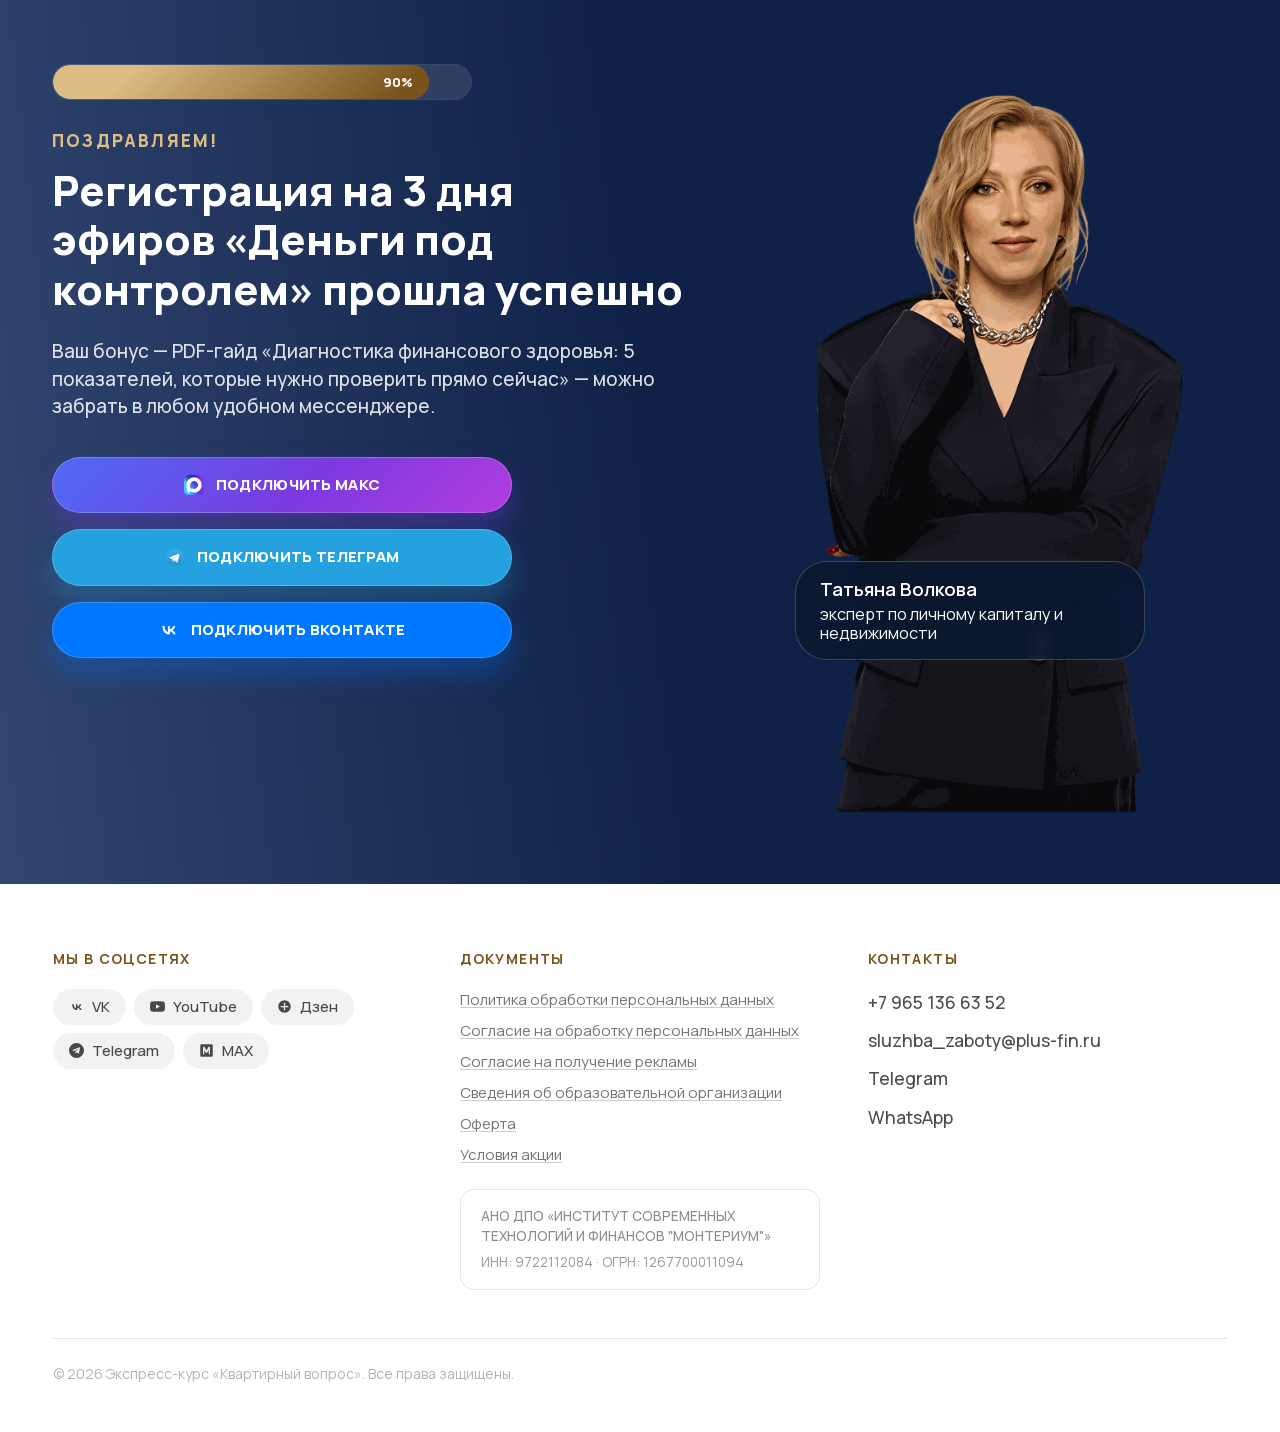
==== sps/index.html @ f104c0d5 "Add sps page" ====
<!DOCTYPE html>
<html lang="ru" class="__variable_de5441 __variable_a697fb">
<head>
<meta charset="utf-8"/>
<meta name="viewport" content="width=device-width, initial-scale=1"/>
<link rel="stylesheet" href="style.css"/>
<title>Спасибо за регистрацию | Экспресс-курс «Квартирный вопрос 2026»</title>
<meta name="description" content="Регистрация на экспресс-курс «Квартирный вопрос 2026» прошла успешно."/>
<meta name="robots" content="noindex, nofollow"/>
<link rel="icon" href="favicon.ico" type="image/x-icon" sizes="16x16"/>
</head>
<body class="antialiased">

<script id="yandex-metrika-reg01" type="text/javascript">
    window.dataLayer = window.dataLayer || [];
    (function(m,e,t,r,i,k,a){
        m[i]=m[i]||function(){(m[i].a=m[i].a||[]).push(arguments)};
        m[i].l=1*new Date();
        for (var j = 0; j < document.scripts.length; j++) {if (document.scripts[j].src === r) { return; }}
        k=e.createElement(t),a=e.getElementsByTagName(t)[0],k.async=1,k.src=r,a.parentNode.insertBefore(k,a)
    })(window, document,'script','https://mc.yandex.ru/metrika/tag.js?id=110340199', 'ym');

    ym(110340199, 'init', {ssr:true, webvisor:true, clickmap:true, ecommerce:"dataLayer", referrer: document.referrer, url: location.href, accurateTrackBounce:true, trackLinks:true});
</script>
<noscript><div><img src="https://mc.yandex.ru/watch/110340199" style="position:absolute;left:-9999px" alt=""/></div></noscript>

<script id="top-mail-ru-reg01" type="text/javascript">
    var _tmr = window._tmr || (window._tmr = []);
    _tmr.push({id: "3777262", type: "pageView", start: (new Date()).getTime()});
_tmr.push({id: "3777265", type: "pageView", start: (new Date()).getTime()});
_tmr.push({id: "3777247", type: "pageView", start: (new Date()).getTime()});
_tmr.push({id: "3777426", type: "pageView", start: (new Date()).getTime()});
    (function (d, w, id) {
      if (d.getElementById(id)) return;
      var ts = d.createElement("script"); ts.type = "text/javascript"; ts.async = true; ts.id = id;
      ts.src = "https://top-fwz1.mail.ru/js/code.js";
      var f = function () {var s = d.getElementsByTagName("script")[0]; s.parentNode.insertBefore(ts, s);};
      if (w.opera == "[object Opera]") { d.addEventListener("DOMContentLoaded", f, false); } else { f(); }
    })(document, window, "tmr-code");
  </script>
<noscript><div><img src="https://top-fwz1.mail.ru/counter?id=3777262;js=na" style="position:absolute;left:-9999px" alt="Top.Mail.Ru"/></div></noscript>
<noscript><div><img src="https://top-fwz1.mail.ru/counter?id=3777265;js=na" style="position:absolute;left:-9999px" alt="Top.Mail.Ru"/></div></noscript>
<noscript><div><img src="https://top-fwz1.mail.ru/counter?id=3777247;js=na" style="position:absolute;left:-9999px" alt="Top.Mail.Ru"/></div></noscript>
<noscript><div><img src="https://top-fwz1.mail.ru/counter?id=3777426;js=na" style="position:absolute;left:-9999px" alt="Top.Mail.Ru"/></div></noscript>
<noscript><div><img src="https://top-fwz1.mail.ru/counter?id=3785581;js=na" style="position:absolute;left:-9999px" alt="Top.Mail.Ru"/></div></noscript>

<script id="vk-pixels-script" type="text/javascript">
    var _tmr = window._tmr || (window._tmr = []);
    _tmr.push({id: "3772977", type: "pageView", start: (new Date()).getTime()});
    (function (d, w, id) {
      if (d.getElementById(id)) return;
      var ts = d.createElement("script"); ts.type = "text/javascript"; ts.async = true; ts.id = id;
      ts.src = "https://top-fwz1.mail.ru/js/code.js";
      var f = function () {var s = d.getElementsByTagName("script")[0]; s.parentNode.insertBefore(ts, s);};
      if (w.opera == "[object Opera]") { d.addEventListener("DOMContentLoaded", f, false); } else { f(); }
    })(document, window, "tmr-code");
  </script>
<noscript><div><img src="https://top-fwz1.mail.ru/counter?id=3772977;js=na" style="position:absolute;left:-9999px" alt="Top.Mail.Ru"/></div></noscript>

<script id="lead-kv-ano-goal" type="text/javascript">
    var _tmr = window._tmr || (window._tmr = []);
    _tmr.push({ type: 'reachGoal', id: 3777426, goal: 'lead_kv_ano' });
  </script>

<section class="relative overflow-hidden [background-image:var(--grad-ink-hero)]">
<div class="relative mx-auto w-full max-w-[1240px] px-5 py-10 sm:px-8 sm:py-14 lg:py-16">
<div class="grid items-start gap-8 lg:grid-cols-[minmax(0,1fr)_480px] lg:gap-x-6 lg:gap-y-10">

<div class="text-center lg:text-left">
<div class="mx-auto mb-7 flex h-9 w-full max-w-[420px] items-center overflow-hidden rounded-full border border-white/5 bg-white/10 lg:mx-0">
<div class="flex h-full w-[90%] items-center justify-end rounded-full [background-image:var(--grad-clay)] pr-4" aria-label="Регистрация завершена на 90%"><span class="text-[13px] font-black leading-none text-white">90%</span></div>
</div>
<p class="text-[15px] font-extrabold uppercase tracking-[0.13em] text-[#ddbc86] sm:text-[17px]">Поздравляем!</p>
<h1 class="mt-3 text-balance text-[29px] font-extrabold leading-[1.18] text-white sm:text-[38px] lg:max-w-[700px] lg:text-[42px]">Регистрация на 3 дня эфиров «Деньги под контролем» прошла успешно</h1>
<p class="mx-auto mt-6 max-w-[700px] text-[16px] font-medium leading-[1.45] text-white/85 sm:text-[19px] lg:mx-0">Ваш бонус — PDF-гайд «Диагностика финансового здоровья: 5 показателей, которые нужно проверить прямо сейчас» — можно забрать в любом удобном мессенджере.</p>
<div class="mt-7 flex flex-col items-center gap-3 sm:mt-9 sm:gap-4 lg:items-start">
<a href="https://monterium.ru/thanks_flat_question" class="flex w-full max-w-[460px] items-center justify-center gap-3 rounded-full border border-white/20 px-7 py-4 text-white transition-transform duration-150 hover:scale-[1.03] active:scale-[0.97] [background-image:linear-gradient(135deg,#4D6BF5_0%,#7B3AE0_55%,#B23CE0_100%)] hover:[background-image:linear-gradient(135deg,#3D5BE5_0%,#6B2AD0_55%,#A22CD0_100%)] shadow-[0_16px_28px_rgba(123,58,224,0.35)]"><img alt="" loading="lazy" width="22" height="22" decoding="async" class="size-5 object-contain" src="images/icon-max.png"/><span class="text-[14px] font-extrabold uppercase tracking-[0.02em] sm:text-[15px]">Подключить МАКС</span></a>
<a href="https://monterium.ru/thanks_flat_question" class="flex w-full max-w-[460px] items-center justify-center gap-3 rounded-full border border-white/20 px-7 py-4 text-white transition-transform duration-150 hover:scale-[1.03] active:scale-[0.97] bg-[#24A1DE] hover:bg-[#1f8aba] shadow-[0_16px_28px_rgba(36,161,222,0.3)]"><img alt="" loading="lazy" width="22" height="22" decoding="async" class="size-5 object-contain" src="images/icon-telegram.png"/><span class="text-[14px] font-extrabold uppercase tracking-[0.02em] sm:text-[15px]">Подключить Телеграм</span></a>
<a href="https://monterium.ru/thanks_flat_question" class="flex w-full max-w-[460px] items-center justify-center gap-3 rounded-full border border-white/20 px-7 py-4 text-white transition-transform duration-150 hover:scale-[1.03] active:scale-[0.97] bg-[#0077FF] hover:bg-[#0066dd] shadow-[0_16px_28px_rgba(0,119,255,0.3)]"><img alt="" loading="lazy" width="22" height="22" decoding="async" class="size-5 object-contain" src="images/icon-vk.png"/><span class="text-[14px] font-extrabold uppercase tracking-[0.02em] sm:text-[15px]">Подключить ВКонтакте</span></a>
</div>
</div>

<div class="relative z-0 mx-auto w-full max-w-[320px] lg:col-start-2 lg:row-start-1 lg:mt-0 lg:w-[620px] lg:max-w-none lg:-mb-[85px] lg:-ml-[65px] lg:self-end">
<img alt="Татьяна Волкова — эксперт по инвестициям в недвижимость" width="755" height="1024" decoding="async" class="mx-auto block w-full" src="images/hero-expert.png"/>
<div class="relative z-10 -mt-16 rounded-[32px] border border-white/20 bg-[#0a1830]/90 px-6 py-4 text-left backdrop-blur-[6px] lg:absolute lg:inset-x-0 lg:bottom-[245px] lg:ml-[18%] lg:mt-0 lg:w-[350px]">
<span class="block text-[16.5px] font-semibold leading-tight text-white lg:text-[18.5px]">Татьяна Волкова</span>
<span class="mt-1 block text-[14px] leading-[1.15] text-white lg:text-[16.5px]">эксперт по личному капиталу и недвижимости</span>
</div>
</div>

</div>
</div>
</section>

<footer class="px-5 pb-8 pt-12 sm:px-8 lg:pb-12 lg:pt-16 bg-white">
<div class="mx-auto max-w-[1175px]">
<div class="grid gap-10 lg:grid-cols-3 lg:gap-12">

<div>
<p class="m-0 text-[14px] font-bold uppercase tracking-[0.1em] text-gold-text">Мы в соцсетях</p>
<div class="mt-5 flex flex-wrap gap-2">
<a href="https://vk.com/volkovacapital" target="_blank" rel="noopener noreferrer" class="flex h-[36px] items-center gap-2 rounded-full px-4 text-[15px] font-medium transition-colors duration-150 hover:bg-brand hover:text-black bg-black/[0.05] text-black/70"><svg viewBox="0 0 24 24" aria-hidden="true" class="size-[15px] shrink-0 fill-current"><path d="M13.2 17.5c-5.1 0-8-3.5-8.1-9.3h2.6c.1 4.2 1.9 6 3.4 6.4V8.2h2.5v3.7c1.5-.2 3-1.8 3.5-3.7h2.5a7 7 0 0 1-3.2 4.6 7.2 7.2 0 0 1 3.8 4.7h-2.8c-.5-1.8-1.9-3.2-3.8-3.4v3.4h-.4Z"></path></svg>VK</a>
<a href="https://youtube.com/@capitalvolkova" target="_blank" rel="noopener noreferrer" class="flex h-[36px] items-center gap-2 rounded-full px-4 text-[15px] font-medium transition-colors duration-150 hover:bg-brand hover:text-black bg-black/[0.05] text-black/70"><svg viewBox="0 0 24 24" aria-hidden="true" class="size-[15px] shrink-0 fill-current"><path d="M23.5 6.2a3 3 0 0 0-2.1-2.1C19.5 3.5 12 3.5 12 3.5s-7.5 0-9.4.6A3 3 0 0 0 .5 6.2 31.2 31.2 0 0 0 0 12c0 2 .2 3.9.5 5.8a3 3 0 0 0 2.1 2.1c1.9.6 9.4.6 9.4.6s7.5 0 9.4-.6a3 3 0 0 0 2.1-2.1c.3-1.9.5-3.8.5-5.8s-.2-3.9-.5-5.8ZM9.6 15.6V8.4L15.8 12l-6.2 3.6Z"></path></svg>YouTube</a>
<a href="https://dzen.ru/volkovacapital" target="_blank" rel="noopener noreferrer" class="flex h-[36px] items-center gap-2 rounded-full px-4 text-[15px] font-medium transition-colors duration-150 hover:bg-brand hover:text-black bg-black/[0.05] text-black/70"><svg viewBox="0 0 24 24" aria-hidden="true" class="size-[15px] shrink-0 fill-current"><path d="M12 2a10 10 0 1 0 0 20 10 10 0 0 0 0-20Zm1 11v5h-2v-5H6v-2h5V6h2v5h5v2h-5Z"></path></svg>Дзен</a>
<a href="https://t.me/+nfQKi7Kjr4MwYTVi" target="_blank" rel="noopener noreferrer" class="flex h-[36px] items-center gap-2 rounded-full px-4 text-[15px] font-medium transition-colors duration-150 hover:bg-brand hover:text-black bg-black/[0.05] text-black/70"><svg viewBox="0 0 24 24" aria-hidden="true" class="size-[15px] shrink-0 fill-current"><path d="M12 0a12 12 0 1 0 0 24 12 12 0 0 0 0-24Zm5.6 7.9-1.8 8.5c-.1.6-.5.8-1 .5l-2.8-2.1-1.4 1.3c-.1.2-.3.3-.6.3l.2-2.9 5.2-4.7c.2-.2-.1-.3-.4-.1l-6.4 4-2.8-.9c-.6-.2-.6-.6.1-.8l10.9-4.2c.5-.2 1 .1.8 1.1Z"></path></svg>Telegram</a>
<a href="https://max.ru/volkovacapital" target="_blank" rel="noopener noreferrer" class="flex h-[36px] items-center gap-2 rounded-full px-4 text-[15px] font-medium transition-colors duration-150 hover:bg-brand hover:text-black bg-black/[0.05] text-black/70"><svg viewBox="0 0 24 24" aria-hidden="true" class="size-[15px] shrink-0 fill-current"><path d="M4 2h16a2 2 0 0 1 2 2v16a2 2 0 0 1-2 2H4a2 2 0 0 1-2-2V4a2 2 0 0 1 2-2Zm2.5 16h2v-7l3 5h1l3-5v7h2V6h-2l-3.5 6L8.5 6h-2v12Z"></path></svg>MAX</a>
</div>
</div>

<div>
<p class="m-0 text-[14px] font-bold uppercase tracking-[0.1em] text-gold-text">Документы</p>
<nav class="mt-5 flex flex-col gap-2.5" aria-label="Документы">
<a href="https://monterium.ru/pl/fileservice/user/file/download/h/b69030d4c94baeb8f2dd2fd7775df5ed.pdf" target="_blank" rel="noopener noreferrer" class="text-[15px] leading-[1.4] underline underline-offset-2 transition-colors duration-150 text-black/55 decoration-black/20 hover:text-black hover:decoration-brand">Политика обработки персональных данных</a>
<a href="https://monterium.ru/pl/fileservice/user/file/download/h/5bdab7bbf2de4293f7fa895ef1dfdca3.pdf" target="_blank" rel="noopener noreferrer" class="text-[15px] leading-[1.4] underline underline-offset-2 transition-colors duration-150 text-black/55 decoration-black/20 hover:text-black hover:decoration-brand">Согласие на обработку персональных данных</a>
<a href="https://monterium.ru/pl/fileservice/user/file/download/h/0299becb7a7fe4a85eea80dbcff2f411.pdf" target="_blank" rel="noopener noreferrer" class="text-[15px] leading-[1.4] underline underline-offset-2 transition-colors duration-150 text-black/55 decoration-black/20 hover:text-black hover:decoration-brand">Согласие на получение рекламы</a>
<a href="https://monterium.site/doc" target="_blank" rel="noopener noreferrer" class="text-[15px] leading-[1.4] underline underline-offset-2 transition-colors duration-150 text-black/55 decoration-black/20 hover:text-black hover:decoration-brand">Сведения об образовательной организации</a>
<a href="https://monterium.ru/oferta_gaid_flat_question" target="_blank" rel="noopener noreferrer" class="text-[15px] leading-[1.4] underline underline-offset-2 transition-colors duration-150 text-black/55 decoration-black/20 hover:text-black hover:decoration-brand">Оферта</a>
<a href="/docs/pravila-akcii.pdf" target="_blank" rel="noopener noreferrer" class="text-[15px] leading-[1.4] underline underline-offset-2 transition-colors duration-150 text-black/55 decoration-black/20 hover:text-black hover:decoration-brand">Условия акции</a>
</nav>
<div class="mt-6 rounded-[14px] border px-5 py-4 border-black/10">
<p class="m-0 text-[13.5px] font-medium leading-[1.5] text-black/45">АНО ДПО «ИНСТИТУТ СОВРЕМЕННЫХ ТЕХНОЛОГИЙ И ФИНАНСОВ &quot;МОНТЕРИУМ&quot;»</p>
<p class="m-0 mt-1.5 text-[13.5px] text-black/40">ИНН: 9722112084 · ОГРН: 1267700011094</p>
</div>
</div>

<div>
<p class="m-0 text-[14px] font-bold uppercase tracking-[0.1em] text-gold-text">Контакты</p>
<div class="mt-5 flex flex-col gap-3">
<a href="tel:+79651366352" class="w-fit text-[17.5px] font-medium transition-colors duration-150 text-black/70 hover:text-gold-text">+7 965 136 63 52</a>
<a href="mailto:sluzhba_zaboty@plus-fin.ru" class="w-fit text-[17.5px] font-medium transition-colors duration-150 text-black/70 hover:text-gold-text">sluzhba_zaboty@plus-fin.ru</a>
<a href="https://t.me/+79651366352" target="_blank" rel="noopener noreferrer" class="w-fit text-[17.5px] font-medium transition-colors duration-150 text-black/70 hover:text-gold-text">Telegram</a>
<a href="https://wa.me/79651366352" target="_blank" rel="noopener noreferrer" class="w-fit text-[17.5px] font-medium transition-colors duration-150 text-black/70 hover:text-gold-text">WhatsApp</a>
</div>
</div>

</div>
<div class="mt-10 border-t pt-6 lg:mt-12 border-black/10">
<p class="m-0 text-[14px] text-black/30">© 2026 Экспресс-курс «Квартирный вопрос». Все права защищены.</p>
</div>
</div>
</footer>

</body>
</html>
---- sps/style.css ----
@font-face{font-family:Manrope;font-style:normal;font-weight:400;font-display:swap;src:url(fonts/438aa629764e75f3-s.woff2) format("woff2");unicode-range:u+0460-052f,u+1c80-1c8a,u+20b4,u+2de0-2dff,u+a640-a69f,u+fe2e-fe2f}@font-face{font-family:Manrope;font-style:normal;font-weight:400;font-display:swap;src:url(fonts/875ae681bfde4580-s.p.woff2) format("woff2");unicode-range:u+0301,u+0400-045f,u+0490-0491,u+04b0-04b1,u+2116}@font-face{font-family:Manrope;font-style:normal;font-weight:400;font-display:swap;src:url(fonts/51251f8b9793cdb3-s.woff2) format("woff2");unicode-range:u+0370-0377,u+037a-037f,u+0384-038a,u+038c,u+038e-03a1,u+03a3-03ff}@font-face{font-family:Manrope;font-style:normal;font-weight:400;font-display:swap;src:url(fonts/e857b654a2caa584-s.woff2) format("woff2");unicode-range:u+0102-0103,u+0110-0111,u+0128-0129,u+0168-0169,u+01a0-01a1,u+01af-01b0,u+0300-0301,u+0303-0304,u+0308-0309,u+0323,u+0329,u+1ea0-1ef9,u+20ab}@font-face{font-family:Manrope;font-style:normal;font-weight:400;font-display:swap;src:url(fonts/cc978ac5ee68c2b6-s.woff2) format("woff2");unicode-range:u+0100-02ba,u+02bd-02c5,u+02c7-02cc,u+02ce-02d7,u+02dd-02ff,u+0304,u+0308,u+0329,u+1d00-1dbf,u+1e00-1e9f,u+1ef2-1eff,u+2020,u+20a0-20ab,u+20ad-20c0,u+2113,u+2c60-2c7f,u+a720-a7ff}@font-face{font-family:Manrope;font-style:normal;font-weight:400;font-display:swap;src:url(fonts/4c9affa5bc8f420e-s.p.woff2) format("woff2");unicode-range:u+00??,u+0131,u+0152-0153,u+02bb-02bc,u+02c6,u+02da,u+02dc,u+0304,u+0308,u+0329,u+2000-206f,u+20ac,u+2122,u+2191,u+2193,u+2212,u+2215,u+feff,u+fffd}@font-face{font-family:Manrope;font-style:normal;font-weight:500;font-display:swap;src:url(fonts/438aa629764e75f3-s.woff2) format("woff2");unicode-range:u+0460-052f,u+1c80-1c8a,u+20b4,u+2de0-2dff,u+a640-a69f,u+fe2e-fe2f}@font-face{font-family:Manrope;font-style:normal;font-weight:500;font-display:swap;src:url(fonts/875ae681bfde4580-s.p.woff2) format("woff2");unicode-range:u+0301,u+0400-045f,u+0490-0491,u+04b0-04b1,u+2116}@font-face{font-family:Manrope;font-style:normal;font-weight:500;font-display:swap;src:url(fonts/51251f8b9793cdb3-s.woff2) format("woff2");unicode-range:u+0370-0377,u+037a-037f,u+0384-038a,u+038c,u+038e-03a1,u+03a3-03ff}@font-face{font-family:Manrope;font-style:normal;font-weight:500;font-display:swap;src:url(fonts/e857b654a2caa584-s.woff2) format("woff2");unicode-range:u+0102-0103,u+0110-0111,u+0128-0129,u+0168-0169,u+01a0-01a1,u+01af-01b0,u+0300-0301,u+0303-0304,u+0308-0309,u+0323,u+0329,u+1ea0-1ef9,u+20ab}@font-face{font-family:Manrope;font-style:normal;font-weight:500;font-display:swap;src:url(fonts/cc978ac5ee68c2b6-s.woff2) format("woff2");unicode-range:u+0100-02ba,u+02bd-02c5,u+02c7-02cc,u+02ce-02d7,u+02dd-02ff,u+0304,u+0308,u+0329,u+1d00-1dbf,u+1e00-1e9f,u+1ef2-1eff,u+2020,u+20a0-20ab,u+20ad-20c0,u+2113,u+2c60-2c7f,u+a720-a7ff}@font-face{font-family:Manrope;font-style:normal;font-weight:500;font-display:swap;src:url(fonts/4c9affa5bc8f420e-s.p.woff2) format("woff2");unicode-range:u+00??,u+0131,u+0152-0153,u+02bb-02bc,u+02c6,u+02da,u+02dc,u+0304,u+0308,u+0329,u+2000-206f,u+20ac,u+2122,u+2191,u+2193,u+2212,u+2215,u+feff,u+fffd}@font-face{font-family:Manrope;font-style:normal;font-weight:600;font-display:swap;src:url(fonts/438aa629764e75f3-s.woff2) format("woff2");unicode-range:u+0460-052f,u+1c80-1c8a,u+20b4,u+2de0-2dff,u+a640-a69f,u+fe2e-fe2f}@font-face{font-family:Manrope;font-style:normal;font-weight:600;font-display:swap;src:url(fonts/875ae681bfde4580-s.p.woff2) format("woff2");unicode-range:u+0301,u+0400-045f,u+0490-0491,u+04b0-04b1,u+2116}@font-face{font-family:Manrope;font-style:normal;font-weight:600;font-display:swap;src:url(fonts/51251f8b9793cdb3-s.woff2) format("woff2");unicode-range:u+0370-0377,u+037a-037f,u+0384-038a,u+038c,u+038e-03a1,u+03a3-03ff}@font-face{font-family:Manrope;font-style:normal;font-weight:600;font-display:swap;src:url(fonts/e857b654a2caa584-s.woff2) format("woff2");unicode-range:u+0102-0103,u+0110-0111,u+0128-0129,u+0168-0169,u+01a0-01a1,u+01af-01b0,u+0300-0301,u+0303-0304,u+0308-0309,u+0323,u+0329,u+1ea0-1ef9,u+20ab}@font-face{font-family:Manrope;font-style:normal;font-weight:600;font-display:swap;src:url(fonts/cc978ac5ee68c2b6-s.woff2) format("woff2");unicode-range:u+0100-02ba,u+02bd-02c5,u+02c7-02cc,u+02ce-02d7,u+02dd-02ff,u+0304,u+0308,u+0329,u+1d00-1dbf,u+1e00-1e9f,u+1ef2-1eff,u+2020,u+20a0-20ab,u+20ad-20c0,u+2113,u+2c60-2c7f,u+a720-a7ff}@font-face{font-family:Manrope;font-style:normal;font-weight:600;font-display:swap;src:url(fonts/4c9affa5bc8f420e-s.p.woff2) format("woff2");unicode-range:u+00??,u+0131,u+0152-0153,u+02bb-02bc,u+02c6,u+02da,u+02dc,u+0304,u+0308,u+0329,u+2000-206f,u+20ac,u+2122,u+2191,u+2193,u+2212,u+2215,u+feff,u+fffd}@font-face{font-family:Manrope;font-style:normal;font-weight:700;font-display:swap;src:url(fonts/438aa629764e75f3-s.woff2) format("woff2");unicode-range:u+0460-052f,u+1c80-1c8a,u+20b4,u+2de0-2dff,u+a640-a69f,u+fe2e-fe2f}@font-face{font-family:Manrope;font-style:normal;font-weight:700;font-display:swap;src:url(fonts/875ae681bfde4580-s.p.woff2) format("woff2");unicode-range:u+0301,u+0400-045f,u+0490-0491,u+04b0-04b1,u+2116}@font-face{font-family:Manrope;font-style:normal;font-weight:700;font-display:swap;src:url(fonts/51251f8b9793cdb3-s.woff2) format("woff2");unicode-range:u+0370-0377,u+037a-037f,u+0384-038a,u+038c,u+038e-03a1,u+03a3-03ff}@font-face{font-family:Manrope;font-style:normal;font-weight:700;font-display:swap;src:url(fonts/e857b654a2caa584-s.woff2) format("woff2");unicode-range:u+0102-0103,u+0110-0111,u+0128-0129,u+0168-0169,u+01a0-01a1,u+01af-01b0,u+0300-0301,u+0303-0304,u+0308-0309,u+0323,u+0329,u+1ea0-1ef9,u+20ab}@font-face{font-family:Manrope;font-style:normal;font-weight:700;font-display:swap;src:url(fonts/cc978ac5ee68c2b6-s.woff2) format("woff2");unicode-range:u+0100-02ba,u+02bd-02c5,u+02c7-02cc,u+02ce-02d7,u+02dd-02ff,u+0304,u+0308,u+0329,u+1d00-1dbf,u+1e00-1e9f,u+1ef2-1eff,u+2020,u+20a0-20ab,u+20ad-20c0,u+2113,u+2c60-2c7f,u+a720-a7ff}@font-face{font-family:Manrope;font-style:normal;font-weight:700;font-display:swap;src:url(fonts/4c9affa5bc8f420e-s.p.woff2) format("woff2");unicode-range:u+00??,u+0131,u+0152-0153,u+02bb-02bc,u+02c6,u+02da,u+02dc,u+0304,u+0308,u+0329,u+2000-206f,u+20ac,u+2122,u+2191,u+2193,u+2212,u+2215,u+feff,u+fffd}@font-face{font-family:Manrope;font-style:normal;font-weight:800;font-display:swap;src:url(fonts/438aa629764e75f3-s.woff2) format("woff2");unicode-range:u+0460-052f,u+1c80-1c8a,u+20b4,u+2de0-2dff,u+a640-a69f,u+fe2e-fe2f}@font-face{font-family:Manrope;font-style:normal;font-weight:800;font-display:swap;src:url(fonts/875ae681bfde4580-s.p.woff2) format("woff2");unicode-range:u+0301,u+0400-045f,u+0490-0491,u+04b0-04b1,u+2116}@font-face{font-family:Manrope;font-style:normal;font-weight:800;font-display:swap;src:url(fonts/51251f8b9793cdb3-s.woff2) format("woff2");unicode-range:u+0370-0377,u+037a-037f,u+0384-038a,u+038c,u+038e-03a1,u+03a3-03ff}@font-face{font-family:Manrope;font-style:normal;font-weight:800;font-display:swap;src:url(fonts/e857b654a2caa584-s.woff2) format("woff2");unicode-range:u+0102-0103,u+0110-0111,u+0128-0129,u+0168-0169,u+01a0-01a1,u+01af-01b0,u+0300-0301,u+0303-0304,u+0308-0309,u+0323,u+0329,u+1ea0-1ef9,u+20ab}@font-face{font-family:Manrope;font-style:normal;font-weight:800;font-display:swap;src:url(fonts/cc978ac5ee68c2b6-s.woff2) format("woff2");unicode-range:u+0100-02ba,u+02bd-02c5,u+02c7-02cc,u+02ce-02d7,u+02dd-02ff,u+0304,u+0308,u+0329,u+1d00-1dbf,u+1e00-1e9f,u+1ef2-1eff,u+2020,u+20a0-20ab,u+20ad-20c0,u+2113,u+2c60-2c7f,u+a720-a7ff}@font-face{font-family:Manrope;font-style:normal;font-weight:800;font-display:swap;src:url(fonts/4c9affa5bc8f420e-s.p.woff2) format("woff2");unicode-range:u+00??,u+0131,u+0152-0153,u+02bb-02bc,u+02c6,u+02da,u+02dc,u+0304,u+0308,u+0329,u+2000-206f,u+20ac,u+2122,u+2191,u+2193,u+2212,u+2215,u+feff,u+fffd}@font-face{font-family:Manrope Fallback;src:local("Arial");ascent-override:103.31%;descent-override:29.07%;line-gap-override:0.00%;size-adjust:103.19%}.__className_de5441{font-family:Manrope,Manrope Fallback;font-style:normal}.__variable_de5441{--font-manrope:"Manrope","Manrope Fallback"}@font-face{font-family:Inter;font-style:normal;font-weight:400;font-display:swap;src:url(fonts/ba9851c3c22cd980-s.woff2) format("woff2");unicode-range:u+0460-052f,u+1c80-1c8a,u+20b4,u+2de0-2dff,u+a640-a69f,u+fe2e-fe2f}@font-face{font-family:Inter;font-style:normal;font-weight:400;font-display:swap;src:url(fonts/21350d82a1f187e9-s.p.woff2) format("woff2");unicode-range:u+0301,u+0400-045f,u+0490-0491,u+04b0-04b1,u+2116}@font-face{font-family:Inter;font-style:normal;font-weight:400;font-display:swap;src:url(fonts/c5fe6dc8356a8c31-s.woff2) format("woff2");unicode-range:u+1f??}@font-face{font-family:Inter;font-style:normal;font-weight:400;font-display:swap;src:url(fonts/19cfc7226ec3afaa-s.woff2) format("woff2");unicode-range:u+0370-0377,u+037a-037f,u+0384-038a,u+038c,u+038e-03a1,u+03a3-03ff}@font-face{font-family:Inter;font-style:normal;font-weight:400;font-display:swap;src:url(fonts/df0a9ae256c0569c-s.woff2) format("woff2");unicode-range:u+0102-0103,u+0110-0111,u+0128-0129,u+0168-0169,u+01a0-01a1,u+01af-01b0,u+0300-0301,u+0303-0304,u+0308-0309,u+0323,u+0329,u+1ea0-1ef9,u+20ab}@font-face{font-family:Inter;font-style:normal;font-weight:400;font-display:swap;src:url(fonts/8e9860b6e62d6359-s.woff2) format("woff2");unicode-range:u+0100-02ba,u+02bd-02c5,u+02c7-02cc,u+02ce-02d7,u+02dd-02ff,u+0304,u+0308,u+0329,u+1d00-1dbf,u+1e00-1e9f,u+1ef2-1eff,u+2020,u+20a0-20ab,u+20ad-20c0,u+2113,u+2c60-2c7f,u+a720-a7ff}@font-face{font-family:Inter;font-style:normal;font-weight:400;font-display:swap;src:url(fonts/e4af272ccee01ff0-s.p.woff2) format("woff2");unicode-range:u+00??,u+0131,u+0152-0153,u+02bb-02bc,u+02c6,u+02da,u+02dc,u+0304,u+0308,u+0329,u+2000-206f,u+20ac,u+2122,u+2191,u+2193,u+2212,u+2215,u+feff,u+fffd}@font-face{font-family:Inter;font-style:normal;font-weight:500;font-display:swap;src:url(fonts/ba9851c3c22cd980-s.woff2) format("woff2");unicode-range:u+0460-052f,u+1c80-1c8a,u+20b4,u+2de0-2dff,u+a640-a69f,u+fe2e-fe2f}@font-face{font-family:Inter;font-style:normal;font-weight:500;font-display:swap;src:url(fonts/21350d82a1f187e9-s.p.woff2) format("woff2");unicode-range:u+0301,u+0400-045f,u+0490-0491,u+04b0-04b1,u+2116}@font-face{font-family:Inter;font-style:normal;font-weight:500;font-display:swap;src:url(fonts/c5fe6dc8356a8c31-s.woff2) format("woff2");unicode-range:u+1f??}@font-face{font-family:Inter;font-style:normal;font-weight:500;font-display:swap;src:url(fonts/19cfc7226ec3afaa-s.woff2) format("woff2");unicode-range:u+0370-0377,u+037a-037f,u+0384-038a,u+038c,u+038e-03a1,u+03a3-03ff}@font-face{font-family:Inter;font-style:normal;font-weight:500;font-display:swap;src:url(fonts/df0a9ae256c0569c-s.woff2) format("woff2");unicode-range:u+0102-0103,u+0110-0111,u+0128-0129,u+0168-0169,u+01a0-01a1,u+01af-01b0,u+0300-0301,u+0303-0304,u+0308-0309,u+0323,u+0329,u+1ea0-1ef9,u+20ab}@font-face{font-family:Inter;font-style:normal;font-weight:500;font-display:swap;src:url(fonts/8e9860b6e62d6359-s.woff2) format("woff2");unicode-range:u+0100-02ba,u+02bd-02c5,u+02c7-02cc,u+02ce-02d7,u+02dd-02ff,u+0304,u+0308,u+0329,u+1d00-1dbf,u+1e00-1e9f,u+1ef2-1eff,u+2020,u+20a0-20ab,u+20ad-20c0,u+2113,u+2c60-2c7f,u+a720-a7ff}@font-face{font-family:Inter;font-style:normal;font-weight:500;font-display:swap;src:url(fonts/e4af272ccee01ff0-s.p.woff2) format("woff2");unicode-range:u+00??,u+0131,u+0152-0153,u+02bb-02bc,u+02c6,u+02da,u+02dc,u+0304,u+0308,u+0329,u+2000-206f,u+20ac,u+2122,u+2191,u+2193,u+2212,u+2215,u+feff,u+fffd}@font-face{font-family:Inter;font-style:normal;font-weight:600;font-display:swap;src:url(fonts/ba9851c3c22cd980-s.woff2) format("woff2");unicode-range:u+0460-052f,u+1c80-1c8a,u+20b4,u+2de0-2dff,u+a640-a69f,u+fe2e-fe2f}@font-face{font-family:Inter;font-style:normal;font-weight:600;font-display:swap;src:url(fonts/21350d82a1f187e9-s.p.woff2) format("woff2");unicode-range:u+0301,u+0400-045f,u+0490-0491,u+04b0-04b1,u+2116}@font-face{font-family:Inter;font-style:normal;font-weight:600;font-display:swap;src:url(fonts/c5fe6dc8356a8c31-s.woff2) format("woff2");unicode-range:u+1f??}@font-face{font-family:Inter;font-style:normal;font-weight:600;font-display:swap;src:url(fonts/19cfc7226ec3afaa-s.woff2) format("woff2");unicode-range:u+0370-0377,u+037a-037f,u+0384-038a,u+038c,u+038e-03a1,u+03a3-03ff}@font-face{font-family:Inter;font-style:normal;font-weight:600;font-display:swap;src:url(fonts/df0a9ae256c0569c-s.woff2) format("woff2");unicode-range:u+0102-0103,u+0110-0111,u+0128-0129,u+0168-0169,u+01a0-01a1,u+01af-01b0,u+0300-0301,u+0303-0304,u+0308-0309,u+0323,u+0329,u+1ea0-1ef9,u+20ab}@font-face{font-family:Inter;font-style:normal;font-weight:600;font-display:swap;src:url(fonts/8e9860b6e62d6359-s.woff2) format("woff2");unicode-range:u+0100-02ba,u+02bd-02c5,u+02c7-02cc,u+02ce-02d7,u+02dd-02ff,u+0304,u+0308,u+0329,u+1d00-1dbf,u+1e00-1e9f,u+1ef2-1eff,u+2020,u+20a0-20ab,u+20ad-20c0,u+2113,u+2c60-2c7f,u+a720-a7ff}@font-face{font-family:Inter;font-style:normal;font-weight:600;font-display:swap;src:url(fonts/e4af272ccee01ff0-s.p.woff2) format("woff2");unicode-range:u+00??,u+0131,u+0152-0153,u+02bb-02bc,u+02c6,u+02da,u+02dc,u+0304,u+0308,u+0329,u+2000-206f,u+20ac,u+2122,u+2191,u+2193,u+2212,u+2215,u+feff,u+fffd}@font-face{font-family:Inter Fallback;src:local("Arial");ascent-override:90.44%;descent-override:22.52%;line-gap-override:0.00%;size-adjust:107.12%}.__className_a697fb{font-family:Inter,Inter Fallback;font-style:normal}.__variable_a697fb{--font-inter:"Inter","Inter Fallback"}

/*! tailwindcss v4.3.0 | MIT License | https://tailwindcss.com */@layer properties{@supports (((-webkit-hyphens:none)) and (not (margin-trim:inline))) or ((-moz-orient:inline) and (not (color:rgb(from red r g b)))){*,::backdrop,:after,:before{--tw-translate-x:0;--tw-translate-y:0;--tw-translate-z:0;--tw-scale-x:1;--tw-scale-y:1;--tw-scale-z:1;--tw-rotate-x:initial;--tw-rotate-y:initial;--tw-rotate-z:initial;--tw-skew-x:initial;--tw-skew-y:initial;--tw-border-style:solid;--tw-gradient-position:initial;--tw-gradient-from:#0000;--tw-gradient-via:#0000;--tw-gradient-to:#0000;--tw-gradient-stops:initial;--tw-gradient-via-stops:initial;--tw-gradient-from-position:0%;--tw-gradient-via-position:50%;--tw-gradient-to-position:100%;--tw-leading:initial;--tw-font-weight:initial;--tw-tracking:initial;--tw-ordinal:initial;--tw-slashed-zero:initial;--tw-numeric-figure:initial;--tw-numeric-spacing:initial;--tw-numeric-fraction:initial;--tw-shadow:0 0 #0000;--tw-shadow-color:initial;--tw-shadow-alpha:100%;--tw-inset-shadow:0 0 #0000;--tw-inset-shadow-color:initial;--tw-inset-shadow-alpha:100%;--tw-ring-color:initial;--tw-ring-shadow:0 0 #0000;--tw-inset-ring-color:initial;--tw-inset-ring-shadow:0 0 #0000;--tw-ring-inset:initial;--tw-ring-offset-width:0px;--tw-ring-offset-color:#fff;--tw-ring-offset-shadow:0 0 #0000;--tw-blur:initial;--tw-brightness:initial;--tw-contrast:initial;--tw-grayscale:initial;--tw-hue-rotate:initial;--tw-invert:initial;--tw-opacity:initial;--tw-saturate:initial;--tw-sepia:initial;--tw-drop-shadow:initial;--tw-drop-shadow-color:initial;--tw-drop-shadow-alpha:100%;--tw-drop-shadow-size:initial;--tw-backdrop-blur:initial;--tw-backdrop-brightness:initial;--tw-backdrop-contrast:initial;--tw-backdrop-grayscale:initial;--tw-backdrop-hue-rotate:initial;--tw-backdrop-invert:initial;--tw-backdrop-opacity:initial;--tw-backdrop-saturate:initial;--tw-backdrop-sepia:initial;--tw-duration:initial;--tw-ease:initial}}}@layer theme{:host,:root{--font-mono:ui-monospace,SFMono-Regular,Menlo,Monaco,Consolas,"Liberation Mono","Courier New",monospace;--color-black:#000;--color-white:#fff;--spacing:.25rem;--font-weight-light:300;--font-weight-normal:400;--font-weight-medium:500;--font-weight-semibold:600;--font-weight-bold:700;--font-weight-extrabold:800;--font-weight-black:900;--tracking-tight:-.025em;--leading-tight:1.25;--radius-md:.375rem;--radius-xl:.75rem;--radius-2xl:1rem;--radius-3xl:1.5rem;--ease-out:cubic-bezier(0,0,.2,1);--ease-in-out:cubic-bezier(.4,0,.2,1);--default-transition-duration:.15s;--default-transition-timing-function:cubic-bezier(.4,0,.2,1);--default-font-family:var(--font-manrope);--default-mono-font-family:var(--font-mono);--font-inter:var(--font-inter);--color-ink:#0f2147;--color-clay:#ddbc86}}@layer base{*,::backdrop,:after,:before{box-sizing:border-box;border:0 solid;margin:0;padding:0}::file-selector-button{box-sizing:border-box;border:0 solid;margin:0;padding:0}:host,html{-webkit-text-size-adjust:100%;tab-size:4;line-height:1.5;font-family:var(--default-font-family,ui-sans-serif,system-ui,sans-serif,"Apple Color Emoji","Segoe UI Emoji","Segoe UI Symbol","Noto Color Emoji");font-feature-settings:var(--default-font-feature-settings,normal);font-variation-settings:var(--default-font-variation-settings,normal);-webkit-tap-highlight-color:transparent}hr{height:0;color:inherit;border-top-width:1px}abbr:where([title]){-webkit-text-decoration:underline dotted;text-decoration:underline dotted}h1,h2,h3,h4,h5,h6{font-size:inherit;font-weight:inherit}a{color:inherit;-webkit-text-decoration:inherit;text-decoration:inherit}b,strong{font-weight:bolder}code,kbd,pre,samp{font-family:var(--default-mono-font-family,ui-monospace,SFMono-Regular,Menlo,Monaco,Consolas,"Liberation Mono","Courier New",monospace);font-feature-settings:var(--default-mono-font-feature-settings,normal);font-variation-settings:var(--default-mono-font-variation-settings,normal);font-size:1em}small{font-size:80%}sub,sup{vertical-align:baseline;font-size:75%;line-height:0;position:relative}sub{bottom:-.25em}sup{top:-.5em}table{text-indent:0;border-color:inherit;border-collapse:collapse}:-moz-focusring{outline:auto}progress{vertical-align:baseline}summary{display:list-item}menu,ol,ul{list-style:none}audio,canvas,embed,iframe,img,object,svg,video{vertical-align:middle;display:block}img,video{max-width:100%;height:auto}button,input,optgroup,select,textarea{font:inherit;font-feature-settings:inherit;font-variation-settings:inherit;letter-spacing:inherit;color:inherit;opacity:1;background-color:#0000;border-radius:0}::file-selector-button{font:inherit;font-feature-settings:inherit;font-variation-settings:inherit;letter-spacing:inherit;color:inherit;opacity:1;background-color:#0000;border-radius:0}:where(select:is([multiple],[size])) optgroup{font-weight:bolder}:where(select:is([multiple],[size])) optgroup option{padding-inline-start:20px}::file-selector-button{margin-inline-end:4px}::placeholder{opacity:1}@supports (not ((-webkit-appearance:-apple-pay-button))) or (contain-intrinsic-size:1px){::placeholder{color:currentColor}@supports (color:color-mix(in lab,red,red)){::placeholder{color:color-mix(in oklab,currentcolor 50%,transparent)}}}textarea{resize:vertical}::-webkit-search-decoration{-webkit-appearance:none}::-webkit-date-and-time-value{min-height:1lh;text-align:inherit}::-webkit-datetime-edit{display:inline-flex}::-webkit-datetime-edit-fields-wrapper{padding:0}::-webkit-datetime-edit,::-webkit-datetime-edit-year-field{padding-block:0}::-webkit-datetime-edit-day-field,::-webkit-datetime-edit-month-field{padding-block:0}::-webkit-datetime-edit-hour-field,::-webkit-datetime-edit-minute-field{padding-block:0}::-webkit-datetime-edit-millisecond-field,::-webkit-datetime-edit-second-field{padding-block:0}::-webkit-datetime-edit-meridiem-field{padding-block:0}::-webkit-calendar-picker-indicator{line-height:1}:-moz-ui-invalid{box-shadow:none}button,input:where([type=button],[type=reset],[type=submit]){appearance:button}::file-selector-button{appearance:button}::-webkit-inner-spin-button,::-webkit-outer-spin-button{height:auto}[hidden]:where(:not([hidden=until-found])){display:none!important}html{scroll-behavior:smooth}body{background:var(--background);color:var(--foreground);font-family:var(--font-manrope),-apple-system,BlinkMacSystemFont,"Segoe UI",Roboto,sans-serif}[role=button],a,button{cursor:pointer}}@layer components;@layer utilities{.pointer-events-none{pointer-events:none}.visible{visibility:visible}.absolute{position:absolute}.fixed{position:fixed}.relative{position:relative}.-inset-1{inset:calc(var(--spacing) * -1)}.inset-0{inset:calc(var(--spacing) * 0)}.inset-x-0{inset-inline:calc(var(--spacing) * 0)}.-top-\[16px\]{top:-16px}.-top-\[25px\]{top:-25px}.-top-\[55px\]{top:-55px}.-top-\[110px\]{top:-110px}.-top-\[260px\]{top:-260px}.top-0{top:calc(var(--spacing) * 0)}.top-1\/2{top:50%}.top-\[-20\%\]{top:-20%}.top-\[6\%\]{top:6%}.top-\[10\%\]{top:10%}.top-\[20px\]{top:20px}.top-\[60px\]{top:60px}.-right-\[200px\]{right:-200px}.-right-\[280px\]{right:-280px}.-right-\[300px\]{right:-300px}.right-0{right:calc(var(--spacing) * 0)}.-bottom-3{bottom:calc(var(--spacing) * -3)}.bottom-0{bottom:calc(var(--spacing) * 0)}.bottom-4{bottom:calc(var(--spacing) * 4)}.bottom-36{bottom:calc(var(--spacing) * 36)}.bottom-\[4\%\]{bottom:4%}.bottom-\[5\%\]{bottom:5%}.bottom-\[180px\]{bottom:180px}.-left-\[380px\]{left:-380px}.-left-\[420px\]{left:-420px}.left-0{left:calc(var(--spacing) * 0)}.left-1\/2{left:50%}.left-6{left:calc(var(--spacing) * 6)}.left-8{left:calc(var(--spacing) * 8)}.left-\[40\%\]{left:40%}.left-\[68\%\]{left:68%}.-z-10{z-index:calc(10 * -1)}.z-0{z-index:0}.z-10{z-index:10}.z-\[2\]{z-index:2}.z-\[3\]{z-index:3}.z-\[5\]{z-index:5}.z-\[10\]{z-index:10}.z-\[20\]{z-index:20}.m-0{margin:calc(var(--spacing) * 0)}.-mx-3\.5{margin-inline:calc(var(--spacing) * -3.5)}.-mx-5{margin-inline:calc(var(--spacing) * -5)}.mx-auto{margin-inline:auto}.-mt-14{margin-top:calc(var(--spacing) * -14)}.-mt-16{margin-top:calc(var(--spacing) * -16)}.mt-0{margin-top:calc(var(--spacing) * 0)}.mt-0\.5{margin-top:calc(var(--spacing) * .5)}.mt-1{margin-top:calc(var(--spacing) * 1)}.mt-1\.5{margin-top:calc(var(--spacing) * 1.5)}.mt-2{margin-top:calc(var(--spacing) * 2)}.mt-2\.5{margin-top:calc(var(--spacing) * 2.5)}.mt-3{margin-top:calc(var(--spacing) * 3)}.mt-3\.5{margin-top:calc(var(--spacing) * 3.5)}.mt-4{margin-top:calc(var(--spacing) * 4)}.mt-5{margin-top:calc(var(--spacing) * 5)}.mt-6{margin-top:calc(var(--spacing) * 6)}.mt-7{margin-top:calc(var(--spacing) * 7)}.mt-8{margin-top:calc(var(--spacing) * 8)}.mt-9{margin-top:calc(var(--spacing) * 9)}.mt-10{margin-top:calc(var(--spacing) * 10)}.mt-12{margin-top:calc(var(--spacing) * 12)}.mt-14{margin-top:calc(var(--spacing) * 14)}.mt-16{margin-top:calc(var(--spacing) * 16)}.mt-\[40px\]{margin-top:40px}.mt-auto{margin-top:auto}.-mb-\[80px\]{margin-bottom:-80px}.mb-1{margin-bottom:calc(var(--spacing) * 1)}.mb-6{margin-bottom:calc(var(--spacing) * 6)}.mb-7{margin-bottom:calc(var(--spacing) * 7)}.mb-14{margin-bottom:calc(var(--spacing) * 14)}.ml-0\.5{margin-left:calc(var(--spacing) * .5)}.block{display:block}.flex{display:flex}.grid{display:grid}.hidden{display:none}.inline-block{display:inline-block}.inline-flex{display:inline-flex}.aspect-\[714\/1140\]{aspect-ratio:714/1140}.size-5{width:calc(var(--spacing) * 5);height:calc(var(--spacing) * 5)}.size-6{width:calc(var(--spacing) * 6);height:calc(var(--spacing) * 6)}.size-9{width:calc(var(--spacing) * 9);height:calc(var(--spacing) * 9)}.size-10{width:calc(var(--spacing) * 10);height:calc(var(--spacing) * 10)}.size-\[12px\]{width:12px;height:12px}.size-\[13px\]{width:13px;height:13px}.size-\[15px\]{width:15px;height:15px}.size-\[16px\]{width:16px;height:16px}.size-\[18px\]{width:18px;height:18px}.size-\[19px\]{width:19px;height:19px}.size-\[20px\]{width:20px;height:20px}.size-\[21px\]{width:21px;height:21px}.size-\[22px\]{width:22px;height:22px}.size-\[24px\]{width:24px;height:24px}.size-\[40px\]{width:40px;height:40px}.size-\[85\%\]{width:85%;height:85%}.size-\[160px\]{width:160px;height:160px}.size-\[240px\]{width:240px;height:240px}.size-\[320px\]{width:320px;height:320px}.size-\[420px\]{width:420px;height:420px}.size-\[520px\]{width:520px;height:520px}.size-\[560px\]{width:560px;height:560px}.size-\[640px\]{width:640px;height:640px}.size-\[700px\]{width:700px;height:700px}.size-\[880px\]{width:880px;height:880px}.size-\[1010px\]{width:1010px;height:1010px}.size-\[1160px\]{width:1160px;height:1160px}.size-\[1340px\]{width:1340px;height:1340px}.size-\[1520px\]{width:1520px;height:1520px}.size-full{width:100%;height:100%}.h-5{height:calc(var(--spacing) * 5)}.h-9{height:calc(var(--spacing) * 9)}.h-14{height:calc(var(--spacing) * 14)}.h-\[5px\]{height:5px}.h-\[7px\]{height:7px}.h-\[8\%\]{height:8%}.h-\[36px\]{height:36px}.h-\[46px\]{height:46px}.h-\[120px\]{height:120px}.h-\[130px\]{height:130px}.h-\[200px\]{height:200px}.h-full{height:100%}.max-h-\[70vh\]{max-height:70vh}.max-h-\[280px\]{max-height:280px}.max-h-full{max-height:100%}.min-h-14{min-height:calc(var(--spacing) * 14)}.min-h-\[280px\]{min-height:280px}.min-h-screen{min-height:100vh}.w-5{width:calc(var(--spacing) * 5)}.w-9{width:calc(var(--spacing) * 9)}.w-\[7px\]{width:7px}.w-\[47\%\]{width:47%}.w-\[49\%\]{width:49%}.w-\[70\%\]{width:70%}.w-\[80px\]{width:80px}.w-\[90\%\]{width:90%}.w-\[110px\]{width:110px}.w-\[150px\]{width:150px}.w-\[160px\]{width:160px}.w-\[260px\]{width:260px}.w-fit{width:fit-content}.w-full{width:100%}.max-w-\[75\%\]{max-width:75%}.max-w-\[160px\]{max-width:160px}.max-w-\[180px\]{max-width:180px}.max-w-\[220px\]{max-width:220px}.max-w-\[260px\]{max-width:260px}.max-w-\[290px\]{max-width:290px}.max-w-\[300px\]{max-width:300px}.max-w-\[320px\]{max-width:320px}.max-w-\[348px\]{max-width:348px}.max-w-\[380px\]{max-width:380px}.max-w-\[420px\]{max-width:420px}.max-w-\[450px\]{max-width:450px}.max-w-\[460px\]{max-width:460px}.max-w-\[480px\]{max-width:480px}.max-w-\[520px\]{max-width:520px}.max-w-\[560px\]{max-width:560px}.max-w-\[600px\]{max-width:600px}.max-w-\[620px\]{max-width:620px}.max-w-\[640px\]{max-width:640px}.max-w-\[660px\]{max-width:660px}.max-w-\[680px\]{max-width:680px}.max-w-\[700px\]{max-width:700px}.max-w-\[720px\]{max-width:720px}.max-w-\[760px\]{max-width:760px}.max-w-\[780px\]{max-width:780px}.max-w-\[781px\]{max-width:781px}.max-w-\[820px\]{max-width:820px}.max-w-\[840px\]{max-width:840px}.max-w-\[860px\]{max-width:860px}.max-w-\[900px\]{max-width:900px}.max-w-\[1175px\]{max-width:1175px}.max-w-\[1220px\]{max-width:1220px}.max-w-\[1240px\]{max-width:1240px}.max-w-full{max-width:100%}.min-w-\[220px\]{min-width:220px}.flex-1{flex:1}.shrink-0{flex-shrink:0}.grow{flex-grow:1}.-translate-x-1\/2{--tw-translate-x:calc(calc(1 / 2 * 100%) * -1)}.-translate-x-1\/2,.-translate-y-1\/2{translate:var(--tw-translate-x) var(--tw-translate-y)}.-translate-y-1\/2{--tw-translate-y:calc(calc(1 / 2 * 100%) * -1)}.scale-150{--tw-scale-x:150%;--tw-scale-y:150%;--tw-scale-z:150%;scale:var(--tw-scale-x) var(--tw-scale-y)}.scale-\[1\.03\]{scale:1.03}.rotate-0{rotate:0deg}.rotate-45{rotate:45deg}.transform{transform:var(--tw-rotate-x,) var(--tw-rotate-y,) var(--tw-rotate-z,) var(--tw-skew-x,) var(--tw-skew-y,)}.cursor-pointer{cursor:pointer}.scroll-mt-6{scroll-margin-top:calc(var(--spacing) * 6)}.grid-cols-3{grid-template-columns:repeat(3,minmax(0,1fr))}.grid-cols-\[1\.2fr_1fr\]{grid-template-columns:1.2fr 1fr}.grid-cols-\[85px_1fr\]{grid-template-columns:85px 1fr}.grid-rows-\[0fr\]{grid-template-rows:0fr}.grid-rows-\[1fr\]{grid-template-rows:1fr}.flex-col{flex-direction:column}.flex-col-reverse{flex-direction:column-reverse}.flex-wrap{flex-wrap:wrap}.items-center{align-items:center}.items-end{align-items:flex-end}.items-start{align-items:flex-start}.items-stretch{align-items:stretch}.justify-between{justify-content:space-between}.justify-center{justify-content:center}.justify-end{justify-content:flex-end}.justify-start{justify-content:flex-start}.gap-0{gap:calc(var(--spacing) * 0)}.gap-0\.5{gap:calc(var(--spacing) * .5)}.gap-1{gap:calc(var(--spacing) * 1)}.gap-1\.5{gap:calc(var(--spacing) * 1.5)}.gap-2{gap:calc(var(--spacing) * 2)}.gap-2\.5{gap:calc(var(--spacing) * 2.5)}.gap-3{gap:calc(var(--spacing) * 3)}.gap-3\.5{gap:calc(var(--spacing) * 3.5)}.gap-4{gap:calc(var(--spacing) * 4)}.gap-6{gap:calc(var(--spacing) * 6)}.gap-8{gap:calc(var(--spacing) * 8)}.gap-10{gap:calc(var(--spacing) * 10)}.gap-14{gap:calc(var(--spacing) * 14)}.gap-\[5px\]{gap:5px}.gap-x-16{column-gap:calc(var(--spacing) * 16)}.gap-y-12{row-gap:calc(var(--spacing) * 12)}.overflow-hidden{overflow:hidden}.overflow-y-auto{overflow-y:auto}.rounded-2xl{border-radius:var(--radius-2xl)}.rounded-3xl{border-radius:var(--radius-3xl)}.rounded-\[12px\]{border-radius:12px}.rounded-\[14px\]{border-radius:14px}.rounded-\[15px\]{border-radius:15px}.rounded-\[16px\]{border-radius:16px}.rounded-\[18px\]{border-radius:18px}.rounded-\[20px\]{border-radius:20px}.rounded-\[22px\]{border-radius:22px}.rounded-\[24px\]{border-radius:24px}.rounded-\[28px\]{border-radius:28px}.rounded-\[32px\]{border-radius:32px}.rounded-\[35px\]{border-radius:35px}.rounded-\[40px\]{border-radius:40px}.rounded-full{border-radius:3.40282e+38px}.rounded-none{border-radius:0}.rounded-xl{border-radius:var(--radius-xl)}.rounded-t-\[20px\]{border-top-left-radius:20px;border-top-right-radius:20px}.rounded-br-md{border-bottom-right-radius:var(--radius-md)}.rounded-bl-md{border-bottom-left-radius:var(--radius-md)}.border{border-style:var(--tw-border-style);border-width:1px}.border-2{border-style:var(--tw-border-style);border-width:2px}.border-\[1\.5px\]{border-style:var(--tw-border-style);border-width:1.5px}.border-y{border-block-style:var(--tw-border-style);border-block-width:1px}.border-t{border-top-style:var(--tw-border-style);border-top-width:1px}.border-b{border-bottom-style:var(--tw-border-style);border-bottom-width:1px}.border-\[\#b23c38\]\/30{border-color:oklab(52.4673% .13877 .0672911/.3)}.border-black\/10{border-color:#0000001a}@supports (color:color-mix(in lab,red,red)){.border-black\/10{border-color:color-mix(in oklab,var(--color-black) 10%,transparent)}}.border-clay{border-color:#ddbc86}.border-clay\/15{border-color:oklab(81.1276% .0144995 .0785453/.15)}.border-clay\/20{border-color:oklab(81.1276% .0144995 .0785453/.2)}.border-clay\/25{border-color:oklab(81.1276% .0144995 .0785453/.25)}.border-clay\/30{border-color:oklab(81.1276% .0144995 .0785453/.3)}.border-clay\/40{border-color:oklab(81.1276% .0144995 .0785453/.4)}.border-ink{border-color:#0f2147}.border-ink\/10{border-color:oklab(25.6998% -.0090263 -.0745647/.1)}.border-ink\/12{border-color:oklab(25.6998% -.0090263 -.0745647/.12)}.border-ink\/15{border-color:oklab(25.6998% -.0090263 -.0745647/.15)}.border-white{border-color:var(--color-white)}.border-white\/5{border-color:#ffffff0d}@supports (color:color-mix(in lab,red,red)){.border-white\/5{border-color:color-mix(in oklab,var(--color-white) 5%,transparent)}}.border-white\/10{border-color:#ffffff1a}@supports (color:color-mix(in lab,red,red)){.border-white\/10{border-color:color-mix(in oklab,var(--color-white) 10%,transparent)}}.border-white\/15{border-color:#ffffff26}@supports (color:color-mix(in lab,red,red)){.border-white\/15{border-color:color-mix(in oklab,var(--color-white) 15%,transparent)}}.border-white\/20{border-color:#fff3}@supports (color:color-mix(in lab,red,red)){.border-white\/20{border-color:color-mix(in oklab,var(--color-white) 20%,transparent)}}.bg-\[\#0a1830\]\/60{background-color:oklab(21.1553% -.00852044 -.0507812/.6)}.bg-\[\#0a1830\]\/85{background-color:oklab(21.1553% -.00852044 -.0507812/.85)}.bg-\[\#0a1830\]\/90{background-color:oklab(21.1553% -.00852044 -.0507812/.9)}.bg-\[\#24A1DE\]{background-color:#24a1de}.bg-\[\#0077FF\]{background-color:#07f}.bg-\[\#152b4d\]{background-color:#152b4d}.bg-\[\#394f7b\]\/40{background-color:oklab(43.056% -.00917925 -.0777731/.4)}.bg-\[\#a6a6a6\]\/10{background-color:oklab(72.5157% 2.98023e-8 0/.1)}.bg-\[\#b23c38\]\/8{background-color:oklab(52.4673% .13877 .0672911/.08)}.bg-\[\#eef1f6\]{background-color:#eef1f6}.bg-\[\#f6f2eb\]{background-color:#f6f2eb}.bg-black\/10{background-color:#0000001a}@supports (color:color-mix(in lab,red,red)){.bg-black\/10{background-color:color-mix(in oklab,var(--color-black) 10%,transparent)}}.bg-black\/\[0\.05\]{background-color:#0000000d}@supports (color:color-mix(in lab,red,red)){.bg-black\/\[0\.05\]{background-color:color-mix(in oklab,var(--color-black) 5%,transparent)}}.bg-clay{background-color:#ddbc86}.bg-clay\/8{background-color:oklab(81.1276% .0144995 .0785453/.08)}.bg-clay\/10{background-color:oklab(81.1276% .0144995 .0785453/.1)}.bg-clay\/12{background-color:oklab(81.1276% .0144995 .0785453/.12)}.bg-clay\/\[0\.06\]{background-color:oklab(81.1276% .0144995 .0785453/.06)}.bg-ink{background-color:#0f2147}.bg-ink-deep{background-color:#0a1830}.bg-ink-soft\/60{background-color:oklab(43.056% -.00917925 -.0777731/.6)}.bg-ink\/8{background-color:oklab(25.6998% -.0090263 -.0745647/.08)}.bg-ink\/10{background-color:oklab(25.6998% -.0090263 -.0745647/.1)}.bg-paper{background-color:#f6f2eb}.bg-transparent{background-color:#0000}.bg-white{background-color:var(--color-white)}.bg-white\/5{background-color:#ffffff0d}@supports (color:color-mix(in lab,red,red)){.bg-white\/5{background-color:color-mix(in oklab,var(--color-white) 5%,transparent)}}.bg-white\/10{background-color:#ffffff1a}@supports (color:color-mix(in lab,red,red)){.bg-white\/10{background-color:color-mix(in oklab,var(--color-white) 10%,transparent)}}.bg-white\/15{background-color:#ffffff26}@supports (color:color-mix(in lab,red,red)){.bg-white\/15{background-color:color-mix(in oklab,var(--color-white) 15%,transparent)}}.bg-white\/\[0\.07\]{background-color:#ffffff12}@supports (color:color-mix(in lab,red,red)){.bg-white\/\[0\.07\]{background-color:color-mix(in oklab,var(--color-white) 7%,transparent)}}.bg-gradient-to-br{--tw-gradient-position:to bottom right in oklab;background-image:linear-gradient(var(--tw-gradient-stops))}.\[background-image\:linear-gradient\(90deg\,\#ddbc86\,\#f1e4c8\)\]{background-image:linear-gradient(90deg,#ddbc86,#f1e4c8)}.\[background-image\:linear-gradient\(135deg\,\#4D6BF5_0\%\,\#7B3AE0_55\%\,\#B23CE0_100\%\)\]{background-image:linear-gradient(135deg,#4d6bf5,#7b3ae0 55%,#b23ce0)}.\[background-image\:linear-gradient\(180deg\,\#ddbc86\,\#7a531c\)\]{background-image:linear-gradient(#ddbc86,#7a531c)}.\[background-image\:var\(--grad-clay\)\]{background-image:var(--grad-clay)}.\[background-image\:var\(--grad-cream\)\]{background-image:var(--grad-cream)}.\[background-image\:var\(--grad-ink-button\)\]{background-image:var(--grad-ink-button)}.\[background-image\:var\(--grad-ink-hero\)\]{background-image:var(--grad-ink-hero)}.\[background-image\:var\(--grad-ink-panel\)\]{background-image:var(--grad-ink-panel)}.bg-\[image\:var\(--grad-clay-strip\)\]{background-image:var(--grad-clay-strip)}.bg-\[radial-gradient\(circle_at_center\,rgba\(221\,188\,134\,0\.25\)_0\%\,transparent_70\%\)\]{background-image:radial-gradient(circle,#ddbc8640 0,#0000 70%)}.from-\[\#f0f4ff\]{--tw-gradient-from:#f0f4ff;--tw-gradient-stops:var(--tw-gradient-via-stops,var(--tw-gradient-position),var(--tw-gradient-from) var(--tw-gradient-from-position),var(--tw-gradient-to) var(--tw-gradient-to-position))}.via-white{--tw-gradient-via:var(--color-white);--tw-gradient-via-stops:var(--tw-gradient-position),var(--tw-gradient-from) var(--tw-gradient-from-position),var(--tw-gradient-via) var(--tw-gradient-via-position),var(--tw-gradient-to) var(--tw-gradient-to-position);--tw-gradient-stops:var(--tw-gradient-via-stops)}.to-\[\#f8f6f2\]{--tw-gradient-to:#f8f6f2;--tw-gradient-stops:var(--tw-gradient-via-stops,var(--tw-gradient-position),var(--tw-gradient-from) var(--tw-gradient-from-position),var(--tw-gradient-to) var(--tw-gradient-to-position))}.bg-clip-text{-webkit-background-clip:text;background-clip:text}.fill-current{fill:currentColor}.fill-none{fill:none}.fill-white{fill:var(--color-white)}.stroke-current{stroke:currentColor}.object-contain{object-fit:contain}.object-cover{object-fit:cover}.object-top{object-position:top}.p-2{padding:calc(var(--spacing) * 2)}.p-3\.5{padding:calc(var(--spacing) * 3.5)}.p-4{padding:calc(var(--spacing) * 4)}.p-5{padding:calc(var(--spacing) * 5)}.p-6{padding:calc(var(--spacing) * 6)}.px-1\.5{padding-inline:calc(var(--spacing) * 1.5)}.px-2{padding-inline:calc(var(--spacing) * 2)}.px-2\.5{padding-inline:calc(var(--spacing) * 2.5)}.px-3{padding-inline:calc(var(--spacing) * 3)}.px-3\.5{padding-inline:calc(var(--spacing) * 3.5)}.px-4{padding-inline:calc(var(--spacing) * 4)}.px-4\.5{padding-inline:calc(var(--spacing) * 4.5)}.px-5{padding-inline:calc(var(--spacing) * 5)}.px-5\.5{padding-inline:calc(var(--spacing) * 5.5)}.px-6{padding-inline:calc(var(--spacing) * 6)}.px-7{padding-inline:calc(var(--spacing) * 7)}.px-8{padding-inline:calc(var(--spacing) * 8)}.px-9{padding-inline:calc(var(--spacing) * 9)}.px-10{padding-inline:calc(var(--spacing) * 10)}.py-0\.5{padding-block:calc(var(--spacing) * .5)}.py-1{padding-block:calc(var(--spacing) * 1)}.py-1\.5{padding-block:calc(var(--spacing) * 1.5)}.py-2{padding-block:calc(var(--spacing) * 2)}.py-2\.5{padding-block:calc(var(--spacing) * 2.5)}.py-3{padding-block:calc(var(--spacing) * 3)}.py-3\.5{padding-block:calc(var(--spacing) * 3.5)}.py-4{padding-block:calc(var(--spacing) * 4)}.py-5{padding-block:calc(var(--spacing) * 5)}.py-6{padding-block:calc(var(--spacing) * 6)}.py-7{padding-block:calc(var(--spacing) * 7)}.py-8{padding-block:calc(var(--spacing) * 8)}.py-9{padding-block:calc(var(--spacing) * 9)}.py-10{padding-block:calc(var(--spacing) * 10)}.py-12{padding-block:calc(var(--spacing) * 12)}.py-14{padding-block:calc(var(--spacing) * 14)}.py-\[18px\]{padding-block:18px}.py-\[22px\]{padding-block:22px}.py-\[76px\]{padding-block:76px}.py-\[92px\]{padding-block:92px}.pt-0{padding-top:calc(var(--spacing) * 0)}.pt-1\.5{padding-top:calc(var(--spacing) * 1.5)}.pt-2{padding-top:calc(var(--spacing) * 2)}.pt-3{padding-top:calc(var(--spacing) * 3)}.pt-5{padding-top:calc(var(--spacing) * 5)}.pt-6{padding-top:calc(var(--spacing) * 6)}.pt-7{padding-top:calc(var(--spacing) * 7)}.pt-10{padding-top:calc(var(--spacing) * 10)}.pt-11{padding-top:calc(var(--spacing) * 11)}.pt-12{padding-top:calc(var(--spacing) * 12)}.pt-16{padding-top:calc(var(--spacing) * 16)}.pt-20{padding-top:calc(var(--spacing) * 20)}.pt-\[125px\]{padding-top:125px}.pr-4{padding-right:calc(var(--spacing) * 4)}.pr-5{padding-right:calc(var(--spacing) * 5)}.pr-7{padding-right:calc(var(--spacing) * 7)}.pb-0{padding-bottom:calc(var(--spacing) * 0)}.pb-2{padding-bottom:calc(var(--spacing) * 2)}.pb-6{padding-bottom:calc(var(--spacing) * 6)}.pb-7{padding-bottom:calc(var(--spacing) * 7)}.pb-8{padding-bottom:calc(var(--spacing) * 8)}.pb-9{padding-bottom:calc(var(--spacing) * 9)}.pb-10{padding-bottom:calc(var(--spacing) * 10)}.pb-12{padding-bottom:calc(var(--spacing) * 12)}.pb-14{padding-bottom:calc(var(--spacing) * 14)}.pb-16{padding-bottom:calc(var(--spacing) * 16)}.pb-24{padding-bottom:calc(var(--spacing) * 24)}.pb-\[60px\]{padding-bottom:60px}.pl-3{padding-left:calc(var(--spacing) * 3)}.pl-5{padding-left:calc(var(--spacing) * 5)}.pl-8{padding-left:calc(var(--spacing) * 8)}.pl-\[44px\]{padding-left:44px}.text-center{text-align:center}.text-left{text-align:left}.text-\[0\.72em\]{font-size:.72em}.text-\[11px\]{font-size:11px}.text-\[12\.5px\]{font-size:12.5px}.text-\[12px\]{font-size:12px}.text-\[13\.5px\]{font-size:13.5px}.text-\[13px\]{font-size:13px}.text-\[14\.5px\]{font-size:14.5px}.text-\[14px\]{font-size:14px}.text-\[15\.5px\]{font-size:15.5px}.text-\[15px\]{font-size:15px}.text-\[16\.5px\]{font-size:16.5px}.text-\[16px\]{font-size:16px}.text-\[17\.5px\]{font-size:17.5px}.text-\[17px\]{font-size:17px}.text-\[18\.5px\]{font-size:18.5px}.text-\[18px\]{font-size:18px}.text-\[19px\]{font-size:19px}.text-\[20px\]{font-size:20px}.text-\[22px\]{font-size:22px}.text-\[23px\]{font-size:23px}.text-\[24px\]{font-size:24px}.text-\[25px\]{font-size:25px}.text-\[26px\]{font-size:26px}.text-\[27px\]{font-size:27px}.text-\[28px\]{font-size:28px}.text-\[29px\]{font-size:29px}.text-\[31px\]{font-size:31px}.text-\[32px\]{font-size:32px}.text-\[36px\]{font-size:36px}.text-\[38px\]{font-size:38px}.text-\[40px\]{font-size:40px}.leading-\[1\.1\]{--tw-leading:1.1;line-height:1.1}.leading-\[1\.2\]{--tw-leading:1.2;line-height:1.2}.leading-\[1\.3\]{--tw-leading:1.3;line-height:1.3}.leading-\[1\.4\]{--tw-leading:1.4;line-height:1.4}.leading-\[1\.5\]{--tw-leading:1.5;line-height:1.5}.leading-\[1\.15\]{--tw-leading:1.15;line-height:1.15}.leading-\[1\.16\]{--tw-leading:1.16;line-height:1.16}.leading-\[1\.18\]{--tw-leading:1.18;line-height:1.18}.leading-\[1\.24\]{--tw-leading:1.24;line-height:1.24}.leading-\[1\.25\]{--tw-leading:1.25;line-height:1.25}.leading-\[1\.28\]{--tw-leading:1.28;line-height:1.28}.leading-\[1\.35\]{--tw-leading:1.35;line-height:1.35}.leading-\[1\.45\]{--tw-leading:1.45;line-height:1.45}.leading-\[1\.55\]{--tw-leading:1.55;line-height:1.55}.leading-\[1\.65\]{--tw-leading:1.65;line-height:1.65}.leading-none{--tw-leading:1;line-height:1}.leading-tight{--tw-leading:var(--leading-tight);line-height:var(--leading-tight)}.font-black{--tw-font-weight:var(--font-weight-black);font-weight:var(--font-weight-black)}.font-bold{--tw-font-weight:var(--font-weight-bold);font-weight:var(--font-weight-bold)}.font-extrabold{--tw-font-weight:var(--font-weight-extrabold);font-weight:var(--font-weight-extrabold)}.font-light{--tw-font-weight:var(--font-weight-light);font-weight:var(--font-weight-light)}.font-medium{--tw-font-weight:var(--font-weight-medium);font-weight:var(--font-weight-medium)}.font-normal{--tw-font-weight:var(--font-weight-normal);font-weight:var(--font-weight-normal)}.font-semibold{--tw-font-weight:var(--font-weight-semibold);font-weight:var(--font-weight-semibold)}.tracking-\[0\.1em\]{--tw-tracking:.1em;letter-spacing:.1em}.tracking-\[0\.02em\]{--tw-tracking:.02em;letter-spacing:.02em}.tracking-\[0\.05em\]{--tw-tracking:.05em;letter-spacing:.05em}.tracking-\[0\.06em\]{--tw-tracking:.06em;letter-spacing:.06em}.tracking-\[0\.08em\]{--tw-tracking:.08em;letter-spacing:.08em}.tracking-\[0\.13em\]{--tw-tracking:.13em;letter-spacing:.13em}.tracking-tight{--tw-tracking:var(--tracking-tight);letter-spacing:var(--tracking-tight)}.text-balance{text-wrap:balance}.whitespace-nowrap{white-space:nowrap}.text-\[\#0f2147\]\/25{color:oklab(25.6998% -.0090263 -.0745647/.25)}.text-\[\#7487b4\]{color:#7487b4}.text-\[\#b23c38\]{color:#b23c38}.text-\[\#c49b57\]{color:#c49b57}.text-\[\#ddbc86\]{color:#ddbc86}.text-black{color:var(--color-black)}.text-black\/30{color:#0000004d}@supports (color:color-mix(in lab,red,red)){.text-black\/30{color:color-mix(in oklab,var(--color-black) 30%,transparent)}}.text-black\/35{color:#00000059}@supports (color:color-mix(in lab,red,red)){.text-black\/35{color:color-mix(in oklab,var(--color-black) 35%,transparent)}}.text-black\/40{color:#0006}@supports (color:color-mix(in lab,red,red)){.text-black\/40{color:color-mix(in oklab,var(--color-black) 40%,transparent)}}.text-black\/45{color:#00000073}@supports (color:color-mix(in lab,red,red)){.text-black\/45{color:color-mix(in oklab,var(--color-black) 45%,transparent)}}.text-black\/55{color:#0000008c}@supports (color:color-mix(in lab,red,red)){.text-black\/55{color:color-mix(in oklab,var(--color-black) 55%,transparent)}}.text-black\/70{color:#000000b3}@supports (color:color-mix(in lab,red,red)){.text-black\/70{color:color-mix(in oklab,var(--color-black) 70%,transparent)}}.text-body-gray{color:#394f7b}.text-body-gray\/70{color:oklab(43.056% -.00917925 -.0777731/.7)}.text-brand,.text-clay{color:#ddbc86}.text-clay-dark,.text-gold-text{color:#7a531c}.text-ink{color:#0f2147}.text-ink\/80{color:oklab(25.6998% -.0090263 -.0745647/.8)}.text-transparent{color:#0000}.text-white{color:var(--color-white)}.text-white\/25{color:#ffffff40}@supports (color:color-mix(in lab,red,red)){.text-white\/25{color:color-mix(in oklab,var(--color-white) 25%,transparent)}}.text-white\/30{color:#ffffff4d}@supports (color:color-mix(in lab,red,red)){.text-white\/30{color:color-mix(in oklab,var(--color-white) 30%,transparent)}}.text-white\/35{color:#ffffff59}@supports (color:color-mix(in lab,red,red)){.text-white\/35{color:color-mix(in oklab,var(--color-white) 35%,transparent)}}.text-white\/40{color:#fff6}@supports (color:color-mix(in lab,red,red)){.text-white\/40{color:color-mix(in oklab,var(--color-white) 40%,transparent)}}.text-white\/45{color:#ffffff73}@supports (color:color-mix(in lab,red,red)){.text-white\/45{color:color-mix(in oklab,var(--color-white) 45%,transparent)}}.text-white\/50{color:#ffffff80}@supports (color:color-mix(in lab,red,red)){.text-white\/50{color:color-mix(in oklab,var(--color-white) 50%,transparent)}}.text-white\/55{color:#ffffff8c}@supports (color:color-mix(in lab,red,red)){.text-white\/55{color:color-mix(in oklab,var(--color-white) 55%,transparent)}}.text-white\/60{color:#fff9}@supports (color:color-mix(in lab,red,red)){.text-white\/60{color:color-mix(in oklab,var(--color-white) 60%,transparent)}}.text-white\/70{color:#ffffffb3}@supports (color:color-mix(in lab,red,red)){.text-white\/70{color:color-mix(in oklab,var(--color-white) 70%,transparent)}}.text-white\/80{color:#fffc}@supports (color:color-mix(in lab,red,red)){.text-white\/80{color:color-mix(in oklab,var(--color-white) 80%,transparent)}}.text-white\/85{color:#ffffffd9}@supports (color:color-mix(in lab,red,red)){.text-white\/85{color:color-mix(in oklab,var(--color-white) 85%,transparent)}}.text-white\/90{color:#ffffffe6}@supports (color:color-mix(in lab,red,red)){.text-white\/90{color:color-mix(in oklab,var(--color-white) 90%,transparent)}}.normal-case{text-transform:none}.uppercase{text-transform:uppercase}.tabular-nums{--tw-numeric-spacing:tabular-nums;font-variant-numeric:var(--tw-ordinal,) var(--tw-slashed-zero,) var(--tw-numeric-figure,) var(--tw-numeric-spacing,) var(--tw-numeric-fraction,)}.line-through{text-decoration-line:line-through}.underline{text-decoration-line:underline}.decoration-black\/20{text-decoration-color:#0003}@supports (color:color-mix(in lab,red,red)){.decoration-black\/20{-webkit-text-decoration-color:color-mix(in oklab,var(--color-black) 20%,transparent);text-decoration-color:color-mix(in oklab,var(--color-black) 20%,transparent)}}.decoration-white\/20{text-decoration-color:#fff3}@supports (color:color-mix(in lab,red,red)){.decoration-white\/20{-webkit-text-decoration-color:color-mix(in oklab,var(--color-white) 20%,transparent);text-decoration-color:color-mix(in oklab,var(--color-white) 20%,transparent)}}.underline-offset-2{text-underline-offset:2px}.antialiased{-webkit-font-smoothing:antialiased;-moz-osx-font-smoothing:grayscale}.opacity-0{opacity:0}.opacity-20{opacity:.2}.opacity-60{opacity:.6}.opacity-70{opacity:.7}.opacity-100{opacity:1}.shadow-\[0_2px_8px_rgba\(122\,83\,28\,0\.18\)\]{--tw-shadow:0 2px 8px var(--tw-shadow-color,#7a531c2e)}.shadow-\[0_2px_8px_rgba\(122\,83\,28\,0\.18\)\],.shadow-\[0_4px_12px_rgba\(0\,0\,0\,0\.08\)\]{box-shadow:var(--tw-inset-shadow),var(--tw-inset-ring-shadow),var(--tw-ring-offset-shadow),var(--tw-ring-shadow),var(--tw-shadow)}.shadow-\[0_4px_12px_rgba\(0\,0\,0\,0\.08\)\]{--tw-shadow:0 4px 12px var(--tw-shadow-color,#00000014)}.shadow-\[0_4px_40px_rgba\(15\,33\,71\,0\.1\)\]{--tw-shadow:0 4px 40px var(--tw-shadow-color,#0f21471a)}.shadow-\[0_4px_40px_rgba\(15\,33\,71\,0\.1\)\],.shadow-\[0_8px_24px_rgba\(221\,188\,134\,0\.55\)\]{box-shadow:var(--tw-inset-shadow),var(--tw-inset-ring-shadow),var(--tw-ring-offset-shadow),var(--tw-ring-shadow),var(--tw-shadow)}.shadow-\[0_8px_24px_rgba\(221\,188\,134\,0\.55\)\]{--tw-shadow:0 8px 24px var(--tw-shadow-color,#ddbc868c)}.shadow-\[0_8px_32px_rgba\(0\,0\,0\,0\.02\)\]{--tw-shadow:0 8px 32px var(--tw-shadow-color,#00000005)}.shadow-\[0_10px_30px_rgba\(0\,0\,0\,0\.08\)\],.shadow-\[0_8px_32px_rgba\(0\,0\,0\,0\.02\)\]{box-shadow:var(--tw-inset-shadow),var(--tw-inset-ring-shadow),var(--tw-ring-offset-shadow),var(--tw-ring-shadow),var(--tw-shadow)}.shadow-\[0_10px_30px_rgba\(0\,0\,0\,0\.08\)\]{--tw-shadow:0 10px 30px var(--tw-shadow-color,#00000014)}.shadow-\[0_12px_28px_rgba\(221\,188\,134\,0\.25\)\]{--tw-shadow:0 12px 28px var(--tw-shadow-color,#ddbc8640)}.shadow-\[0_12px_28px_rgba\(221\,188\,134\,0\.25\)\],.shadow-\[0_14px_28px_rgba\(178\,65\,56\,0\.28\)\]{box-shadow:var(--tw-inset-shadow),var(--tw-inset-ring-shadow),var(--tw-ring-offset-shadow),var(--tw-ring-shadow),var(--tw-shadow)}.shadow-\[0_14px_28px_rgba\(178\,65\,56\,0\.28\)\]{--tw-shadow:0 14px 28px var(--tw-shadow-color,#b2413847)}.shadow-\[0_16px_28px_rgba\(0\,119\,255\,0\.3\)\]{--tw-shadow:0 16px 28px var(--tw-shadow-color,#0077ff4d)}.shadow-\[0_16px_28px_rgba\(0\,119\,255\,0\.3\)\],.shadow-\[0_16px_28px_rgba\(36\,161\,222\,0\.3\)\]{box-shadow:var(--tw-inset-shadow),var(--tw-inset-ring-shadow),var(--tw-ring-offset-shadow),var(--tw-ring-shadow),var(--tw-shadow)}.shadow-\[0_16px_28px_rgba\(36\,161\,222\,0\.3\)\]{--tw-shadow:0 16px 28px var(--tw-shadow-color,#24a1de4d)}.shadow-\[0_16px_28px_rgba\(123\,58\,224\,0\.35\)\]{--tw-shadow:0 16px 28px var(--tw-shadow-color,#7b3ae059)}.shadow-\[0_16px_28px_rgba\(123\,58\,224\,0\.35\)\],.shadow-\[0_16px_36px_rgba\(10\,24\,48\,0\.4\)\]{box-shadow:var(--tw-inset-shadow),var(--tw-inset-ring-shadow),var(--tw-ring-offset-shadow),var(--tw-ring-shadow),var(--tw-shadow)}.shadow-\[0_16px_36px_rgba\(10\,24\,48\,0\.4\)\]{--tw-shadow:0 16px 36px var(--tw-shadow-color,#0a183066)}.shadow-\[0_16px_36px_rgba\(122\,83\,28\,0\.18\)\]{--tw-shadow:0 16px 36px var(--tw-shadow-color,#7a531c2e)}.shadow-\[0_16px_36px_rgba\(122\,83\,28\,0\.18\)\],.shadow-\[0_16px_36px_rgba\(122\,83\,28\,0\.38\)\]{box-shadow:var(--tw-inset-shadow),var(--tw-inset-ring-shadow),var(--tw-ring-offset-shadow),var(--tw-ring-shadow),var(--tw-shadow)}.shadow-\[0_16px_36px_rgba\(122\,83\,28\,0\.38\)\]{--tw-shadow:0 16px 36px var(--tw-shadow-color,#7a531c61)}.shadow-\[0_16px_36px_rgba\(150\,73\,42\,0\.38\)\]{--tw-shadow:0 16px 36px var(--tw-shadow-color,#96492a61)}.shadow-\[0_16px_36px_rgba\(150\,73\,42\,0\.38\)\],.shadow-\[0_20px_50px_rgba\(221\,188\,134\,0\.2\)\]{box-shadow:var(--tw-inset-shadow),var(--tw-inset-ring-shadow),var(--tw-ring-offset-shadow),var(--tw-ring-shadow),var(--tw-shadow)}.shadow-\[0_20px_50px_rgba\(221\,188\,134\,0\.2\)\]{--tw-shadow:0 20px 50px var(--tw-shadow-color,#ddbc8633)}.shadow-\[0_20px_55px_rgba\(0\,0\,0\,0\.24\)\]{--tw-shadow:0 20px 55px var(--tw-shadow-color,#0000003d)}.shadow-\[0_20px_55px_rgba\(0\,0\,0\,0\.24\)\],.shadow-\[0_20px_60px_rgba\(221\,188\,134\,0\.2\)\]{box-shadow:var(--tw-inset-shadow),var(--tw-inset-ring-shadow),var(--tw-ring-offset-shadow),var(--tw-ring-shadow),var(--tw-shadow)}.shadow-\[0_20px_60px_rgba\(221\,188\,134\,0\.2\)\]{--tw-shadow:0 20px 60px var(--tw-shadow-color,#ddbc8633)}.blur-\[10px\]{--tw-blur:blur(10px)}.blur-\[10px\],.blur-\[36px\]{filter:var(--tw-blur,) var(--tw-brightness,) var(--tw-contrast,) var(--tw-grayscale,) var(--tw-hue-rotate,) var(--tw-invert,) var(--tw-saturate,) var(--tw-sepia,) var(--tw-drop-shadow,)}.blur-\[36px\]{--tw-blur:blur(36px)}.blur-\[70px\]{--tw-blur:blur(70px)}.blur-\[110px\],.blur-\[70px\]{filter:var(--tw-blur,) var(--tw-brightness,) var(--tw-contrast,) var(--tw-grayscale,) var(--tw-hue-rotate,) var(--tw-invert,) var(--tw-saturate,) var(--tw-sepia,) var(--tw-drop-shadow,)}.blur-\[110px\]{--tw-blur:blur(110px)}.blur-\[120px\]{--tw-blur:blur(120px)}.blur-\[120px\],.drop-shadow-\[0_16px_36px_rgba\(10\,24\,48\,0\.35\)\]{filter:var(--tw-blur,) var(--tw-brightness,) var(--tw-contrast,) var(--tw-grayscale,) var(--tw-hue-rotate,) var(--tw-invert,) var(--tw-saturate,) var(--tw-sepia,) var(--tw-drop-shadow,)}.drop-shadow-\[0_16px_36px_rgba\(10\,24\,48\,0\.35\)\]{--tw-drop-shadow-size:drop-shadow(0 16px 36px var(--tw-drop-shadow-color,#0a183059));--tw-drop-shadow:var(--tw-drop-shadow-size)}.filter{filter:var(--tw-blur,) var(--tw-brightness,) var(--tw-contrast,) var(--tw-grayscale,) var(--tw-hue-rotate,) var(--tw-invert,) var(--tw-saturate,) var(--tw-sepia,) var(--tw-drop-shadow,)}.backdrop-blur-\[6px\]{--tw-backdrop-blur:blur(6px)}.backdrop-blur-\[17px\],.backdrop-blur-\[6px\]{-webkit-backdrop-filter:var(--tw-backdrop-blur,) var(--tw-backdrop-brightness,) var(--tw-backdrop-contrast,) var(--tw-backdrop-grayscale,) var(--tw-backdrop-hue-rotate,) var(--tw-backdrop-invert,) var(--tw-backdrop-opacity,) var(--tw-backdrop-saturate,) var(--tw-backdrop-sepia,);backdrop-filter:var(--tw-backdrop-blur,) var(--tw-backdrop-brightness,) var(--tw-backdrop-contrast,) var(--tw-backdrop-grayscale,) var(--tw-backdrop-hue-rotate,) var(--tw-backdrop-invert,) var(--tw-backdrop-opacity,) var(--tw-backdrop-saturate,) var(--tw-backdrop-sepia,)}.backdrop-blur-\[17px\]{--tw-backdrop-blur:blur(17px)}.transition{transition-property:color,background-color,border-color,outline-color,text-decoration-color,fill,stroke,--tw-gradient-from,--tw-gradient-via,--tw-gradient-to,opacity,box-shadow,transform,translate,scale,rotate,filter,-webkit-backdrop-filter,backdrop-filter,display,content-visibility,overlay,pointer-events;transition-timing-function:var(--tw-ease,var(--default-transition-timing-function));transition-duration:var(--tw-duration,var(--default-transition-duration))}.transition-\[width\]{transition-property:width;transition-timing-function:var(--tw-ease,var(--default-transition-timing-function));transition-duration:var(--tw-duration,var(--default-transition-duration))}.transition-all{transition-property:all;transition-timing-function:var(--tw-ease,var(--default-transition-timing-function));transition-duration:var(--tw-duration,var(--default-transition-duration))}.transition-colors{transition-property:color,background-color,border-color,outline-color,text-decoration-color,fill,stroke,--tw-gradient-from,--tw-gradient-via,--tw-gradient-to;transition-timing-function:var(--tw-ease,var(--default-transition-timing-function));transition-duration:var(--tw-duration,var(--default-transition-duration))}.transition-transform{transition-property:transform,translate,scale,rotate;transition-timing-function:var(--tw-ease,var(--default-transition-timing-function));transition-duration:var(--tw-duration,var(--default-transition-duration))}.duration-150{--tw-duration:.15s;transition-duration:.15s}.duration-200{--tw-duration:.2s;transition-duration:.2s}.duration-300{--tw-duration:.3s;transition-duration:.3s}.duration-500{--tw-duration:.5s;transition-duration:.5s}.duration-1000{--tw-duration:1s;transition-duration:1s}.ease-in-out{--tw-ease:var(--ease-in-out);transition-timing-function:var(--ease-in-out)}.ease-out{--tw-ease:var(--ease-out);transition-timing-function:var(--ease-out)}.outline-none{--tw-outline-style:none;outline-style:none}.select-none{-webkit-user-select:none;user-select:none}@media (hover:hover){.hover\:translate-x-1:hover{--tw-translate-x:calc(var(--spacing) * 1);translate:var(--tw-translate-x) var(--tw-translate-y)}.hover\:-translate-y-0\.5:hover{--tw-translate-y:calc(var(--spacing) * -.5);translate:var(--tw-translate-x) var(--tw-translate-y)}.hover\:scale-\[1\.03\]:hover{scale:1.03}.hover\:scale-\[1\.04\]:hover{scale:1.04}.hover\:scale-\[1\.05\]:hover{scale:1.05}.hover\:border-black\/18:hover{border-color:#0000002e}@supports (color:color-mix(in lab,red,red)){.hover\:border-black\/18:hover{border-color:color-mix(in oklab,var(--color-black) 18%,transparent)}}.hover\:border-white\/10:hover{border-color:#ffffff1a}@supports (color:color-mix(in lab,red,red)){.hover\:border-white\/10:hover{border-color:color-mix(in oklab,var(--color-white) 10%,transparent)}}.hover\:bg-\[\#1a355c\]:hover{background-color:#1a355c}.hover\:bg-\[\#1f8aba\]:hover{background-color:#1f8aba}.hover\:bg-\[\#0066dd\]:hover{background-color:#06d}.hover\:bg-black\/3:hover{background-color:#00000008}@supports (color:color-mix(in lab,red,red)){.hover\:bg-black\/3:hover{background-color:color-mix(in oklab,var(--color-black) 3%,transparent)}}.hover\:bg-brand:hover{background-color:#ddbc86}.hover\:bg-ink:hover{background-color:#0f2147}.hover\:\[background-image\:linear-gradient\(135deg\,\#3D5BE5_0\%\,\#6B2AD0_55\%\,\#A22CD0_100\%\)\]:hover{background-image:linear-gradient(135deg,#3d5be5,#6b2ad0 55%,#a22cd0)}.hover\:text-black:hover{color:var(--color-black)}.hover\:text-black\/60:hover{color:#0009}@supports (color:color-mix(in lab,red,red)){.hover\:text-black\/60:hover{color:color-mix(in oklab,var(--color-black) 60%,transparent)}}.hover\:text-brand:hover{color:#ddbc86}.hover\:text-gold-text:hover{color:#7a531c}.hover\:text-white:hover{color:var(--color-white)}.hover\:decoration-brand:hover{text-decoration-color:#ddbc86}}.active\:scale-\[0\.97\]:active{scale:.97}.disabled\:opacity-40:disabled{opacity:.4}@media (min-width:40rem){.sm\:bottom-6{bottom:calc(var(--spacing) * 6)}.sm\:bottom-40{bottom:calc(var(--spacing) * 40)}.sm\:left-10{left:calc(var(--spacing) * 10)}.sm\:-mx-8{margin-inline:calc(var(--spacing) * -8)}.sm\:mx-auto{margin-inline:auto}.sm\:mt-2{margin-top:calc(var(--spacing) * 2)}.sm\:mt-8{margin-top:calc(var(--spacing) * 8)}.sm\:mt-9{margin-top:calc(var(--spacing) * 9)}.sm\:mt-12{margin-top:calc(var(--spacing) * 12)}.sm\:block{display:block}.sm\:flex{display:flex}.sm\:hidden{display:none}.sm\:size-\[42px\]{width:42px;height:42px}.sm\:size-\[280px\]{width:280px;height:280px}.sm\:size-\[380px\]{width:380px;height:380px}.sm\:h-5\.5{height:calc(var(--spacing) * 5.5)}.sm\:h-\[240px\]{height:240px}.sm\:w-5\.5{width:calc(var(--spacing) * 5.5)}.sm\:w-\[140px\]{width:140px}.sm\:w-\[190px\]{width:190px}.sm\:w-\[460px\]{width:460px}.sm\:w-\[480px\]{width:480px}.sm\:max-w-\[420px\]{max-width:420px}.sm\:max-w-\[460px\]{max-width:460px}.sm\:max-w-full{max-width:100%}.sm\:min-w-\[155px\]{min-width:155px}.sm\:grid-cols-2{grid-template-columns:repeat(2,minmax(0,1fr))}.sm\:grid-cols-\[140px_minmax\(0\,1fr\)\]{grid-template-columns:140px minmax(0,1fr)}.sm\:flex-row{flex-direction:row}.sm\:items-stretch{align-items:stretch}.sm\:justify-start{justify-content:flex-start}.sm\:gap-3{gap:calc(var(--spacing) * 3)}.sm\:gap-4{gap:calc(var(--spacing) * 4)}.sm\:gap-6{gap:calc(var(--spacing) * 6)}.sm\:gap-8{gap:calc(var(--spacing) * 8)}.sm\:rounded-\[18px\]{border-radius:18px}.sm\:rounded-\[20px\]{border-radius:20px}.sm\:rounded-\[22px\]{border-radius:22px}.sm\:rounded-\[24px\]{border-radius:24px}.sm\:rounded-\[26px\]{border-radius:26px}.sm\:rounded-\[28px\]{border-radius:28px}.sm\:rounded-\[32px\]{border-radius:32px}.sm\:rounded-t-\[24px\]{border-top-left-radius:24px;border-top-right-radius:24px}.sm\:border{border-style:var(--tw-border-style);border-width:1px}.sm\:border-0{border-style:var(--tw-border-style);border-width:0}.sm\:border-\[\#e2e6ee\]{border-color:#e2e6ee}.sm\:border-ink\/10{border-color:oklab(25.6998% -.0090263 -.0745647/.1)}.sm\:bg-\[\#eef1f6\]{background-color:#eef1f6}.sm\:bg-ink-mid{background-color:#152b4d}.sm\:bg-paper{background-color:#f6f2eb}.sm\:\[background-image\:var\(--grad-ink-panel\)\]{background-image:var(--grad-ink-panel)}.sm\:p-4{padding:calc(var(--spacing) * 4)}.sm\:p-6{padding:calc(var(--spacing) * 6)}.sm\:p-7{padding:calc(var(--spacing) * 7)}.sm\:p-8{padding:calc(var(--spacing) * 8)}.sm\:px-0{padding-inline:calc(var(--spacing) * 0)}.sm\:px-6{padding-inline:calc(var(--spacing) * 6)}.sm\:px-7{padding-inline:calc(var(--spacing) * 7)}.sm\:px-8{padding-inline:calc(var(--spacing) * 8)}.sm\:px-9{padding-inline:calc(var(--spacing) * 9)}.sm\:px-10{padding-inline:calc(var(--spacing) * 10)}.sm\:px-12{padding-inline:calc(var(--spacing) * 12)}.sm\:py-4{padding-block:calc(var(--spacing) * 4)}.sm\:py-6{padding-block:calc(var(--spacing) * 6)}.sm\:py-7{padding-block:calc(var(--spacing) * 7)}.sm\:py-9{padding-block:calc(var(--spacing) * 9)}.sm\:py-10{padding-block:calc(var(--spacing) * 10)}.sm\:py-11{padding-block:calc(var(--spacing) * 11)}.sm\:py-12{padding-block:calc(var(--spacing) * 12)}.sm\:py-14{padding-block:calc(var(--spacing) * 14)}.sm\:py-16{padding-block:calc(var(--spacing) * 16)}.sm\:pt-0{padding-top:calc(var(--spacing) * 0)}.sm\:pt-4{padding-top:calc(var(--spacing) * 4)}.sm\:pt-8{padding-top:calc(var(--spacing) * 8)}.sm\:pt-10{padding-top:calc(var(--spacing) * 10)}.sm\:pt-12{padding-top:calc(var(--spacing) * 12)}.sm\:pt-16{padding-top:calc(var(--spacing) * 16)}.sm\:pt-\[160px\]{padding-top:160px}.sm\:pb-10{padding-bottom:calc(var(--spacing) * 10)}.sm\:pb-12{padding-bottom:calc(var(--spacing) * 12)}.sm\:pb-14{padding-bottom:calc(var(--spacing) * 14)}.sm\:pb-16{padding-bottom:calc(var(--spacing) * 16)}.sm\:text-left{text-align:left}.sm\:text-\[13px\]{font-size:13px}.sm\:text-\[14px\]{font-size:14px}.sm\:text-\[15\.5px\]{font-size:15.5px}.sm\:text-\[15px\]{font-size:15px}.sm\:text-\[16\.5px\]{font-size:16.5px}.sm\:text-\[16px\]{font-size:16px}.sm\:text-\[17\.5px\]{font-size:17.5px}.sm\:text-\[17px\]{font-size:17px}.sm\:text-\[18\.5px\]{font-size:18.5px}.sm\:text-\[18px\]{font-size:18px}.sm\:text-\[19px\]{font-size:19px}.sm\:text-\[20px\]{font-size:20px}.sm\:text-\[21px\]{font-size:21px}.sm\:text-\[22px\]{font-size:22px}.sm\:text-\[23px\]{font-size:23px}.sm\:text-\[27px\]{font-size:27px}.sm\:text-\[28px\]{font-size:28px}.sm\:text-\[30px\]{font-size:30px}.sm\:text-\[31px\]{font-size:31px}.sm\:text-\[32px\]{font-size:32px}.sm\:text-\[33px\]{font-size:33px}.sm\:text-\[35px\]{font-size:35px}.sm\:text-\[36px\]{font-size:36px}.sm\:text-\[37px\]{font-size:37px}.sm\:text-\[38px\]{font-size:38px}.sm\:text-\[41px\]{font-size:41px}.sm\:text-\[44px\]{font-size:44px}.sm\:text-\[46px\]{font-size:46px}.sm\:font-medium{--tw-font-weight:var(--font-weight-medium);font-weight:var(--font-weight-medium)}.sm\:font-semibold{--tw-font-weight:var(--font-weight-semibold);font-weight:var(--font-weight-semibold)}}@media (min-width:64rem){.lg\:absolute{position:absolute}.lg\:-inset-3{inset:calc(var(--spacing) * -3)}.lg\:inset-x-0{inset-inline:calc(var(--spacing) * 0)}.lg\:-top-\[22px\]{top:-22px}.lg\:bottom-5{bottom:calc(var(--spacing) * 5)}.lg\:bottom-\[-140px\]{bottom:-140px}.lg\:bottom-\[245px\]{bottom:245px}.lg\:bottom-\[280px\]{bottom:280px}.lg\:bottom-\[320px\]{bottom:320px}.lg\:bottom-\[340px\]{bottom:340px}.lg\:left-8{left:calc(var(--spacing) * 8)}.lg\:left-\[46px\]{left:46px}.lg\:z-20{z-index:20}.lg\:z-\[10\]{z-index:10}.lg\:col-span-2{grid-column:span 2/span 2}.lg\:col-start-2{grid-column-start:2}.lg\:row-start-1{grid-row-start:1}.lg\:row-start-2{grid-row-start:2}.lg\:mx-0{margin-inline:calc(var(--spacing) * 0)}.lg\:mx-auto{margin-inline:auto}.lg\:-mt-14{margin-top:calc(var(--spacing) * -14)}.lg\:mt-0{margin-top:calc(var(--spacing) * 0)}.lg\:mt-2{margin-top:calc(var(--spacing) * 2)}.lg\:mt-2\.5{margin-top:calc(var(--spacing) * 2.5)}.lg\:mt-3{margin-top:calc(var(--spacing) * 3)}.lg\:mt-4{margin-top:calc(var(--spacing) * 4)}.lg\:mt-5{margin-top:calc(var(--spacing) * 5)}.lg\:mt-6{margin-top:calc(var(--spacing) * 6)}.lg\:mt-8{margin-top:calc(var(--spacing) * 8)}.lg\:mt-10{margin-top:calc(var(--spacing) * 10)}.lg\:mt-12{margin-top:calc(var(--spacing) * 12)}.lg\:mt-14{margin-top:calc(var(--spacing) * 14)}.lg\:mt-\[0px\]{margin-top:0}.lg\:mt-\[14px\]{margin-top:14px}.lg\:mt-\[46px\]{margin-top:46px}.lg\:mt-\[130px\]{margin-top:130px}.lg\:-mb-\[85px\]{margin-bottom:-85px}.lg\:-mb-\[140px\]{margin-bottom:-140px}.lg\:-mb-\[150px\]{margin-bottom:-150px}.lg\:-mb-\[200px\]{margin-bottom:-200px}.lg\:-ml-\[65px\]{margin-left:-65px}.lg\:-ml-\[90px\]{margin-left:-90px}.lg\:-ml-\[140px\]{margin-left:-140px}.lg\:-ml-\[290px\]{margin-left:-290px}.lg\:ml-\[18\%\]{margin-left:18%}.lg\:block{display:block}.lg\:flex{display:flex}.lg\:grid{display:grid}.lg\:hidden{display:none}.lg\:size-\[40px\]{width:40px;height:40px}.lg\:size-\[195px\]{width:195px;height:195px}.lg\:size-\[460px\]{width:460px;height:460px}.lg\:h-\[43px\]{height:43px}.lg\:h-\[160px\]{height:160px}.lg\:max-h-\[360px\]{max-height:360px}.lg\:w-1\/2{width:50%}.lg\:w-\[40\%\]{width:40%}.lg\:w-\[57\%\]{width:57%}.lg\:w-\[130px\]{width:130px}.lg\:w-\[160px\]{width:160px}.lg\:w-\[350px\]{width:350px}.lg\:w-\[620px\]{width:620px}.lg\:w-\[660px\]{width:660px}.lg\:w-\[780px\]{width:780px}.lg\:w-\[840px\]{width:840px}.lg\:w-full{width:100%}.lg\:max-w-\[220px\]{max-width:220px}.lg\:max-w-\[300px\]{max-width:300px}.lg\:max-w-\[340px\]{max-width:340px}.lg\:max-w-\[380px\]{max-width:380px}.lg\:max-w-\[420px\]{max-width:420px}.lg\:max-w-\[520px\]{max-width:520px}.lg\:max-w-\[560px\]{max-width:560px}.lg\:max-w-\[600px\]{max-width:600px}.lg\:max-w-\[680px\]{max-width:680px}.lg\:max-w-\[700px\]{max-width:700px}.lg\:max-w-\[760px\]{max-width:760px}.lg\:max-w-\[790px\]{max-width:790px}.lg\:max-w-\[820px\]{max-width:820px}.lg\:max-w-full{max-width:100%}.lg\:max-w-none{max-width:none}.lg\:min-w-\[300px\]{min-width:300px}.lg\:min-w-\[380px\]{min-width:380px}.lg\:shrink-0{flex-shrink:0}.lg\:translate-x-\[110px\]{--tw-translate-x:110px;translate:var(--tw-translate-x) var(--tw-translate-y)}.lg\:translate-x-\[160px\]{--tw-translate-x:160px;translate:var(--tw-translate-x) var(--tw-translate-y)}.lg\:translate-x-\[180px\]{--tw-translate-x:180px;translate:var(--tw-translate-x) var(--tw-translate-y)}.lg\:-translate-y-\[25px\]{--tw-translate-y:calc(25px * -1);translate:var(--tw-translate-x) var(--tw-translate-y)}.lg\:-translate-y-\[170px\]{--tw-translate-y:calc(170px * -1);translate:var(--tw-translate-x) var(--tw-translate-y)}.lg\:scale-\[1\.07\]{scale:1.07}.lg\:grid-cols-2{grid-template-columns:repeat(2,minmax(0,1fr))}.lg\:grid-cols-3{grid-template-columns:repeat(3,minmax(0,1fr))}.lg\:grid-cols-5{grid-template-columns:repeat(5,minmax(0,1fr))}.lg\:grid-cols-\[220px_minmax\(0\,1fr\)\]{grid-template-columns:220px minmax(0,1fr)}.lg\:grid-cols-\[300px_minmax\(0\,1fr\)\]{grid-template-columns:300px minmax(0,1fr)}.lg\:grid-cols-\[minmax\(0\,1fr\)_380px\]{grid-template-columns:minmax(0,1fr) 380px}.lg\:grid-cols-\[minmax\(0\,1fr\)_420px\]{grid-template-columns:minmax(0,1fr) 420px}.lg\:grid-cols-\[minmax\(0\,1fr\)_480px\]{grid-template-columns:minmax(0,1fr) 480px}.lg\:flex-col{flex-direction:column}.lg\:items-center{align-items:center}.lg\:items-end{align-items:flex-end}.lg\:items-start{align-items:flex-start}.lg\:justify-between{justify-content:space-between}.lg\:justify-start{justify-content:flex-start}.lg\:justify-stretch{justify-content:stretch}.lg\:justify-items-center{justify-items:center}.lg\:gap-2\.5{gap:calc(var(--spacing) * 2.5)}.lg\:gap-3{gap:calc(var(--spacing) * 3)}.lg\:gap-4\.5{gap:calc(var(--spacing) * 4.5)}.lg\:gap-10{gap:calc(var(--spacing) * 10)}.lg\:gap-12{gap:calc(var(--spacing) * 12)}.lg\:gap-14{gap:calc(var(--spacing) * 14)}.lg\:gap-16{gap:calc(var(--spacing) * 16)}.lg\:gap-\[56px\]{gap:56px}.lg\:gap-x-6{column-gap:calc(var(--spacing) * 6)}.lg\:gap-x-8{column-gap:calc(var(--spacing) * 8)}.lg\:gap-y-7{row-gap:calc(var(--spacing) * 7)}.lg\:gap-y-10{row-gap:calc(var(--spacing) * 10)}.lg\:self-end{align-self:flex-end}.lg\:rounded-\[20px\]{border-radius:20px}.lg\:rounded-\[24px\]{border-radius:24px}.lg\:rounded-\[26px\]{border-radius:26px}.lg\:rounded-\[28px\]{border-radius:28px}.lg\:rounded-\[29px\]{border-radius:29px}.lg\:rounded-\[32px\]{border-radius:32px}.lg\:rounded-\[36px\]{border-radius:36px}.lg\:px-6{padding-inline:calc(var(--spacing) * 6)}.lg\:px-7{padding-inline:calc(var(--spacing) * 7)}.lg\:px-8{padding-inline:calc(var(--spacing) * 8)}.lg\:px-12{padding-inline:calc(var(--spacing) * 12)}.lg\:px-14{padding-inline:calc(var(--spacing) * 14)}.lg\:px-16{padding-inline:calc(var(--spacing) * 16)}.lg\:px-\[46px\]{padding-inline:46px}.lg\:px-\[70px\]{padding-inline:70px}.lg\:py-3\.5{padding-block:calc(var(--spacing) * 3.5)}.lg\:py-4{padding-block:calc(var(--spacing) * 4)}.lg\:py-5{padding-block:calc(var(--spacing) * 5)}.lg\:py-7{padding-block:calc(var(--spacing) * 7)}.lg\:py-8{padding-block:calc(var(--spacing) * 8)}.lg\:py-14{padding-block:calc(var(--spacing) * 14)}.lg\:py-16{padding-block:calc(var(--spacing) * 16)}.lg\:py-20{padding-block:calc(var(--spacing) * 20)}.lg\:pt-8{padding-top:calc(var(--spacing) * 8)}.lg\:pt-10{padding-top:calc(var(--spacing) * 10)}.lg\:pt-12{padding-top:calc(var(--spacing) * 12)}.lg\:pt-14{padding-top:calc(var(--spacing) * 14)}.lg\:pt-16{padding-top:calc(var(--spacing) * 16)}.lg\:pt-20{padding-top:calc(var(--spacing) * 20)}.lg\:pt-\[56px\]{padding-top:56px}.lg\:pt-\[64px\]{padding-top:64px}.lg\:pb-0{padding-bottom:calc(var(--spacing) * 0)}.lg\:pb-8{padding-bottom:calc(var(--spacing) * 8)}.lg\:pb-10{padding-bottom:calc(var(--spacing) * 10)}.lg\:pb-12{padding-bottom:calc(var(--spacing) * 12)}.lg\:pb-16{padding-bottom:calc(var(--spacing) * 16)}.lg\:pb-20{padding-bottom:calc(var(--spacing) * 20)}.lg\:pb-\[96px\]{padding-bottom:96px}.lg\:pb-\[120px\]{padding-bottom:120px}.lg\:pl-\[4\%\]{padding-left:4%}.lg\:pl-\[20\%\]{padding-left:20%}.lg\:text-left{text-align:left}.lg\:text-\[14\.5px\]{font-size:14.5px}.lg\:text-\[14px\]{font-size:14px}.lg\:text-\[15\.5px\]{font-size:15.5px}.lg\:text-\[15px\]{font-size:15px}.lg\:text-\[16\.5px\]{font-size:16.5px}.lg\:text-\[16px\]{font-size:16px}.lg\:text-\[17px\]{font-size:17px}.lg\:text-\[18\.5px\]{font-size:18.5px}.lg\:text-\[18px\]{font-size:18px}.lg\:text-\[20\.5px\]{font-size:20.5px}.lg\:text-\[21px\]{font-size:21px}.lg\:text-\[33px\]{font-size:33px}.lg\:text-\[40px\]{font-size:40px}.lg\:text-\[41px\]{font-size:41px}.lg\:text-\[42px\]{font-size:42px}.lg\:text-\[46px\]{font-size:46px}.lg\:leading-\[1\.3\]{--tw-leading:1.3;line-height:1.3}.lg\:leading-\[1\.4\]{--tw-leading:1.4;line-height:1.4}.lg\:leading-\[1\.35\]{--tw-leading:1.35;line-height:1.35}.lg\:leading-\[1\.45\]{--tw-leading:1.45;line-height:1.45}.lg\:font-extrabold{--tw-font-weight:var(--font-weight-extrabold);font-weight:var(--font-weight-extrabold)}}}:root{--background:#fff;--foreground:#000;--grad-ink-hero:linear-gradient(263.5deg,#0f2147 48.45%,#394f7b 112.93%);--grad-ink-panel:linear-gradient(118deg,#0f2147,#1c3357 41%,#0a1830);--grad-ink-button:linear-gradient(167deg,#0f2147 4.37%,#1c3357 49.09%,#0a1830 113.06%);--grad-clay:linear-gradient(135deg,#ddbc86 20%,#7a531c 92%);--grad-clay-strip:linear-gradient(102.7deg,#ddbc86 10%,#7a531c 88%);--grad-cream:linear-gradient(239deg,#f1e4c8 2.89%,#f1e4c8 22.06%,#fbf8f2 48.45%,#f1e4c8 80.36%,#f1e4c8 112.93%)}.reveal{opacity:0;will-change:opacity,transform;transition:opacity .7s cubic-bezier(.16,1,.3,1),transform .7s cubic-bezier(.16,1,.3,1);transform:translateY(28px)}.reveal.is-visible{opacity:1;transform:none}.gc-layer{background:#fff;position:fixed;inset:0;overflow:hidden auto}.gc-inner{width:100%;min-height:100%}.gc-iframe{width:100%;min-height:100dvh;display:block}@media (min-width:1024px){.gc-layer{-webkit-backdrop-filter:blur(6px);backdrop-filter:blur(6px);background:#0f2147a6;justify-content:center;align-items:center;display:flex;overflow:hidden}.gc-inner{scrollbar-width:thin;scrollbar-color:#152b4d #eef1f6;background:#fff;border-radius:20px;width:min(640px,90vw);min-height:0;max-height:85dvh;overflow:hidden auto;box-shadow:0 32px 80px #0000006b}.gc-inner::-webkit-scrollbar{width:5px}.gc-inner::-webkit-scrollbar-track{background:#eef1f6;border-radius:999px}.gc-inner::-webkit-scrollbar-thumb{background:#152b4d;border-radius:999px}.gc-inner::-webkit-scrollbar-thumb:hover{background:#1c3357}.gc-iframe{min-height:560px}}@keyframes tvq-msg-in{0%{opacity:0;transform:translateY(8px)}to{opacity:1;transform:translateY(0)}}@keyframes tvq-typing-dot{0%,80%,to{opacity:.3;transform:scale(.8)}40%{opacity:1;transform:scale(1)}}.tvq-msg-in{animation:tvq-msg-in .35s both}.tvq-dot{animation:tvq-typing-dot 1.2s infinite}.swiper-pagination-custom{justify-content:center;align-items:center;gap:8px;display:flex}.swiper-pagination-custom .swiper-pagination-bullet{background:var(--color-ink);opacity:.3;cursor:pointer;border:none;border-radius:999px;outline:none;width:8px;height:8px;transition:all .2s}.swiper-pagination-custom .swiper-pagination-bullet-active{opacity:1;background:var(--color-clay);width:20px}@property --tw-translate-x{syntax:"*";inherits:false;initial-value:0}@property --tw-translate-y{syntax:"*";inherits:false;initial-value:0}@property --tw-translate-z{syntax:"*";inherits:false;initial-value:0}@property --tw-scale-x{syntax:"*";inherits:false;initial-value:1}@property --tw-scale-y{syntax:"*";inherits:false;initial-value:1}@property --tw-scale-z{syntax:"*";inherits:false;initial-value:1}@property --tw-rotate-x{syntax:"*";inherits:false}@property --tw-rotate-y{syntax:"*";inherits:false}@property --tw-rotate-z{syntax:"*";inherits:false}@property --tw-skew-x{syntax:"*";inherits:false}@property --tw-skew-y{syntax:"*";inherits:false}@property --tw-border-style{syntax:"*";inherits:false;initial-value:solid}@property --tw-gradient-position{syntax:"*";inherits:false}@property --tw-gradient-from{syntax:"<color>";inherits:false;initial-value:#0000}@property --tw-gradient-via{syntax:"<color>";inherits:false;initial-value:#0000}@property --tw-gradient-to{syntax:"<color>";inherits:false;initial-value:#0000}@property --tw-gradient-stops{syntax:"*";inherits:false}@property --tw-gradient-via-stops{syntax:"*";inherits:false}@property --tw-gradient-from-position{syntax:"<length-percentage>";inherits:false;initial-value:0}@property --tw-gradient-via-position{syntax:"<length-percentage>";inherits:false;initial-value:50%}@property --tw-gradient-to-position{syntax:"<length-percentage>";inherits:false;initial-value:100%}@property --tw-leading{syntax:"*";inherits:false}@property --tw-font-weight{syntax:"*";inherits:false}@property --tw-tracking{syntax:"*";inherits:false}@property --tw-ordinal{syntax:"*";inherits:false}@property --tw-slashed-zero{syntax:"*";inherits:false}@property --tw-numeric-figure{syntax:"*";inherits:false}@property --tw-numeric-spacing{syntax:"*";inherits:false}@property --tw-numeric-fraction{syntax:"*";inherits:false}@property --tw-shadow{syntax:"*";inherits:false;initial-value:0 0 #0000}@property --tw-shadow-color{syntax:"*";inherits:false}@property --tw-shadow-alpha{syntax:"<percentage>";inherits:false;initial-value:100%}@property --tw-inset-shadow{syntax:"*";inherits:false;initial-value:0 0 #0000}@property --tw-inset-shadow-color{syntax:"*";inherits:false}@property --tw-inset-shadow-alpha{syntax:"<percentage>";inherits:false;initial-value:100%}@property --tw-ring-color{syntax:"*";inherits:false}@property --tw-ring-shadow{syntax:"*";inherits:false;initial-value:0 0 #0000}@property --tw-inset-ring-color{syntax:"*";inherits:false}@property --tw-inset-ring-shadow{syntax:"*";inherits:false;initial-value:0 0 #0000}@property --tw-ring-inset{syntax:"*";inherits:false}@property --tw-ring-offset-width{syntax:"<length>";inherits:false;initial-value:0}@property --tw-ring-offset-color{syntax:"*";inherits:false;initial-value:#fff}@property --tw-ring-offset-shadow{syntax:"*";inherits:false;initial-value:0 0 #0000}@property --tw-blur{syntax:"*";inherits:false}@property --tw-brightness{syntax:"*";inherits:false}@property --tw-contrast{syntax:"*";inherits:false}@property --tw-grayscale{syntax:"*";inherits:false}@property --tw-hue-rotate{syntax:"*";inherits:false}@property --tw-invert{syntax:"*";inherits:false}@property --tw-opacity{syntax:"*";inherits:false}@property --tw-saturate{syntax:"*";inherits:false}@property --tw-sepia{syntax:"*";inherits:false}@property --tw-drop-shadow{syntax:"*";inherits:false}@property --tw-drop-shadow-color{syntax:"*";inherits:false}@property --tw-drop-shadow-alpha{syntax:"<percentage>";inherits:false;initial-value:100%}@property --tw-drop-shadow-size{syntax:"*";inherits:false}@property --tw-backdrop-blur{syntax:"*";inherits:false}@property --tw-backdrop-brightness{syntax:"*";inherits:false}@property --tw-backdrop-contrast{syntax:"*";inherits:false}@property --tw-backdrop-grayscale{syntax:"*";inherits:false}@property --tw-backdrop-hue-rotate{syntax:"*";inherits:false}@property --tw-backdrop-invert{syntax:"*";inherits:false}@property --tw-backdrop-opacity{syntax:"*";inherits:false}@property --tw-backdrop-saturate{syntax:"*";inherits:false}@property --tw-backdrop-sepia{syntax:"*";inherits:false}@property --tw-duration{syntax:"*";inherits:false}@property --tw-ease{syntax:"*";inherits:false}
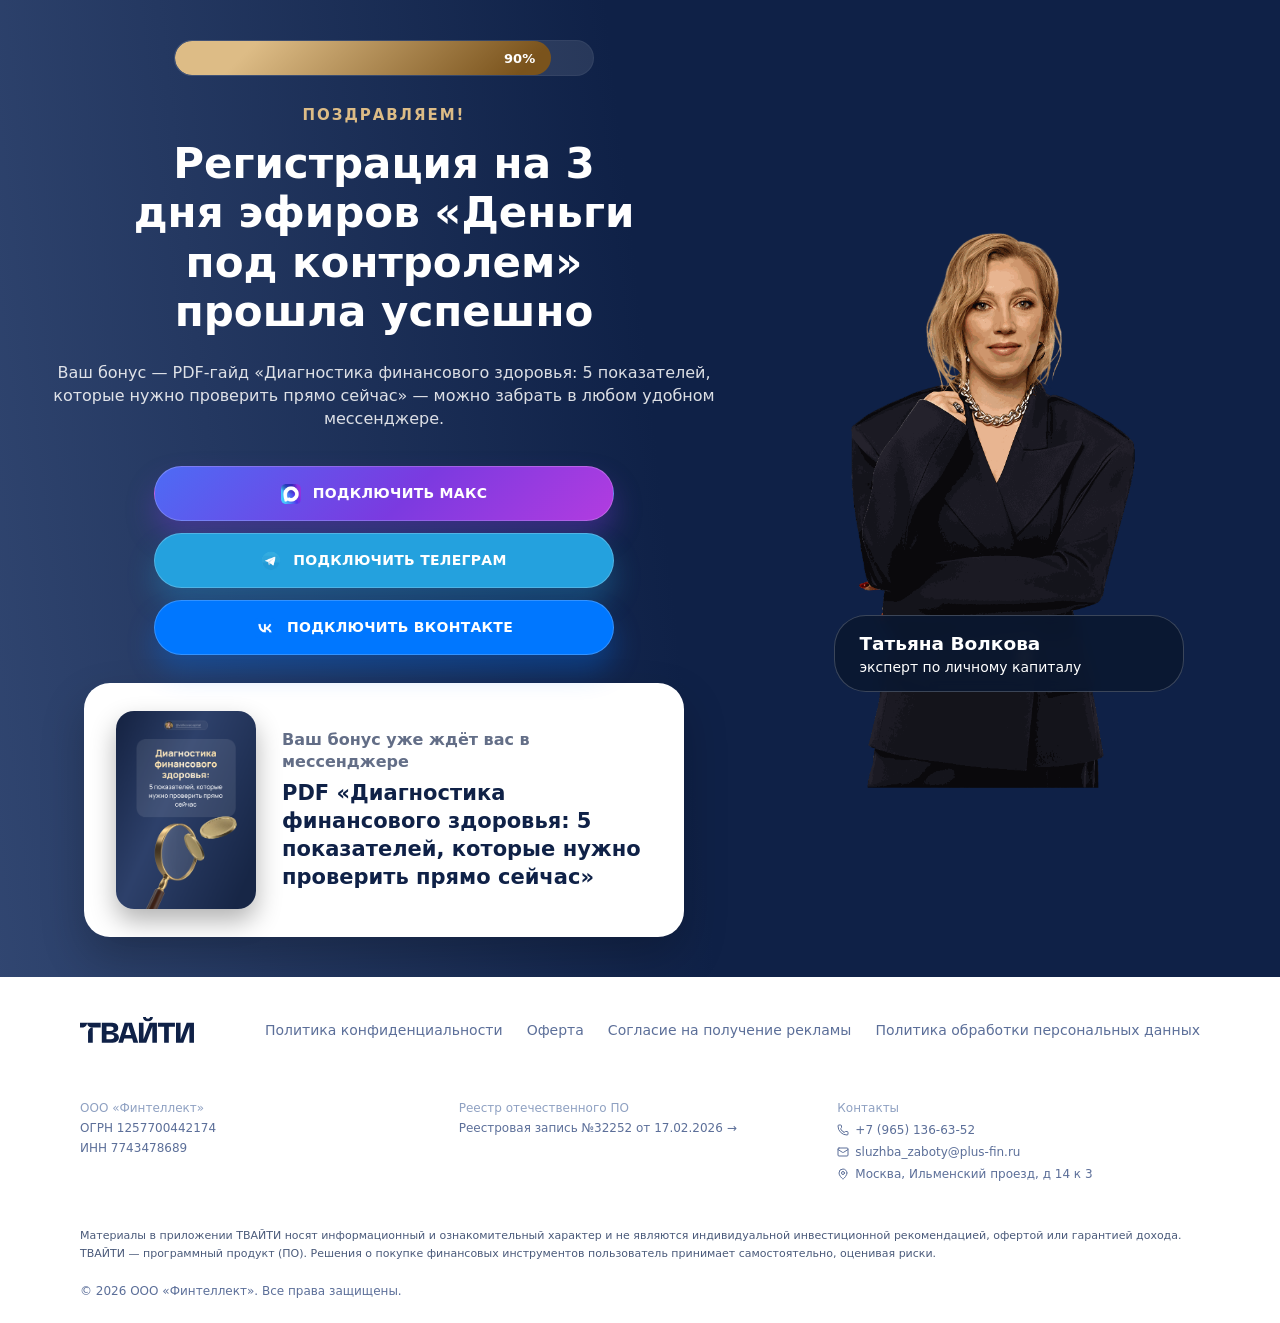
==== commit c358f168: "fix page" ====
--- a/sps/index.html
+++ b/sps/index.html
@@ -4,10 +4,53 @@
 <meta charset="utf-8"/>
 <meta name="viewport" content="width=device-width, initial-scale=1"/>
 <link rel="stylesheet" href="style.css"/>
+<link rel="stylesheet" href="style-footer.css"/>
 <title>Спасибо за регистрацию | Экспресс-курс «Квартирный вопрос 2026»</title>
 <meta name="description" content="Регистрация на экспресс-курс «Квартирный вопрос 2026» прошла успешно."/>
 <meta name="robots" content="noindex, nofollow"/>
 <link rel="icon" href="favicon.ico" type="image/x-icon" sizes="16x16"/>
+<!-- Top.Mail.Ru counter -->
+<script type="text/javascript">
+var _tmr = window._tmr || (window._tmr = []);
+_tmr.push({id: "3795109", type: "pageView", start: (new Date()).getTime()});
+(function (d, w, id) {
+  if (d.getElementById(id)) return;
+  var ts = d.createElement("script"); ts.type = "text/javascript"; ts.async = true; ts.id = id;
+  ts.src = "https://top-fwz1.mail.ru/js/code.js";
+  var f = function () {var s = d.getElementsByTagName("script")[0]; s.parentNode.insertBefore(ts, s);};
+  if (w.opera == "[object Opera]") { d.addEventListener("DOMContentLoaded", f, false); } else { f(); }
+})(document, window, "tmr-code");
+</script>
+<noscript><div><img src="https://top-fwz1.mail.ru/counter?id=3795109;js=na" style="position:absolute;left:-9999px;" alt="Top.Mail.Ru" /></div></noscript>
+<!-- /Top.Mail.Ru counter -->
+<!-- Top.Mail.Ru counter -->
+<script type="text/javascript">
+var _tmr = window._tmr || (window._tmr = []);
+_tmr.push({id: "3795078", type: "pageView", start: (new Date()).getTime()});
+(function (d, w, id) {
+  if (d.getElementById(id)) return;
+  var ts = d.createElement("script"); ts.type = "text/javascript"; ts.async = true; ts.id = id;
+  ts.src = "https://top-fwz1.mail.ru/js/code.js";
+  var f = function () {var s = d.getElementsByTagName("script")[0]; s.parentNode.insertBefore(ts, s);};
+  if (w.opera == "[object Opera]") { d.addEventListener("DOMContentLoaded", f, false); } else { f(); }
+})(document, window, "tmr-code");
+</script>
+<noscript><div><img src="https://top-fwz1.mail.ru/counter?id=3795078;js=na" style="position:absolute;left:-9999px;" alt="Top.Mail.Ru" /></div></noscript>
+<!-- /Top.Mail.Ru counter -->
+<!-- Top.Mail.Ru counter -->
+<script type="text/javascript">
+var _tmr = window._tmr || (window._tmr = []);
+_tmr.push({id: "3795080", type: "pageView", start: (new Date()).getTime()});
+(function (d, w, id) {
+  if (d.getElementById(id)) return;
+  var ts = d.createElement("script"); ts.type = "text/javascript"; ts.async = true; ts.id = id;
+  ts.src = "https://top-fwz1.mail.ru/js/code.js";
+  var f = function () {var s = d.getElementsByTagName("script")[0]; s.parentNode.insertBefore(ts, s);};
+  if (w.opera == "[object Opera]") { d.addEventListener("DOMContentLoaded", f, false); } else { f(); }
+})(document, window, "tmr-code");
+</script>
+<noscript><div><img src="https://top-fwz1.mail.ru/counter?id=3795080;js=na" style="position:absolute;left:-9999px;" alt="Top.Mail.Ru" /></div></noscript>
+<!-- /Top.Mail.Ru counter -->
 </head>
 <body class="antialiased">
 
@@ -74,17 +117,24 @@
 <h1 class="mt-3 text-balance text-[29px] font-extrabold leading-[1.18] text-white sm:text-[38px] lg:max-w-[700px] lg:text-[42px]">Регистрация на 3 дня эфиров «Деньги под контролем» прошла успешно</h1>
 <p class="mx-auto mt-6 max-w-[700px] text-[16px] font-medium leading-[1.45] text-white/85 sm:text-[19px] lg:mx-0">Ваш бонус — PDF-гайд «Диагностика финансового здоровья: 5 показателей, которые нужно проверить прямо сейчас» — можно забрать в любом удобном мессенджере.</p>
 <div class="mt-7 flex flex-col items-center gap-3 sm:mt-9 sm:gap-4 lg:items-start">
-<a href="https://monterium.ru/thanks_flat_question" class="flex w-full max-w-[460px] items-center justify-center gap-3 rounded-full border border-white/20 px-7 py-4 text-white transition-transform duration-150 hover:scale-[1.03] active:scale-[0.97] [background-image:linear-gradient(135deg,#4D6BF5_0%,#7B3AE0_55%,#B23CE0_100%)] hover:[background-image:linear-gradient(135deg,#3D5BE5_0%,#6B2AD0_55%,#A22CD0_100%)] shadow-[0_16px_28px_rgba(123,58,224,0.35)]"><img alt="" loading="lazy" width="22" height="22" decoding="async" class="size-5 object-contain" src="images/icon-max.png"/><span class="text-[14px] font-extrabold uppercase tracking-[0.02em] sm:text-[15px]">Подключить МАКС</span></a>
-<a href="https://monterium.ru/thanks_flat_question" class="flex w-full max-w-[460px] items-center justify-center gap-3 rounded-full border border-white/20 px-7 py-4 text-white transition-transform duration-150 hover:scale-[1.03] active:scale-[0.97] bg-[#24A1DE] hover:bg-[#1f8aba] shadow-[0_16px_28px_rgba(36,161,222,0.3)]"><img alt="" loading="lazy" width="22" height="22" decoding="async" class="size-5 object-contain" src="images/icon-telegram.png"/><span class="text-[14px] font-extrabold uppercase tracking-[0.02em] sm:text-[15px]">Подключить Телеграм</span></a>
-<a href="https://monterium.ru/thanks_flat_question" class="flex w-full max-w-[460px] items-center justify-center gap-3 rounded-full border border-white/20 px-7 py-4 text-white transition-transform duration-150 hover:scale-[1.03] active:scale-[0.97] bg-[#0077FF] hover:bg-[#0066dd] shadow-[0_16px_28px_rgba(0,119,255,0.3)]"><img alt="" loading="lazy" width="22" height="22" decoding="async" class="size-5 object-contain" src="images/icon-vk.png"/><span class="text-[14px] font-extrabold uppercase tracking-[0.02em] sm:text-[15px]">Подключить ВКонтакте</span></a>
+<a href="https://my.tvaity.ru/spasibo_reg220926" class="flex w-full max-w-[460px] items-center justify-center gap-3 rounded-full border border-white/20 px-7 py-4 text-white transition-transform duration-150 hover:scale-[1.03] active:scale-[0.97] [background-image:linear-gradient(135deg,#4D6BF5_0%,#7B3AE0_55%,#B23CE0_100%)] hover:[background-image:linear-gradient(135deg,#3D5BE5_0%,#6B2AD0_55%,#A22CD0_100%)] shadow-[0_16px_28px_rgba(123,58,224,0.35)]"><img alt="" loading="lazy" width="22" height="22" decoding="async" class="size-5 object-contain" src="images/icon-max.png"/><span class="text-[14px] font-extrabold uppercase tracking-[0.02em] sm:text-[15px]">Подключить МАКС</span></a>
+<a href="https://my.tvaity.ru/spasibo_reg220926" class="flex w-full max-w-[460px] items-center justify-center gap-3 rounded-full border border-white/20 px-7 py-4 text-white transition-transform duration-150 hover:scale-[1.03] active:scale-[0.97] bg-[#24A1DE] hover:bg-[#1f8aba] shadow-[0_16px_28px_rgba(36,161,222,0.3)]"><img alt="" loading="lazy" width="22" height="22" decoding="async" class="size-5 object-contain" src="images/icon-telegram.png"/><span class="text-[14px] font-extrabold uppercase tracking-[0.02em] sm:text-[15px]">Подключить Телеграм</span></a>
+<a href="https://my.tvaity.ru/spasibo_reg220926" class="flex w-full max-w-[460px] items-center justify-center gap-3 rounded-full border border-white/20 px-7 py-4 text-white transition-transform duration-150 hover:scale-[1.03] active:scale-[0.97] bg-[#0077FF] hover:bg-[#0066dd] shadow-[0_16px_28px_rgba(0,119,255,0.3)]"><img alt="" loading="lazy" width="22" height="22" decoding="async" class="size-5 object-contain" src="images/icon-vk.png"/><span class="text-[14px] font-extrabold uppercase tracking-[0.02em] sm:text-[15px]">Подключить ВКонтакте</span></a>
+</div>
+<div style="margin:28px auto 0;display:flex;align-items:center;gap:26px;max-width:600px;border-radius:26px;background:#fff;padding:28px 32px;box-shadow:0 20px 44px rgba(0,0,0,0.22);">
+<img alt="PDF «Диагностика финансового здоровья: 5 показателей, которые нужно проверить прямо сейчас»" src="images/guide-diagnostika-cover.png" width="700" height="990" style="width:140px;height:auto;border-radius:18px;box-shadow:0 12px 26px rgba(0,0,0,0.3);flex-shrink:0;"/>
+<div style="text-align:left;">
+<p style="margin:0;font-size:16px;font-weight:600;line-height:1.35;color:rgba(15,33,71,0.65);">Ваш бонус уже ждёт вас в мессенджере</p>
+<p style="margin:8px 0 0;font-size:21px;font-weight:800;line-height:1.32;color:#0f2147;">PDF «Диагностика финансового здоровья: 5 показателей, которые нужно проверить прямо сейчас»</p>
+</div>
 </div>
 </div>
 
-<div class="relative z-0 mx-auto w-full max-w-[320px] lg:col-start-2 lg:row-start-1 lg:mt-0 lg:w-[620px] lg:max-w-none lg:-mb-[85px] lg:-ml-[65px] lg:self-end">
+<div class="relative z-0 mx-auto w-full max-w-[320px] lg:col-start-2 lg:row-start-1 lg:mt-0 lg:w-[620px] lg:max-w-none lg:self-end">
 <img alt="Татьяна Волкова — эксперт по инвестициям в недвижимость" width="755" height="1024" decoding="async" class="mx-auto block w-full" src="images/hero-expert.png"/>
 <div class="relative z-10 -mt-16 rounded-[32px] border border-white/20 bg-[#0a1830]/90 px-6 py-4 text-left backdrop-blur-[6px] lg:absolute lg:inset-x-0 lg:bottom-[245px] lg:ml-[18%] lg:mt-0 lg:w-[350px]">
 <span class="block text-[16.5px] font-semibold leading-tight text-white lg:text-[18.5px]">Татьяна Волкова</span>
-<span class="mt-1 block text-[14px] leading-[1.15] text-white lg:text-[16.5px]">эксперт по личному капиталу и недвижимости</span>
+<span class="mt-1 block text-[14px] leading-[1.15] text-white lg:text-[16.5px]">эксперт по личному капиталу</span>
 </div>
 </div>
 
@@ -92,53 +142,7 @@
 </div>
 </section>
 
-<footer class="px-5 pb-8 pt-12 sm:px-8 lg:pb-12 lg:pt-16 bg-white">
-<div class="mx-auto max-w-[1175px]">
-<div class="grid gap-10 lg:grid-cols-3 lg:gap-12">
-
-<div>
-<p class="m-0 text-[14px] font-bold uppercase tracking-[0.1em] text-gold-text">Мы в соцсетях</p>
-<div class="mt-5 flex flex-wrap gap-2">
-<a href="https://vk.com/volkovacapital" target="_blank" rel="noopener noreferrer" class="flex h-[36px] items-center gap-2 rounded-full px-4 text-[15px] font-medium transition-colors duration-150 hover:bg-brand hover:text-black bg-black/[0.05] text-black/70"><svg viewBox="0 0 24 24" aria-hidden="true" class="size-[15px] shrink-0 fill-current"><path d="M13.2 17.5c-5.1 0-8-3.5-8.1-9.3h2.6c.1 4.2 1.9 6 3.4 6.4V8.2h2.5v3.7c1.5-.2 3-1.8 3.5-3.7h2.5a7 7 0 0 1-3.2 4.6 7.2 7.2 0 0 1 3.8 4.7h-2.8c-.5-1.8-1.9-3.2-3.8-3.4v3.4h-.4Z"></path></svg>VK</a>
-<a href="https://youtube.com/@capitalvolkova" target="_blank" rel="noopener noreferrer" class="flex h-[36px] items-center gap-2 rounded-full px-4 text-[15px] font-medium transition-colors duration-150 hover:bg-brand hover:text-black bg-black/[0.05] text-black/70"><svg viewBox="0 0 24 24" aria-hidden="true" class="size-[15px] shrink-0 fill-current"><path d="M23.5 6.2a3 3 0 0 0-2.1-2.1C19.5 3.5 12 3.5 12 3.5s-7.5 0-9.4.6A3 3 0 0 0 .5 6.2 31.2 31.2 0 0 0 0 12c0 2 .2 3.9.5 5.8a3 3 0 0 0 2.1 2.1c1.9.6 9.4.6 9.4.6s7.5 0 9.4-.6a3 3 0 0 0 2.1-2.1c.3-1.9.5-3.8.5-5.8s-.2-3.9-.5-5.8ZM9.6 15.6V8.4L15.8 12l-6.2 3.6Z"></path></svg>YouTube</a>
-<a href="https://dzen.ru/volkovacapital" target="_blank" rel="noopener noreferrer" class="flex h-[36px] items-center gap-2 rounded-full px-4 text-[15px] font-medium transition-colors duration-150 hover:bg-brand hover:text-black bg-black/[0.05] text-black/70"><svg viewBox="0 0 24 24" aria-hidden="true" class="size-[15px] shrink-0 fill-current"><path d="M12 2a10 10 0 1 0 0 20 10 10 0 0 0 0-20Zm1 11v5h-2v-5H6v-2h5V6h2v5h5v2h-5Z"></path></svg>Дзен</a>
-<a href="https://t.me/+nfQKi7Kjr4MwYTVi" target="_blank" rel="noopener noreferrer" class="flex h-[36px] items-center gap-2 rounded-full px-4 text-[15px] font-medium transition-colors duration-150 hover:bg-brand hover:text-black bg-black/[0.05] text-black/70"><svg viewBox="0 0 24 24" aria-hidden="true" class="size-[15px] shrink-0 fill-current"><path d="M12 0a12 12 0 1 0 0 24 12 12 0 0 0 0-24Zm5.6 7.9-1.8 8.5c-.1.6-.5.8-1 .5l-2.8-2.1-1.4 1.3c-.1.2-.3.3-.6.3l.2-2.9 5.2-4.7c.2-.2-.1-.3-.4-.1l-6.4 4-2.8-.9c-.6-.2-.6-.6.1-.8l10.9-4.2c.5-.2 1 .1.8 1.1Z"></path></svg>Telegram</a>
-<a href="https://max.ru/volkovacapital" target="_blank" rel="noopener noreferrer" class="flex h-[36px] items-center gap-2 rounded-full px-4 text-[15px] font-medium transition-colors duration-150 hover:bg-brand hover:text-black bg-black/[0.05] text-black/70"><svg viewBox="0 0 24 24" aria-hidden="true" class="size-[15px] shrink-0 fill-current"><path d="M4 2h16a2 2 0 0 1 2 2v16a2 2 0 0 1-2 2H4a2 2 0 0 1-2-2V4a2 2 0 0 1 2-2Zm2.5 16h2v-7l3 5h1l3-5v7h2V6h-2l-3.5 6L8.5 6h-2v12Z"></path></svg>MAX</a>
-</div>
-</div>
-
-<div>
-<p class="m-0 text-[14px] font-bold uppercase tracking-[0.1em] text-gold-text">Документы</p>
-<nav class="mt-5 flex flex-col gap-2.5" aria-label="Документы">
-<a href="https://monterium.ru/pl/fileservice/user/file/download/h/b69030d4c94baeb8f2dd2fd7775df5ed.pdf" target="_blank" rel="noopener noreferrer" class="text-[15px] leading-[1.4] underline underline-offset-2 transition-colors duration-150 text-black/55 decoration-black/20 hover:text-black hover:decoration-brand">Политика обработки персональных данных</a>
-<a href="https://monterium.ru/pl/fileservice/user/file/download/h/5bdab7bbf2de4293f7fa895ef1dfdca3.pdf" target="_blank" rel="noopener noreferrer" class="text-[15px] leading-[1.4] underline underline-offset-2 transition-colors duration-150 text-black/55 decoration-black/20 hover:text-black hover:decoration-brand">Согласие на обработку персональных данных</a>
-<a href="https://monterium.ru/pl/fileservice/user/file/download/h/0299becb7a7fe4a85eea80dbcff2f411.pdf" target="_blank" rel="noopener noreferrer" class="text-[15px] leading-[1.4] underline underline-offset-2 transition-colors duration-150 text-black/55 decoration-black/20 hover:text-black hover:decoration-brand">Согласие на получение рекламы</a>
-<a href="https://monterium.site/doc" target="_blank" rel="noopener noreferrer" class="text-[15px] leading-[1.4] underline underline-offset-2 transition-colors duration-150 text-black/55 decoration-black/20 hover:text-black hover:decoration-brand">Сведения об образовательной организации</a>
-<a href="https://monterium.ru/oferta_gaid_flat_question" target="_blank" rel="noopener noreferrer" class="text-[15px] leading-[1.4] underline underline-offset-2 transition-colors duration-150 text-black/55 decoration-black/20 hover:text-black hover:decoration-brand">Оферта</a>
-<a href="/docs/pravila-akcii.pdf" target="_blank" rel="noopener noreferrer" class="text-[15px] leading-[1.4] underline underline-offset-2 transition-colors duration-150 text-black/55 decoration-black/20 hover:text-black hover:decoration-brand">Условия акции</a>
-</nav>
-<div class="mt-6 rounded-[14px] border px-5 py-4 border-black/10">
-<p class="m-0 text-[13.5px] font-medium leading-[1.5] text-black/45">АНО ДПО «ИНСТИТУТ СОВРЕМЕННЫХ ТЕХНОЛОГИЙ И ФИНАНСОВ &quot;МОНТЕРИУМ&quot;»</p>
-<p class="m-0 mt-1.5 text-[13.5px] text-black/40">ИНН: 9722112084 · ОГРН: 1267700011094</p>
-</div>
-</div>
-
-<div>
-<p class="m-0 text-[14px] font-bold uppercase tracking-[0.1em] text-gold-text">Контакты</p>
-<div class="mt-5 flex flex-col gap-3">
-<a href="tel:+79651366352" class="w-fit text-[17.5px] font-medium transition-colors duration-150 text-black/70 hover:text-gold-text">+7 965 136 63 52</a>
-<a href="mailto:sluzhba_zaboty@plus-fin.ru" class="w-fit text-[17.5px] font-medium transition-colors duration-150 text-black/70 hover:text-gold-text">sluzhba_zaboty@plus-fin.ru</a>
-<a href="https://t.me/+79651366352" target="_blank" rel="noopener noreferrer" class="w-fit text-[17.5px] font-medium transition-colors duration-150 text-black/70 hover:text-gold-text">Telegram</a>
-<a href="https://wa.me/79651366352" target="_blank" rel="noopener noreferrer" class="w-fit text-[17.5px] font-medium transition-colors duration-150 text-black/70 hover:text-gold-text">WhatsApp</a>
-</div>
-</div>
-
-</div>
-<div class="mt-10 border-t pt-6 lg:mt-12 border-black/10">
-<p class="m-0 text-[14px] text-black/30">© 2026 Экспресс-курс «Квартирный вопрос». Все права защищены.</p>
-</div>
-</div>
-</footer>
+<footer class="bg-white text-[#5C6F99]"><div class="container mx-auto px-4 max-w-6xl pt-10 pb-6"><div class="flex flex-col md:flex-row items-start md:items-center justify-between gap-6 mb-8"><svg width="114" height="26" viewBox="0 0 738 168" fill="none" xmlns="http://www.w3.org/2000/svg" class="text-ink" aria-label="ТВАЙТИ" role="img"><path d="M208.567 100.588C232.294 101.882 251.944 110.388 251.944 132.391C251.944 156.429 228.772 167.153 201.893 167.153H141.092V37.7204H200.41C225.806 37.7204 247.68 46.0411 247.68 70.4485C247.68 89.1238 234.889 98.9237 208.567 100.588ZM171.493 61.2033V90.2332H197.259C211.347 90.2332 217.279 84.1314 217.279 75.6258C217.279 67.1202 211.347 61.2033 197.445 61.2033H171.493ZM199.298 143.67C215.426 143.67 221.543 137.384 221.543 128.139C221.543 119.078 215.611 112.422 200.596 112.422H171.493V143.67H199.298Z" fill="currentColor"></path><path d="M345.769 167.153L337.427 138.863H286.635L278.294 167.153H248.264L289.045 37.7204H335.944L376.726 167.153H345.769ZM330.383 115.935L312.031 54.3618L293.68 115.935H330.383Z" fill="currentColor"></path><path d="M439.908 27.7356C418.034 27.7356 408.21 16.2716 407.654 0H426.376C426.747 5.17731 430.084 11.464 439.908 11.464C449.547 11.464 452.699 5.17731 453.255 0H471.977C471.421 16.2716 461.782 27.7356 439.908 27.7356ZM450.66 37.7204H497.929V167.153H468.27V61.3882L428.971 167.153H381.516V37.7204H411.176V143.486L450.66 37.7204Z" fill="currentColor"></path><path d="M504.662 62.4976V37.7204H614.587V62.4976H574.918V167.153H544.517V62.4976H504.662Z" fill="currentColor"></path><path d="M690.541 37.7204H737.811V167.153H708.151V61.3882L668.853 167.153H621.398V37.7204H651.057V143.486L690.541 37.7204Z" fill="currentColor"></path><path d="M82.6779 167.153H52.123V98.8541C52.123 81.9791 65.8029 68.2992 82.6779 68.2992V167.153Z" fill="currentColor"></path><path d="M133.902 37.7443V68.2992L76.3872 68.2992C59.5122 68.2992 45.8323 54.6193 45.8323 37.7443L133.902 37.7443Z" fill="currentColor"></path><path d="M4.92962e-07 37.7443L0 68.2992H15.2774C32.1524 68.2992 45.8323 54.6193 45.8323 37.7443L4.92962e-07 37.7443Z" fill="currentColor"></path></svg><div class="flex flex-wrap gap-6 text-sm"><button class="hover:text-white transition-colors duration-150">Политика конфиденциальности</button><a href="docs/oferta.pdf" target="_blank" rel="noopener noreferrer" class="hover:text-white transition-colors duration-150">Оферта</a><a href="docs/soglasie-na-reklamu.pdf" target="_blank" rel="noopener noreferrer" class="hover:text-white transition-colors duration-150">Согласие на получение рекламы</a><a href="docs/politika-obrabotki-pd.pdf" target="_blank" rel="noopener noreferrer" class="hover:text-white transition-colors duration-150">Политика обработки персональных данных</a></div></div><div class="border-t border-white/10 mb-6"></div><div class="grid grid-cols-1 sm:grid-cols-2 lg:grid-cols-3 gap-4 text-xs text-[#5C6F99] mb-6"><div class="space-y-1"><p class="text-[#8FA1C2] font-medium">ООО «Финтеллект»</p><p>ОГРН 1257700442174</p><p>ИНН 7743478689</p></div><div class="space-y-1"><p class="text-[#8FA1C2] font-medium">Реестр отечественного ПО</p><a href="https://reestr.digital.gov.ru/reestr/7075541/?sphrase_id=19513601" target="_blank" rel="noopener noreferrer" class="hover:text-white transition-colors">Реестровая запись №32252 от 17.02.2026 →</a></div><div class="space-y-1.5"><p class="text-[#8FA1C2] font-medium">Контакты</p><a href="tel:+79651366352" class="flex items-center gap-1.5 hover:text-white transition-colors"><svg xmlns="http://www.w3.org/2000/svg" width="24" height="24" viewBox="0 0 24 24" fill="none" stroke="currentColor" stroke-width="2" stroke-linecap="round" stroke-linejoin="round" class="lucide lucide-phone w-3 h-3 flex-shrink-0" aria-hidden="true"><path d="M13.832 16.568a1 1 0 0 0 1.213-.303l.355-.465A2 2 0 0 1 17 15h3a2 2 0 0 1 2 2v3a2 2 0 0 1-2 2A18 18 0 0 1 2 4a2 2 0 0 1 2-2h3a2 2 0 0 1 2 2v3a2 2 0 0 1-.8 1.6l-.468.351a1 1 0 0 0-.292 1.233 14 14 0 0 0 6.392 6.384"></path></svg> +7 (965) 136-63-52</a><a href="mailto:sluzhba_zaboty@plus-fin.ru" class="flex items-center gap-1.5 hover:text-white transition-colors"><svg xmlns="http://www.w3.org/2000/svg" width="24" height="24" viewBox="0 0 24 24" fill="none" stroke="currentColor" stroke-width="2" stroke-linecap="round" stroke-linejoin="round" class="lucide lucide-mail w-3 h-3 flex-shrink-0" aria-hidden="true"><path d="m22 7-8.991 5.727a2 2 0 0 1-2.009 0L2 7"></path><rect x="2" y="4" width="20" height="16" rx="2"></rect></svg> sluzhba_zaboty@plus-fin.ru</a><p class="flex items-start gap-1.5"><svg xmlns="http://www.w3.org/2000/svg" width="24" height="24" viewBox="0 0 24 24" fill="none" stroke="currentColor" stroke-width="2" stroke-linecap="round" stroke-linejoin="round" class="lucide lucide-map-pin w-3 h-3 flex-shrink-0 mt-0.5" aria-hidden="true"><path d="M20 10c0 4.993-5.539 10.193-7.399 11.799a1 1 0 0 1-1.202 0C9.539 20.193 4 14.993 4 10a8 8 0 0 1 16 0"></path><circle cx="12" cy="10" r="3"></circle></svg> Москва, Ильменский проезд, д 14 к 3</p></div></div><div class="border-t border-white/10 mb-5"></div><p class="text-[11px] leading-relaxed text-[#4A5A7A]">Материалы в приложении ТВАЙТИ носят информационный и ознакомительный характер и не являются индивидуальной инвестиционной рекомендацией, офертой или гарантией дохода. ТВАЙТИ — программный продукт (ПО). Решения о покупке финансовых инструментов пользователь принимает самостоятельно, оценивая риски.</p><p class="mt-5 text-xs text-[#5C6F99]">© 2026 ООО «Финтеллект». Все права защищены.</p></div></footer>
 
 </body>
 </html>
--- a/sps/style-footer.css
+++ b/sps/style-footer.css
@@ -0,0 +1,2 @@
+.onest_6d9ff4a8-module__F6ee7G__className{font-family:Onest,Onest Fallback;font-style:normal}.onest_6d9ff4a8-module__F6ee7G__variable{--font-onest:"Onest", "Onest Fallback"}
+@layer properties{@supports (((-webkit-hyphens:none)) and (not (margin-trim:inline))) or ((-moz-orient:inline) and (not (color:rgb(from red r g b)))){*,:before,:after,::backdrop{--tw-translate-x:0;--tw-translate-y:0;--tw-translate-z:0;--tw-rotate-x:initial;--tw-rotate-y:initial;--tw-rotate-z:initial;--tw-skew-x:initial;--tw-skew-y:initial;--tw-scroll-snap-strictness:proximity;--tw-space-y-reverse:0;--tw-border-style:solid;--tw-gradient-position:initial;--tw-gradient-from:#0000;--tw-gradient-via:#0000;--tw-gradient-to:#0000;--tw-gradient-stops:initial;--tw-gradient-via-stops:initial;--tw-gradient-from-position:0%;--tw-gradient-via-position:50%;--tw-gradient-to-position:100%;--tw-leading:initial;--tw-font-weight:initial;--tw-tracking:initial;--tw-shadow:0 0 #0000;--tw-shadow-color:initial;--tw-shadow-alpha:100%;--tw-inset-shadow:0 0 #0000;--tw-inset-shadow-color:initial;--tw-inset-shadow-alpha:100%;--tw-ring-color:initial;--tw-ring-shadow:0 0 #0000;--tw-inset-ring-color:initial;--tw-inset-ring-shadow:0 0 #0000;--tw-ring-inset:initial;--tw-ring-offset-width:0px;--tw-ring-offset-color:#fff;--tw-ring-offset-shadow:0 0 #0000;--tw-outline-style:solid;--tw-blur:initial;--tw-brightness:initial;--tw-contrast:initial;--tw-grayscale:initial;--tw-hue-rotate:initial;--tw-invert:initial;--tw-opacity:initial;--tw-saturate:initial;--tw-sepia:initial;--tw-drop-shadow:initial;--tw-drop-shadow-color:initial;--tw-drop-shadow-alpha:100%;--tw-drop-shadow-size:initial;--tw-backdrop-blur:initial;--tw-backdrop-brightness:initial;--tw-backdrop-contrast:initial;--tw-backdrop-grayscale:initial;--tw-backdrop-hue-rotate:initial;--tw-backdrop-invert:initial;--tw-backdrop-opacity:initial;--tw-backdrop-saturate:initial;--tw-backdrop-sepia:initial;--tw-duration:initial;--tw-scale-x:1;--tw-scale-y:1;--tw-scale-z:1}}}@layer theme{:root,:host{--font-sans:var(--font-onest), sans-serif;--font-mono:ui-monospace, SFMono-Regular, Menlo, Monaco, Consolas, "Liberation Mono", "Courier New", monospace;--color-red-50:#fef2f2;--color-red-200:#ffcaca;--color-red-400:#ff6568;--color-red-500:#fb2c36;--color-red-600:#e40014;--color-red-700:#bf000f;--color-amber-50:#fffbeb;--color-amber-200:#fee685;--color-amber-600:#dd7400;--color-amber-700:#b75000;--color-amber-800:#953d00;--color-green-50:#f0fdf4;--color-green-200:#b9f8cf;--color-green-400:#05df72;--color-green-500:#00c758;--color-green-600:#00a544;--color-green-700:#008138;--color-gray-50:#f9fafb;--color-gray-200:#e5e7eb;--color-gray-500:#6a7282;--color-black:#000;--color-white:#fff;--spacing:.25rem;--container-xs:20rem;--container-sm:24rem;--container-md:28rem;--container-lg:32rem;--container-xl:36rem;--container-2xl:42rem;--container-3xl:48rem;--container-4xl:56rem;--container-5xl:64rem;--container-6xl:72rem;--container-7xl:80rem;--text-xs:.75rem;--text-xs--line-height:calc(1 / .75);--text-sm:.875rem;--text-sm--line-height:calc(1.25 / .875);--text-base:1rem;--text-base--line-height:calc(1.5 / 1);--text-lg:1.125rem;--text-lg--line-height:calc(1.75 / 1.125);--text-xl:1.25rem;--text-xl--line-height:calc(1.75 / 1.25);--text-2xl:1.5rem;--text-2xl--line-height:calc(2 / 1.5);--text-3xl:1.875rem;--text-3xl--line-height:calc(2.25 / 1.875);--text-4xl:2.25rem;--text-4xl--line-height:calc(2.5 / 2.25);--text-5xl:3rem;--text-5xl--line-height:1;--text-6xl:3.75rem;--text-6xl--line-height:1;--font-weight-normal:400;--font-weight-medium:500;--font-weight-semibold:600;--font-weight-bold:700;--font-weight-black:900;--tracking-tight:-.025em;--tracking-wider:.05em;--tracking-widest:.1em;--leading-tight:1.25;--leading-snug:1.375;--leading-relaxed:1.625;--radius-md:.375rem;--radius-lg:.5rem;--radius-xl:.75rem;--radius-2xl:1rem;--radius-3xl:1.5rem;--animate-spin:spin 1s linear infinite;--animate-pulse:pulse 2s cubic-bezier(.4, 0, .6, 1) infinite;--blur-sm:8px;--blur-md:12px;--aspect-video:16 / 9;--default-transition-duration:.15s;--default-transition-timing-function:cubic-bezier(.4, 0, .2, 1);--default-font-family:var(--font-sans);--default-mono-font-family:var(--font-mono);--color-brand-dark:#181818;--color-brand-blue:#2a46a3;--color-brand-blue-mid:#4c65ba;--color-brand-bg:#f2f5f9}@supports (color:lab(0% 0 0)){:root,:host{--color-red-50:lab(96.5005% 4.18508 1.52328);--color-red-200:lab(86.017% 19.8815 7.75869);--color-red-400:lab(63.7053% 60.745 31.3109);--color-red-500:lab(55.4814% 75.0732 48.8528);--color-red-600:lab(48.4493% 77.4328 61.5452);--color-red-700:lab(40.4273% 67.2623 53.7441);--color-amber-50:lab(98.6252% -.635922 8.42309);--color-amber-200:lab(91.7203% -.505269 49.9084);--color-amber-600:lab(60.3514% 40.5624 87.1228);--color-amber-700:lab(47.2709% 42.9082 69.2966);--color-amber-800:lab(37.8822% 37.1699 52.2718);--color-green-50:lab(98.1563% -5.60117 2.75915);--color-green-200:lab(92.4222% -26.4702 12.9427);--color-green-400:lab(78.503% -64.9265 39.7492);--color-green-500:lab(70.5521% -66.5147 45.8073);--color-green-600:lab(59.0978% -58.6621 41.2579);--color-green-700:lab(47.0329% -47.0239 31.4788);--color-gray-50:lab(98.2596% -.247031 -.706708);--color-gray-200:lab(91.6229% -.159115 -2.26791);--color-gray-500:lab(47.7841% -.393182 -10.0268)}}}@layer base{*,:after,:before,::backdrop{box-sizing:border-box;border:0 solid;margin:0;padding:0}::file-selector-button{box-sizing:border-box;border:0 solid;margin:0;padding:0}html,:host{-webkit-text-size-adjust:100%;tab-size:4;line-height:1.5;font-family:var(--default-font-family,ui-sans-serif, system-ui, sans-serif, "Apple Color Emoji", "Segoe UI Emoji", "Segoe UI Symbol", "Noto Color Emoji");font-feature-settings:var(--default-font-feature-settings,normal);font-variation-settings:var(--default-font-variation-settings,normal);-webkit-tap-highlight-color:transparent}hr{height:0;color:inherit;border-top-width:1px}abbr:where([title]){-webkit-text-decoration:underline dotted;text-decoration:underline dotted}h1,h2,h3,h4,h5,h6{font-size:inherit;font-weight:inherit}a{color:inherit;-webkit-text-decoration:inherit;-webkit-text-decoration:inherit;-webkit-text-decoration:inherit;-webkit-text-decoration:inherit;text-decoration:inherit}b,strong{font-weight:bolder}code,kbd,samp,pre{font-family:var(--default-mono-font-family,ui-monospace, SFMono-Regular, Menlo, Monaco, Consolas, "Liberation Mono", "Courier New", monospace);font-feature-settings:var(--default-mono-font-feature-settings,normal);font-variation-settings:var(--default-mono-font-variation-settings,normal);font-size:1em}small{font-size:80%}sub,sup{vertical-align:baseline;font-size:75%;line-height:0;position:relative}sub{bottom:-.25em}sup{top:-.5em}table{text-indent:0;border-color:inherit;border-collapse:collapse}:-moz-focusring{outline:auto}progress{vertical-align:baseline}summary{display:list-item}ol,ul,menu{list-style:none}img,svg,video,canvas,audio,iframe,embed,object{vertical-align:middle;display:block}img,video{max-width:100%;height:auto}button,input,select,optgroup,textarea{font:inherit;font-feature-settings:inherit;font-variation-settings:inherit;letter-spacing:inherit;color:inherit;opacity:1;background-color:#0000;border-radius:0}::file-selector-button{font:inherit;font-feature-settings:inherit;font-variation-settings:inherit;letter-spacing:inherit;color:inherit;opacity:1;background-color:#0000;border-radius:0}:where(select:is([multiple],[size])) optgroup{font-weight:bolder}:where(select:is([multiple],[size])) optgroup option{padding-inline-start:20px}::file-selector-button{margin-inline-end:4px}::placeholder{opacity:1}@supports (not ((-webkit-appearance:-apple-pay-button))) or (contain-intrinsic-size:1px){::placeholder{color:currentColor}@supports (color:color-mix(in lab, red, red)){::placeholder{color:color-mix(in oklab, currentcolor 50%, transparent)}}}textarea{resize:vertical}::-webkit-search-decoration{-webkit-appearance:none}::-webkit-date-and-time-value{min-height:1lh;text-align:inherit}::-webkit-datetime-edit{display:inline-flex}::-webkit-datetime-edit-fields-wrapper{padding:0}::-webkit-datetime-edit{padding-block:0}::-webkit-datetime-edit-year-field{padding-block:0}::-webkit-datetime-edit-month-field{padding-block:0}::-webkit-datetime-edit-day-field{padding-block:0}::-webkit-datetime-edit-hour-field{padding-block:0}::-webkit-datetime-edit-minute-field{padding-block:0}::-webkit-datetime-edit-second-field{padding-block:0}::-webkit-datetime-edit-millisecond-field{padding-block:0}::-webkit-datetime-edit-meridiem-field{padding-block:0}::-webkit-calendar-picker-indicator{line-height:1}:-moz-ui-invalid{box-shadow:none}button,input:where([type=button],[type=reset],[type=submit]){appearance:button}::file-selector-button{appearance:button}::-webkit-inner-spin-button{height:auto}::-webkit-outer-spin-button{height:auto}[hidden]:where(:not([hidden=until-found])){display:none!important}}@layer components;@layer utilities{.pointer-events-none{pointer-events:none}.visible{visibility:visible}.absolute{position:absolute}.fixed{position:fixed}.relative{position:relative}.sticky{position:sticky}.inset-0{inset:calc(var(--spacing) * 0)}.inset-4{inset:calc(var(--spacing) * 4)}.inset-y-0{inset-block:calc(var(--spacing) * 0)}.start{inset-inline-start:var(--spacing)}.end{inset-inline-end:var(--spacing)}.-top-3{top:calc(var(--spacing) * -3)}.-top-32{top:calc(var(--spacing) * -32)}.-top-40{top:calc(var(--spacing) * -40)}.top-0{top:calc(var(--spacing) * 0)}.top-1\/2{top:50%}.top-4{top:calc(var(--spacing) * 4)}.top-\[2\.25rem\]{top:2.25rem}.-right-32{right:calc(var(--spacing) * -32)}.-right-40{right:calc(var(--spacing) * -40)}.right-0{right:calc(var(--spacing) * 0)}.right-4{right:calc(var(--spacing) * 4)}.right-\[12\.5\%\]{right:12.5%}.-bottom-32{bottom:calc(var(--spacing) * -32)}.-bottom-40{bottom:calc(var(--spacing) * -40)}.bottom-0{bottom:calc(var(--spacing) * 0)}.bottom-4{bottom:calc(var(--spacing) * 4)}.-left-32{left:calc(var(--spacing) * -32)}.-left-40{left:calc(var(--spacing) * -40)}.left-0{left:calc(var(--spacing) * 0)}.left-1\/2{left:50%}.left-5{left:calc(var(--spacing) * 5)}.left-\[12\.5\%\]{left:12.5%}.z-0{z-index:0}.z-10{z-index:10}.z-40{z-index:40}.z-50{z-index:50}.z-\[60\]{z-index:60}.z-\[70\]{z-index:70}.container{width:100%}@media (min-width:40rem){.container{max-width:40rem}}@media (min-width:48rem){.container{max-width:48rem}}@media (min-width:64rem){.container{max-width:64rem}}@media (min-width:80rem){.container{max-width:80rem}}@media (min-width:96rem){.container{max-width:96rem}}.mx-1{margin-inline:calc(var(--spacing) * 1)}.mx-auto{margin-inline:auto}.my-3{margin-block:calc(var(--spacing) * 3)}.-mt-1{margin-top:calc(var(--spacing) * -1)}.mt-0\.5{margin-top:calc(var(--spacing) * .5)}.mt-1{margin-top:calc(var(--spacing) * 1)}.mt-1\.5{margin-top:calc(var(--spacing) * 1.5)}.mt-2{margin-top:calc(var(--spacing) * 2)}.mt-3{margin-top:calc(var(--spacing) * 3)}.mt-4{margin-top:calc(var(--spacing) * 4)}.mt-5{margin-top:calc(var(--spacing) * 5)}.mt-6{margin-top:calc(var(--spacing) * 6)}.mt-8{margin-top:calc(var(--spacing) * 8)}.mt-10{margin-top:calc(var(--spacing) * 10)}.mt-auto{margin-top:auto}.mr-1\.5{margin-right:calc(var(--spacing) * 1.5)}.-mb-px{margin-bottom:-1px}.mb-0\.5{margin-bottom:calc(var(--spacing) * .5)}.mb-1{margin-bottom:calc(var(--spacing) * 1)}.mb-1\.5{margin-bottom:calc(var(--spacing) * 1.5)}.mb-2{margin-bottom:calc(var(--spacing) * 2)}.mb-2\.5{margin-bottom:calc(var(--spacing) * 2.5)}.mb-3{margin-bottom:calc(var(--spacing) * 3)}.mb-4{margin-bottom:calc(var(--spacing) * 4)}.mb-5{margin-bottom:calc(var(--spacing) * 5)}.mb-6{margin-bottom:calc(var(--spacing) * 6)}.mb-7{margin-bottom:calc(var(--spacing) * 7)}.mb-8{margin-bottom:calc(var(--spacing) * 8)}.mb-10{margin-bottom:calc(var(--spacing) * 10)}.mb-12{margin-bottom:calc(var(--spacing) * 12)}.mb-\[15px\]{margin-bottom:15px}.ml-1{margin-left:calc(var(--spacing) * 1)}.ml-1\.5{margin-left:calc(var(--spacing) * 1.5)}.ml-3{margin-left:calc(var(--spacing) * 3)}.ml-8{margin-left:calc(var(--spacing) * 8)}.ml-auto{margin-left:auto}.line-clamp-2{-webkit-line-clamp:2;-webkit-box-orient:vertical;display:-webkit-box;overflow:hidden}.block{display:block}.flex{display:flex}.grid{display:grid}.hidden{display:none}.inline-block{display:inline-block}.inline-flex{display:inline-flex}.table{display:table}.aspect-\[9\/16\]{aspect-ratio:9/16}.aspect-\[9\/19\]{aspect-ratio:9/19}.aspect-video{aspect-ratio:var(--aspect-video)}.h-1\.5{height:calc(var(--spacing) * 1.5)}.h-2{height:calc(var(--spacing) * 2)}.h-3{height:calc(var(--spacing) * 3)}.h-3\.5{height:calc(var(--spacing) * 3.5)}.h-4{height:calc(var(--spacing) * 4)}.h-5{height:calc(var(--spacing) * 5)}.h-6{height:calc(var(--spacing) * 6)}.h-7{height:calc(var(--spacing) * 7)}.h-8{height:calc(var(--spacing) * 8)}.h-9{height:calc(var(--spacing) * 9)}.h-10{height:calc(var(--spacing) * 10)}.h-11{height:calc(var(--spacing) * 11)}.h-12{height:calc(var(--spacing) * 12)}.h-14{height:calc(var(--spacing) * 14)}.h-16{height:calc(var(--spacing) * 16)}.h-20{height:calc(var(--spacing) * 20)}.h-24{height:calc(var(--spacing) * 24)}.h-44{height:calc(var(--spacing) * 44)}.h-56{height:calc(var(--spacing) * 56)}.h-64{height:calc(var(--spacing) * 64)}.h-\[4\.5rem\]{height:4.5rem}.h-\[21px\]{height:21px}.h-\[52px\]{height:52px}.h-\[71px\]{height:71px}.h-\[72px\]{height:72px}.h-\[80px\]{height:80px}.h-\[100px\]{height:100px}.h-\[280px\]{height:280px}.h-\[300px\]{height:300px}.h-\[320px\]{height:320px}.h-\[400px\]{height:400px}.h-\[500px\]{height:500px}.h-\[800px\]{height:800px}.h-auto{height:auto}.h-full{height:100%}.h-px{height:1px}.max-h-\[420px\]{max-height:420px}.min-h-0{min-height:calc(var(--spacing) * 0)}.min-h-64{min-height:calc(var(--spacing) * 64)}.min-h-dvh{min-height:100dvh}.min-h-full{min-height:100%}.min-h-screen{min-height:100vh}.w-1\.5{width:calc(var(--spacing) * 1.5)}.w-1\/2{width:50%}.w-2{width:calc(var(--spacing) * 2)}.w-3{width:calc(var(--spacing) * 3)}.w-3\.5{width:calc(var(--spacing) * 3.5)}.w-4{width:calc(var(--spacing) * 4)}.w-5{width:calc(var(--spacing) * 5)}.w-6{width:calc(var(--spacing) * 6)}.w-7{width:calc(var(--spacing) * 7)}.w-8{width:calc(var(--spacing) * 8)}.w-9{width:calc(var(--spacing) * 9)}.w-10{width:calc(var(--spacing) * 10)}.w-12{width:calc(var(--spacing) * 12)}.w-14{width:calc(var(--spacing) * 14)}.w-20{width:calc(var(--spacing) * 20)}.w-24{width:calc(var(--spacing) * 24)}.w-28{width:calc(var(--spacing) * 28)}.w-32{width:calc(var(--spacing) * 32)}.w-44{width:calc(var(--spacing) * 44)}.w-56{width:calc(var(--spacing) * 56)}.w-64{width:calc(var(--spacing) * 64)}.w-\[4\.5rem\]{width:4.5rem}.w-\[21px\]{width:21px}.w-\[52px\]{width:52px}.w-\[72px\]{width:72px}.w-\[80px\]{width:80px}.w-\[85vw\]{width:85vw}.w-\[100px\]{width:100px}.w-\[280px\]{width:280px}.w-\[300px\]{width:300px}.w-\[320px\]{width:320px}.w-\[400px\]{width:400px}.w-\[500px\]{width:500px}.w-\[800px\]{width:800px}.w-auto{width:auto}.w-full{width:100%}.w-px{width:1px}.max-w-2xl{max-width:var(--container-2xl)}.max-w-3xl{max-width:var(--container-3xl)}.max-w-4xl{max-width:var(--container-4xl)}.max-w-5xl{max-width:var(--container-5xl)}.max-w-6xl{max-width:var(--container-6xl)}.max-w-7xl{max-width:var(--container-7xl)}.max-w-\[200px\]{max-width:200px}.max-w-\[428px\]{max-width:428px}.max-w-\[440px\]{max-width:440px}.max-w-\[460px\]{max-width:460px}.max-w-lg{max-width:var(--container-lg)}.max-w-md{max-width:var(--container-md)}.max-w-sm{max-width:var(--container-sm)}.max-w-xl{max-width:var(--container-xl)}.max-w-xs{max-width:var(--container-xs)}.min-w-0{min-width:calc(var(--spacing) * 0)}.flex-1{flex:1}.flex-none{flex:none}.flex-shrink-0,.shrink-0{flex-shrink:0}.-translate-x-1\/2{--tw-translate-x:calc(calc(1 / 2 * 100%) * -1);translate:var(--tw-translate-x) var(--tw-translate-y)}.-translate-y-1\/2{--tw-translate-y:calc(calc(1 / 2 * 100%) * -1);translate:var(--tw-translate-x) var(--tw-translate-y)}.rotate-180{rotate:180deg}.transform{transform:var(--tw-rotate-x,) var(--tw-rotate-y,) var(--tw-rotate-z,) var(--tw-skew-x,) var(--tw-skew-y,)}.animate-pulse{animation:var(--animate-pulse)}.animate-spin{animation:var(--animate-spin)}.cursor-grab{cursor:grab}.cursor-not-allowed{cursor:not-allowed}.cursor-pointer{cursor:pointer}.resize-none{resize:none}.snap-x{scroll-snap-type:x var(--tw-scroll-snap-strictness)}.snap-mandatory{--tw-scroll-snap-strictness:mandatory}.snap-start{scroll-snap-align:start}.grid-cols-1{grid-template-columns:repeat(1,minmax(0,1fr))}.grid-cols-2{grid-template-columns:repeat(2,minmax(0,1fr))}.grid-cols-4{grid-template-columns:repeat(4,minmax(0,1fr))}.flex-col{flex-direction:column}.flex-wrap{flex-wrap:wrap}.items-baseline{align-items:baseline}.items-center{align-items:center}.items-end{align-items:flex-end}.items-start{align-items:flex-start}.justify-between{justify-content:space-between}.justify-center{justify-content:center}.justify-end{justify-content:flex-end}.gap-0{gap:calc(var(--spacing) * 0)}.gap-0\.5{gap:calc(var(--spacing) * .5)}.gap-1{gap:calc(var(--spacing) * 1)}.gap-1\.5{gap:calc(var(--spacing) * 1.5)}.gap-2{gap:calc(var(--spacing) * 2)}.gap-2\.5{gap:calc(var(--spacing) * 2.5)}.gap-3{gap:calc(var(--spacing) * 3)}.gap-4{gap:calc(var(--spacing) * 4)}.gap-5{gap:calc(var(--spacing) * 5)}.gap-6{gap:calc(var(--spacing) * 6)}.gap-8{gap:calc(var(--spacing) * 8)}.gap-10{gap:calc(var(--spacing) * 10)}.gap-\[10px\]{gap:10px}.gap-\[15px\]{gap:15px}.gap-\[30px\]{gap:30px}:where(.space-y-1>:not(:last-child)){--tw-space-y-reverse:0;margin-block-start:calc(calc(var(--spacing) * 1) * var(--tw-space-y-reverse));margin-block-end:calc(calc(var(--spacing) * 1) * calc(1 - var(--tw-space-y-reverse)))}:where(.space-y-1\.5>:not(:last-child)){--tw-space-y-reverse:0;margin-block-start:calc(calc(var(--spacing) * 1.5) * var(--tw-space-y-reverse));margin-block-end:calc(calc(var(--spacing) * 1.5) * calc(1 - var(--tw-space-y-reverse)))}:where(.space-y-2>:not(:last-child)){--tw-space-y-reverse:0;margin-block-start:calc(calc(var(--spacing) * 2) * var(--tw-space-y-reverse));margin-block-end:calc(calc(var(--spacing) * 2) * calc(1 - var(--tw-space-y-reverse)))}:where(.space-y-2\.5>:not(:last-child)){--tw-space-y-reverse:0;margin-block-start:calc(calc(var(--spacing) * 2.5) * var(--tw-space-y-reverse));margin-block-end:calc(calc(var(--spacing) * 2.5) * calc(1 - var(--tw-space-y-reverse)))}:where(.space-y-3>:not(:last-child)){--tw-space-y-reverse:0;margin-block-start:calc(calc(var(--spacing) * 3) * var(--tw-space-y-reverse));margin-block-end:calc(calc(var(--spacing) * 3) * calc(1 - var(--tw-space-y-reverse)))}:where(.space-y-4>:not(:last-child)){--tw-space-y-reverse:0;margin-block-start:calc(calc(var(--spacing) * 4) * var(--tw-space-y-reverse));margin-block-end:calc(calc(var(--spacing) * 4) * calc(1 - var(--tw-space-y-reverse)))}:where(.space-y-5>:not(:last-child)){--tw-space-y-reverse:0;margin-block-start:calc(calc(var(--spacing) * 5) * var(--tw-space-y-reverse));margin-block-end:calc(calc(var(--spacing) * 5) * calc(1 - var(--tw-space-y-reverse)))}:where(.space-y-8>:not(:last-child)){--tw-space-y-reverse:0;margin-block-start:calc(calc(var(--spacing) * 8) * var(--tw-space-y-reverse));margin-block-end:calc(calc(var(--spacing) * 8) * calc(1 - var(--tw-space-y-reverse)))}.gap-x-6{column-gap:calc(var(--spacing) * 6)}.gap-x-8{column-gap:calc(var(--spacing) * 8)}.gap-y-2{row-gap:calc(var(--spacing) * 2)}.self-center{align-self:center}.self-end{align-self:flex-end}.self-start{align-self:flex-start}.truncate{text-overflow:ellipsis;white-space:nowrap;overflow:hidden}.overflow-hidden{overflow:hidden}.overflow-x-auto{overflow-x:auto}.overflow-y-auto{overflow-y:auto}.rounded{border-radius:.25rem}.rounded-2xl{border-radius:var(--radius-2xl)}.rounded-3xl{border-radius:var(--radius-3xl)}.rounded-\[10px\]{border-radius:10px}.rounded-\[12px\]{border-radius:12px}.rounded-\[16px\]{border-radius:16px}.rounded-\[20px\]{border-radius:20px}.rounded-full{border-radius:3.40282e38px}.rounded-lg{border-radius:var(--radius-lg)}.rounded-md{border-radius:var(--radius-md)}.rounded-xl{border-radius:var(--radius-xl)}.rounded-t-lg{border-top-left-radius:var(--radius-lg);border-top-right-radius:var(--radius-lg)}.border{border-style:var(--tw-border-style);border-width:1px}.border-2{border-style:var(--tw-border-style);border-width:2px}.border-t{border-top-style:var(--tw-border-style);border-top-width:1px}.border-r{border-right-style:var(--tw-border-style);border-right-width:1px}.border-b{border-bottom-style:var(--tw-border-style);border-bottom-width:1px}.border-b-2{border-bottom-style:var(--tw-border-style);border-bottom-width:2px}.border-dashed{--tw-border-style:dashed;border-style:dashed}.border-\[\#2A46A3\]{border-color:#2a46a3}.border-\[\#AEB9E5\]{border-color:#aeb9e5}.border-\[\#AEB9E5\]\/40{border-color:#aeb9e566;border-color:lab(75.4184% 3.18629 -23.4743/.4)}.border-\[\#D0D9EE\]{border-color:#d0d9ee}.border-\[\#D3D9E2\]{border-color:#d3d9e2}.border-\[\#E5E0FF\]{border-color:#e5e0ff}.border-\[\#E7EBF1\]{border-color:#e7ebf1}.border-\[\#e5e8ed\]{border-color:#e5e8ed}.border-amber-200{border-color:var(--color-amber-200)}.border-gray-200{border-color:var(--color-gray-200)}.border-green-200{border-color:var(--color-green-200)}.border-red-200{border-color:var(--color-red-200)}.border-red-400{border-color:var(--color-red-400)}.border-transparent{border-color:#0000}.border-white{border-color:var(--color-white)}.border-white\/10{border-color:#ffffff1a}@supports (color:color-mix(in lab, red, red)){.border-white\/10{border-color:color-mix(in oklab, var(--color-white) 10%, transparent)}}.border-white\/15{border-color:#ffffff26}@supports (color:color-mix(in lab, red, red)){.border-white\/15{border-color:color-mix(in oklab, var(--color-white) 15%, transparent)}}.border-white\/20{border-color:#fff3}@supports (color:color-mix(in lab, red, red)){.border-white\/20{border-color:color-mix(in oklab, var(--color-white) 20%, transparent)}}.border-white\/30{border-color:#ffffff4d}@supports (color:color-mix(in lab, red, red)){.border-white\/30{border-color:color-mix(in oklab, var(--color-white) 30%, transparent)}}.bg-\[\#1E3275\]{background-color:#1e3275}.bg-\[\#1E3275\]\/10{background-color:#1e32751a;background-color:lab(22.4923% 11.9366 -41.74/.1)}.bg-\[\#2A3A59\]{background-color:#2a3a59}.bg-\[\#2A46A3\]{background-color:#2a46a3}.bg-\[\#2A46A3\]\/20{background-color:#2a46a333;background-color:lab(32.0921% 16.1742 -54.5297/.2)}.bg-\[\#2A46A3\]\/25{background-color:#2a46a340;background-color:lab(32.0921% 16.1742 -54.5297/.25)}.bg-\[\#4C65BA\]{background-color:#4c65ba}.bg-\[\#4C65BA\]\/10{background-color:#4c65ba1a;background-color:lab(44.1092% 10.9386 -48.6536/.1)}.bg-\[\#4C65BA\]\/15{background-color:#4c65ba26;background-color:lab(44.1092% 10.9386 -48.6536/.15)}.bg-\[\#4C65BA\]\/20{background-color:#4c65ba33;background-color:lab(44.1092% 10.9386 -48.6536/.2)}.bg-\[\#4C65BA\]\/40{background-color:#4c65ba66;background-color:lab(44.1092% 10.9386 -48.6536/.4)}.bg-\[\#5C6F99\]{background-color:#5c6f99}.bg-\[\#7C8FD0\]{background-color:#7c8fd0}.bg-\[\#090F24\]{background-color:#090f24}.bg-\[\#090F24\]\/40{background-color:#090f2466;background-color:lab(4.60843% 2.56647 -14.7353/.4)}.bg-\[\#090F24\]\/90{background-color:#090f24e6;background-color:lab(4.60843% 2.56647 -14.7353/.9)}.bg-\[\#090F24\]\/95{background-color:#090f24f2;background-color:lab(4.60843% 2.56647 -14.7353/.95)}.bg-\[\#202639\]{background-color:#202639}.bg-\[\#AEB9E5\]\/20{background-color:#aeb9e533;background-color:lab(75.4184% 3.18629 -23.4743/.2)}.bg-\[\#D3D9E2\]{background-color:#d3d9e2}.bg-\[\#DDE3F5\]{background-color:#dde3f5}.bg-\[\#E7EBF1\]{background-color:#e7ebf1}.bg-\[\#EEF1F8\]{background-color:#eef1f8}.bg-\[\#F2F5F9\]{background-color:#f2f5f9}.bg-\[\#F5F3FF\]{background-color:#f5f3ff}.bg-\[\#F7F9FF\]{background-color:#f7f9ff}.bg-\[\#F8F9FC\]{background-color:#f8f9fc}.bg-\[\#F8FAFC\]{background-color:#f8fafc}.bg-\[\#FAFAFA\]{background-color:#fafafa}.bg-\[\#f5f7fa\]{background-color:#f5f7fa}.bg-\[\#f59e0b\]{background-color:#f59e0b}.bg-\[rgba\(42\,70\,163\,0\.1\)\]{background-color:#2a46a31a}.bg-amber-50{background-color:var(--color-amber-50)}.bg-black\/40{background-color:#0006}@supports (color:color-mix(in lab, red, red)){.bg-black\/40{background-color:color-mix(in oklab, var(--color-black) 40%, transparent)}}.bg-black\/50{background-color:#00000080}@supports (color:color-mix(in lab, red, red)){.bg-black\/50{background-color:color-mix(in oklab, var(--color-black) 50%, transparent)}}.bg-black\/70{background-color:#000000b3}@supports (color:color-mix(in lab, red, red)){.bg-black\/70{background-color:color-mix(in oklab, var(--color-black) 70%, transparent)}}.bg-gray-50{background-color:var(--color-gray-50)}.bg-green-50{background-color:var(--color-green-50)}.bg-green-400{background-color:var(--color-green-400)}.bg-green-500{background-color:var(--color-green-500)}.bg-red-50{background-color:var(--color-red-50)}.bg-transparent{background-color:#0000}.bg-white{background-color:var(--color-white)}.bg-white\/10{background-color:#ffffff1a}@supports (color:color-mix(in lab, red, red)){.bg-white\/10{background-color:color-mix(in oklab, var(--color-white) 10%, transparent)}}.bg-white\/15{background-color:#ffffff26}@supports (color:color-mix(in lab, red, red)){.bg-white\/15{background-color:color-mix(in oklab, var(--color-white) 15%, transparent)}}.bg-white\/20{background-color:#fff3}@supports (color:color-mix(in lab, red, red)){.bg-white\/20{background-color:color-mix(in oklab, var(--color-white) 20%, transparent)}}.bg-white\/\[0\.08\]{background-color:#ffffff14}@supports (color:color-mix(in lab, red, red)){.bg-white\/\[0\.08\]{background-color:color-mix(in oklab, var(--color-white) 8%, transparent)}}.bg-gradient-to-br{--tw-gradient-position:to bottom right in oklab;background-image:linear-gradient(var(--tw-gradient-stops))}.bg-gradient-to-l{--tw-gradient-position:to left in oklab;background-image:linear-gradient(var(--tw-gradient-stops))}.bg-gradient-to-r{--tw-gradient-position:to right in oklab;background-image:linear-gradient(var(--tw-gradient-stops))}.from-\[\#1E3275\]{--tw-gradient-from:#1e3275;--tw-gradient-stops:var(--tw-gradient-via-stops,var(--tw-gradient-position), var(--tw-gradient-from) var(--tw-gradient-from-position), var(--tw-gradient-to) var(--tw-gradient-to-position))}.from-\[\#2A46A3\]{--tw-gradient-from:#2a46a3;--tw-gradient-stops:var(--tw-gradient-via-stops,var(--tw-gradient-position), var(--tw-gradient-from) var(--tw-gradient-from-position), var(--tw-gradient-to) var(--tw-gradient-to-position))}.from-\[\#F2F5F9\]{--tw-gradient-from:#f2f5f9;--tw-gradient-stops:var(--tw-gradient-via-stops,var(--tw-gradient-position), var(--tw-gradient-from) var(--tw-gradient-from-position), var(--tw-gradient-to) var(--tw-gradient-to-position))}.via-\[\#2A46A3\]{--tw-gradient-via:#2a46a3;--tw-gradient-via-stops:var(--tw-gradient-position), var(--tw-gradient-from) var(--tw-gradient-from-position), var(--tw-gradient-via) var(--tw-gradient-via-position), var(--tw-gradient-to) var(--tw-gradient-to-position);--tw-gradient-stops:var(--tw-gradient-via-stops)}.to-\[\#3A5ABE\]{--tw-gradient-to:#3a5abe;--tw-gradient-stops:var(--tw-gradient-via-stops,var(--tw-gradient-position), var(--tw-gradient-from) var(--tw-gradient-from-position), var(--tw-gradient-to) var(--tw-gradient-to-position))}.to-\[\#4C65BA\]{--tw-gradient-to:#4c65ba;--tw-gradient-stops:var(--tw-gradient-via-stops,var(--tw-gradient-position), var(--tw-gradient-from) var(--tw-gradient-from-position), var(--tw-gradient-to) var(--tw-gradient-to-position))}.to-transparent{--tw-gradient-to:transparent;--tw-gradient-stops:var(--tw-gradient-via-stops,var(--tw-gradient-position), var(--tw-gradient-from) var(--tw-gradient-from-position), var(--tw-gradient-to) var(--tw-gradient-to-position))}.fill-\[\#2A46A3\]{fill:#2a46a3}.fill-current{fill:currentColor}.object-contain{object-fit:contain}.object-cover{object-fit:cover}.object-top{object-position:top}.p-0\.5{padding:calc(var(--spacing) * .5)}.p-1{padding:calc(var(--spacing) * 1)}.p-1\.5{padding:calc(var(--spacing) * 1.5)}.p-2{padding:calc(var(--spacing) * 2)}.p-3{padding:calc(var(--spacing) * 3)}.p-3\.5{padding:calc(var(--spacing) * 3.5)}.p-4{padding:calc(var(--spacing) * 4)}.p-5{padding:calc(var(--spacing) * 5)}.p-6{padding:calc(var(--spacing) * 6)}.p-8{padding:calc(var(--spacing) * 8)}.p-\[30px\]{padding:30px}.px-1{padding-inline:calc(var(--spacing) * 1)}.px-1\.5{padding-inline:calc(var(--spacing) * 1.5)}.px-2{padding-inline:calc(var(--spacing) * 2)}.px-2\.5{padding-inline:calc(var(--spacing) * 2.5)}.px-3{padding-inline:calc(var(--spacing) * 3)}.px-3\.5{padding-inline:calc(var(--spacing) * 3.5)}.px-4{padding-inline:calc(var(--spacing) * 4)}.px-5{padding-inline:calc(var(--spacing) * 5)}.px-6{padding-inline:calc(var(--spacing) * 6)}.py-0\.5{padding-block:calc(var(--spacing) * .5)}.py-1{padding-block:calc(var(--spacing) * 1)}.py-1\.5{padding-block:calc(var(--spacing) * 1.5)}.py-2{padding-block:calc(var(--spacing) * 2)}.py-2\.5{padding-block:calc(var(--spacing) * 2.5)}.py-3{padding-block:calc(var(--spacing) * 3)}.py-4{padding-block:calc(var(--spacing) * 4)}.py-6{padding-block:calc(var(--spacing) * 6)}.py-8{padding-block:calc(var(--spacing) * 8)}.py-10{padding-block:calc(var(--spacing) * 10)}.py-12{padding-block:calc(var(--spacing) * 12)}.py-16{padding-block:calc(var(--spacing) * 16)}.py-20{padding-block:calc(var(--spacing) * 20)}.pt-0\.5{padding-top:calc(var(--spacing) * .5)}.pt-1{padding-top:calc(var(--spacing) * 1)}.pt-2{padding-top:calc(var(--spacing) * 2)}.pt-4{padding-top:calc(var(--spacing) * 4)}.pt-5{padding-top:calc(var(--spacing) * 5)}.pt-6{padding-top:calc(var(--spacing) * 6)}.pt-10{padding-top:calc(var(--spacing) * 10)}.pt-16{padding-top:calc(var(--spacing) * 16)}.pr-4{padding-right:calc(var(--spacing) * 4)}.pb-1{padding-bottom:calc(var(--spacing) * 1)}.pb-4{padding-bottom:calc(var(--spacing) * 4)}.pb-5{padding-bottom:calc(var(--spacing) * 5)}.pb-6{padding-bottom:calc(var(--spacing) * 6)}.pb-10{padding-bottom:calc(var(--spacing) * 10)}.text-center{text-align:center}.text-left{text-align:left}.text-right{text-align:right}.font-mono{font-family:var(--font-mono)}.text-2xl{font-size:var(--text-2xl);line-height:var(--tw-leading,var(--text-2xl--line-height))}.text-3xl{font-size:var(--text-3xl);line-height:var(--tw-leading,var(--text-3xl--line-height))}.text-4xl{font-size:var(--text-4xl);line-height:var(--tw-leading,var(--text-4xl--line-height))}.text-6xl{font-size:var(--text-6xl);line-height:var(--tw-leading,var(--text-6xl--line-height))}.text-base{font-size:var(--text-base);line-height:var(--tw-leading,var(--text-base--line-height))}.text-lg{font-size:var(--text-lg);line-height:var(--tw-leading,var(--text-lg--line-height))}.text-sm{font-size:var(--text-sm);line-height:var(--tw-leading,var(--text-sm--line-height))}.text-xl{font-size:var(--text-xl);line-height:var(--tw-leading,var(--text-xl--line-height))}.text-xs{font-size:var(--text-xs);line-height:var(--tw-leading,var(--text-xs--line-height))}.text-\[9px\]{font-size:9px}.text-\[10px\]{font-size:10px}.text-\[11px\]{font-size:11px}.text-\[12px\]{font-size:12px}.text-\[13px\]{font-size:13px}.text-\[14px\]{font-size:14px}.text-\[15px\]{font-size:15px}.text-\[16px\]{font-size:16px}.text-\[17px\]{font-size:17px}.text-\[18px\]{font-size:18px}.text-\[20px\]{font-size:20px}.text-\[22px\]{font-size:22px}.text-\[24px\]{font-size:24px}.text-\[28px\]{font-size:28px}.text-\[32px\]{font-size:32px}.text-\[34px\]{font-size:34px}.text-\[36px\]{font-size:36px}.text-\[40px\]{font-size:40px}.leading-\[1\.1\]{--tw-leading:1.1;line-height:1.1}.leading-\[1\.3\]{--tw-leading:1.3;line-height:1.3}.leading-\[1\.4\]{--tw-leading:1.4;line-height:1.4}.leading-\[1\.5\]{--tw-leading:1.5;line-height:1.5}.leading-none{--tw-leading:1;line-height:1}.leading-relaxed{--tw-leading:var(--leading-relaxed);line-height:var(--leading-relaxed)}.leading-snug{--tw-leading:var(--leading-snug);line-height:var(--leading-snug)}.leading-tight{--tw-leading:var(--leading-tight);line-height:var(--leading-tight)}.font-black{--tw-font-weight:var(--font-weight-black);font-weight:var(--font-weight-black)}.font-bold{--tw-font-weight:var(--font-weight-bold);font-weight:var(--font-weight-bold)}.font-medium{--tw-font-weight:var(--font-weight-medium);font-weight:var(--font-weight-medium)}.font-normal{--tw-font-weight:var(--font-weight-normal);font-weight:var(--font-weight-normal)}.font-semibold{--tw-font-weight:var(--font-weight-semibold);font-weight:var(--font-weight-semibold)}.tracking-\[-0\.03em\]{--tw-tracking:-.03em;letter-spacing:-.03em}.tracking-\[-0\.04em\]{--tw-tracking:-.04em;letter-spacing:-.04em}.tracking-tight{--tw-tracking:var(--tracking-tight);letter-spacing:var(--tracking-tight)}.tracking-wider{--tw-tracking:var(--tracking-wider);letter-spacing:var(--tracking-wider)}.tracking-widest{--tw-tracking:var(--tracking-widest);letter-spacing:var(--tracking-widest)}.whitespace-nowrap{white-space:nowrap}.whitespace-pre-line{white-space:pre-line}.text-\[\#0f1f3d\]{color:#0f1f3d}.text-\[\#1E3275\]{color:#1e3275}.text-\[\#2A3A59\]{color:#2a3a59}.text-\[\#2A46A3\]{color:#2a46a3}.text-\[\#4A5A7A\]{color:#4a5a7a}.text-\[\#5C6F99\]{color:#5c6f99}.text-\[\#7B93D4\]{color:#7b93d4}.text-\[\#7C8FD0\]{color:#7c8fd0}.text-\[\#7c3aed\]{color:#7c3aed}.text-\[\#8FA1C2\]{color:#8fa1c2}.text-\[\#8a94a6\]{color:#8a94a6}.text-\[\#8b5cf6\]{color:#8b5cf6}.text-\[\#AEB9E5\]{color:#aeb9e5}.text-\[\#C5CEDF\]{color:#c5cedf}.text-\[\#C5CFDF\]{color:#c5cfdf}.text-amber-600{color:var(--color-amber-600)}.text-amber-700{color:var(--color-amber-700)}.text-amber-800{color:var(--color-amber-800)}.text-gray-500{color:var(--color-gray-500)}.text-green-400{color:var(--color-green-400)}.text-green-600{color:var(--color-green-600)}.text-green-700{color:var(--color-green-700)}.text-red-400{color:var(--color-red-400)}.text-red-500{color:var(--color-red-500)}.text-red-600{color:var(--color-red-600)}.text-white{color:var(--color-white)}.text-white\/10{color:#ffffff1a}@supports (color:color-mix(in lab, red, red)){.text-white\/10{color:color-mix(in oklab, var(--color-white) 10%, transparent)}}.text-white\/40{color:#fff6}@supports (color:color-mix(in lab, red, red)){.text-white\/40{color:color-mix(in oklab, var(--color-white) 40%, transparent)}}.text-white\/50{color:#ffffff80}@supports (color:color-mix(in lab, red, red)){.text-white\/50{color:color-mix(in oklab, var(--color-white) 50%, transparent)}}.text-white\/60{color:#fff9}@supports (color:color-mix(in lab, red, red)){.text-white\/60{color:color-mix(in oklab, var(--color-white) 60%, transparent)}}.text-white\/80{color:#fffc}@supports (color:color-mix(in lab, red, red)){.text-white\/80{color:color-mix(in oklab, var(--color-white) 80%, transparent)}}.uppercase{text-transform:uppercase}.italic{font-style:italic}.line-through{text-decoration-line:line-through}.underline{text-decoration-line:underline}.underline-offset-2{text-underline-offset:2px}.antialiased{-webkit-font-smoothing:antialiased;-moz-osx-font-smoothing:grayscale}.placeholder-\[\#C5CEDF\]::placeholder{color:#c5cedf}.opacity-0{opacity:0}.opacity-40{opacity:.4}.opacity-50{opacity:.5}.opacity-60{opacity:.6}.opacity-70{opacity:.7}.opacity-100{opacity:1}.opacity-\[0\.03\]{opacity:.03}.shadow-2xl{--tw-shadow:0 25px 50px -12px var(--tw-shadow-color,#00000040);box-shadow:var(--tw-inset-shadow), var(--tw-inset-ring-shadow), var(--tw-ring-offset-shadow), var(--tw-ring-shadow), var(--tw-shadow)}.shadow-\[0_0_16px_rgba\(42\,70\,163\,0\.32\)\]{--tw-shadow:0 0 16px var(--tw-shadow-color,#2a46a352);box-shadow:var(--tw-inset-shadow), var(--tw-inset-ring-shadow), var(--tw-ring-offset-shadow), var(--tw-ring-shadow), var(--tw-shadow)}.shadow-lg{--tw-shadow:0 10px 15px -3px var(--tw-shadow-color,#0000001a), 0 4px 6px -4px var(--tw-shadow-color,#0000001a);box-shadow:var(--tw-inset-shadow), var(--tw-inset-ring-shadow), var(--tw-ring-offset-shadow), var(--tw-ring-shadow), var(--tw-shadow)}.shadow-md{--tw-shadow:0 4px 6px -1px var(--tw-shadow-color,#0000001a), 0 2px 4px -2px var(--tw-shadow-color,#0000001a);box-shadow:var(--tw-inset-shadow), var(--tw-inset-ring-shadow), var(--tw-ring-offset-shadow), var(--tw-ring-shadow), var(--tw-shadow)}.shadow-sm{--tw-shadow:0 1px 3px 0 var(--tw-shadow-color,#0000001a), 0 1px 2px -1px var(--tw-shadow-color,#0000001a);box-shadow:var(--tw-inset-shadow), var(--tw-inset-ring-shadow), var(--tw-ring-offset-shadow), var(--tw-ring-shadow), var(--tw-shadow)}.shadow-xl{--tw-shadow:0 20px 25px -5px var(--tw-shadow-color,#0000001a), 0 8px 10px -6px var(--tw-shadow-color,#0000001a);box-shadow:var(--tw-inset-shadow), var(--tw-inset-ring-shadow), var(--tw-ring-offset-shadow), var(--tw-ring-shadow), var(--tw-shadow)}.shadow-\[\#2A46A3\]\/5{--tw-shadow-color:#2a46a30d}@supports (color:color-mix(in lab, red, red)){.shadow-\[\#2A46A3\]\/5{--tw-shadow-color:color-mix(in oklab, lab(32.0921% 16.1742 -54.5297/.05) var(--tw-shadow-alpha), transparent)}}.shadow-\[\#2A46A3\]\/10{--tw-shadow-color:#2a46a31a}@supports (color:color-mix(in lab, red, red)){.shadow-\[\#2A46A3\]\/10{--tw-shadow-color:color-mix(in oklab, lab(32.0921% 16.1742 -54.5297/.1) var(--tw-shadow-alpha), transparent)}}.shadow-black\/20{--tw-shadow-color:#0003}@supports (color:color-mix(in lab, red, red)){.shadow-black\/20{--tw-shadow-color:color-mix(in oklab, color-mix(in oklab, var(--color-black) 20%, transparent) var(--tw-shadow-alpha), transparent)}}.outline{outline-style:var(--tw-outline-style);outline-width:1px}.blur-\[70px\]{--tw-blur:blur(70px);filter:var(--tw-blur,) var(--tw-brightness,) var(--tw-contrast,) var(--tw-grayscale,) var(--tw-hue-rotate,) var(--tw-invert,) var(--tw-saturate,) var(--tw-sepia,) var(--tw-drop-shadow,)}.blur-\[80px\]{--tw-blur:blur(80px);filter:var(--tw-blur,) var(--tw-brightness,) var(--tw-contrast,) var(--tw-grayscale,) var(--tw-hue-rotate,) var(--tw-invert,) var(--tw-saturate,) var(--tw-sepia,) var(--tw-drop-shadow,)}.blur-\[100px\]{--tw-blur:blur(100px);filter:var(--tw-blur,) var(--tw-brightness,) var(--tw-contrast,) var(--tw-grayscale,) var(--tw-hue-rotate,) var(--tw-invert,) var(--tw-saturate,) var(--tw-sepia,) var(--tw-drop-shadow,)}.blur-\[120px\]{--tw-blur:blur(120px);filter:var(--tw-blur,) var(--tw-brightness,) var(--tw-contrast,) var(--tw-grayscale,) var(--tw-hue-rotate,) var(--tw-invert,) var(--tw-saturate,) var(--tw-sepia,) var(--tw-drop-shadow,)}.blur-\[150px\]{--tw-blur:blur(150px);filter:var(--tw-blur,) var(--tw-brightness,) var(--tw-contrast,) var(--tw-grayscale,) var(--tw-hue-rotate,) var(--tw-invert,) var(--tw-saturate,) var(--tw-sepia,) var(--tw-drop-shadow,)}.filter{filter:var(--tw-blur,) var(--tw-brightness,) var(--tw-contrast,) var(--tw-grayscale,) var(--tw-hue-rotate,) var(--tw-invert,) var(--tw-saturate,) var(--tw-sepia,) var(--tw-drop-shadow,)}.backdrop-blur-md{--tw-backdrop-blur:blur(var(--blur-md));-webkit-backdrop-filter:var(--tw-backdrop-blur,) var(--tw-backdrop-brightness,) var(--tw-backdrop-contrast,) var(--tw-backdrop-grayscale,) var(--tw-backdrop-hue-rotate,) var(--tw-backdrop-invert,) var(--tw-backdrop-opacity,) var(--tw-backdrop-saturate,) var(--tw-backdrop-sepia,);backdrop-filter:var(--tw-backdrop-blur,) var(--tw-backdrop-brightness,) var(--tw-backdrop-contrast,) var(--tw-backdrop-grayscale,) var(--tw-backdrop-hue-rotate,) var(--tw-backdrop-invert,) var(--tw-backdrop-opacity,) var(--tw-backdrop-saturate,) var(--tw-backdrop-sepia,)}.backdrop-blur-sm{--tw-backdrop-blur:blur(var(--blur-sm));-webkit-backdrop-filter:var(--tw-backdrop-blur,) var(--tw-backdrop-brightness,) var(--tw-backdrop-contrast,) var(--tw-backdrop-grayscale,) var(--tw-backdrop-hue-rotate,) var(--tw-backdrop-invert,) var(--tw-backdrop-opacity,) var(--tw-backdrop-saturate,) var(--tw-backdrop-sepia,);backdrop-filter:var(--tw-backdrop-blur,) var(--tw-backdrop-brightness,) var(--tw-backdrop-contrast,) var(--tw-backdrop-grayscale,) var(--tw-backdrop-hue-rotate,) var(--tw-backdrop-invert,) var(--tw-backdrop-opacity,) var(--tw-backdrop-saturate,) var(--tw-backdrop-sepia,)}.transition{transition-property:color,background-color,border-color,outline-color,text-decoration-color,fill,stroke,--tw-gradient-from,--tw-gradient-via,--tw-gradient-to,opacity,box-shadow,transform,translate,scale,rotate,filter,-webkit-backdrop-filter,backdrop-filter,display,content-visibility,overlay,pointer-events;transition-timing-function:var(--tw-ease,var(--default-transition-timing-function));transition-duration:var(--tw-duration,var(--default-transition-duration))}.transition-all{transition-property:all;transition-timing-function:var(--tw-ease,var(--default-transition-timing-function));transition-duration:var(--tw-duration,var(--default-transition-duration))}.transition-colors{transition-property:color,background-color,border-color,outline-color,text-decoration-color,fill,stroke,--tw-gradient-from,--tw-gradient-via,--tw-gradient-to;transition-timing-function:var(--tw-ease,var(--default-transition-timing-function));transition-duration:var(--tw-duration,var(--default-transition-duration))}.transition-opacity{transition-property:opacity;transition-timing-function:var(--tw-ease,var(--default-transition-timing-function));transition-duration:var(--tw-duration,var(--default-transition-duration))}.transition-transform{transition-property:transform,translate,scale,rotate;transition-timing-function:var(--tw-ease,var(--default-transition-timing-function));transition-duration:var(--tw-duration,var(--default-transition-duration))}.duration-150{--tw-duration:.15s;transition-duration:.15s}.duration-200{--tw-duration:.2s;transition-duration:.2s}.duration-300{--tw-duration:.3s;transition-duration:.3s}.outline-none{--tw-outline-style:none;outline-style:none}.select-none{-webkit-user-select:none;user-select:none}@media (hover:hover){.group-hover\:translate-x-0\.5:is(:where(.group):hover *){--tw-translate-x:calc(var(--spacing) * .5);translate:var(--tw-translate-x) var(--tw-translate-y)}.group-hover\:scale-110:is(:where(.group):hover *){--tw-scale-x:110%;--tw-scale-y:110%;--tw-scale-z:110%;scale:var(--tw-scale-x) var(--tw-scale-y)}.group-hover\:bg-\[\#EEF1FF\]:is(:where(.group):hover *){background-color:#eef1ff}.group-hover\:text-\[\#2A46A3\]:is(:where(.group):hover *){color:#2a46a3}.group-hover\:underline:is(:where(.group):hover *){text-decoration-line:underline}.group-hover\:opacity-100:is(:where(.group):hover *){opacity:1}}.placeholder\:text-\[\#8FA1C2\]::placeholder{color:#8fa1c2}.placeholder\:text-\[\#C5CFDF\]::placeholder{color:#c5cfdf}.last\:border-0:last-child{border-style:var(--tw-border-style);border-width:0}@media (hover:hover){.hover\:border-\[\#2A46A3\]:hover{border-color:#2a46a3}.hover\:border-\[\#8FA1C2\]:hover{border-color:#8fa1c2}.hover\:border-\[\#AEB9E5\]:hover{border-color:#aeb9e5}.hover\:bg-\[\#1E3275\]:hover{background-color:#1e3275}.hover\:bg-\[\#EDE9FE\]:hover{background-color:#ede9fe}.hover\:bg-\[\#EEF1F8\]:hover{background-color:#eef1f8}.hover\:bg-\[\#F0F3FA\]:hover{background-color:#f0f3fa}.hover\:bg-\[\#F2F5F9\]:hover{background-color:#f2f5f9}.hover\:bg-\[rgba\(42\,70\,163\,0\.2\)\]:hover{background-color:#2a46a333}.hover\:bg-red-50:hover{background-color:var(--color-red-50)}.hover\:bg-white:hover{background-color:var(--color-white)}.hover\:bg-white\/15:hover{background-color:#ffffff26}@supports (color:color-mix(in lab, red, red)){.hover\:bg-white\/15:hover{background-color:color-mix(in oklab, var(--color-white) 15%, transparent)}}.hover\:text-\[\#1E3275\]:hover{color:#1e3275}.hover\:text-\[\#2A46A3\]:hover{color:#2a46a3}.hover\:text-\[\#5C6F99\]:hover{color:#5c6f99}.hover\:text-\[\#8FA1C2\]:hover{color:#8fa1c2}.hover\:text-red-400:hover{color:var(--color-red-400)}.hover\:text-red-500:hover{color:var(--color-red-500)}.hover\:text-red-600:hover{color:var(--color-red-600)}.hover\:text-red-700:hover{color:var(--color-red-700)}.hover\:text-white:hover{color:var(--color-white)}.hover\:underline:hover{text-decoration-line:underline}.hover\:opacity-70:hover{opacity:.7}.hover\:opacity-90:hover{opacity:.9}.hover\:shadow-\[0_0_24px_rgba\(42\,70\,163\,0\.45\)\]:hover{--tw-shadow:0 0 24px var(--tw-shadow-color,#2a46a373);box-shadow:var(--tw-inset-shadow), var(--tw-inset-ring-shadow), var(--tw-ring-offset-shadow), var(--tw-ring-shadow), var(--tw-shadow)}.hover\:shadow-lg:hover{--tw-shadow:0 10px 15px -3px var(--tw-shadow-color,#0000001a), 0 4px 6px -4px var(--tw-shadow-color,#0000001a);box-shadow:var(--tw-inset-shadow), var(--tw-inset-ring-shadow), var(--tw-ring-offset-shadow), var(--tw-ring-shadow), var(--tw-shadow)}.hover\:shadow-md:hover{--tw-shadow:0 4px 6px -1px var(--tw-shadow-color,#0000001a), 0 2px 4px -2px var(--tw-shadow-color,#0000001a);box-shadow:var(--tw-inset-shadow), var(--tw-inset-ring-shadow), var(--tw-ring-offset-shadow), var(--tw-ring-shadow), var(--tw-shadow)}.hover\:shadow-\[\#2A46A3\]\/5:hover{--tw-shadow-color:#2a46a30d}@supports (color:color-mix(in lab, red, red)){.hover\:shadow-\[\#2A46A3\]\/5:hover{--tw-shadow-color:color-mix(in oklab, lab(32.0921% 16.1742 -54.5297/.05) var(--tw-shadow-alpha), transparent)}}}.focus\:border-\[\#2A46A3\]:focus{border-color:#2a46a3}.focus\:border-red-400:focus{border-color:var(--color-red-400)}.focus\:bg-white:focus{background-color:var(--color-white)}.focus\:ring-2:focus{--tw-ring-shadow:var(--tw-ring-inset,) 0 0 0 calc(2px + var(--tw-ring-offset-width)) var(--tw-ring-color,currentcolor);box-shadow:var(--tw-inset-shadow), var(--tw-inset-ring-shadow), var(--tw-ring-offset-shadow), var(--tw-ring-shadow), var(--tw-shadow)}.focus\:ring-\[\#2A46A3\]\/10:focus{--tw-ring-color:#2a46a31a}@supports (color:lab(0% 0 0)){.focus\:ring-\[\#2A46A3\]\/10:focus{--tw-ring-color:lab(32.0921% 16.1742 -54.5297/.1)}}.focus\:ring-\[\#2A46A3\]\/30:focus{--tw-ring-color:#2a46a34d}@supports (color:lab(0% 0 0)){.focus\:ring-\[\#2A46A3\]\/30:focus{--tw-ring-color:lab(32.0921% 16.1742 -54.5297/.3)}}.focus\:outline-none:focus{--tw-outline-style:none;outline-style:none}.focus-visible\:ring-2:focus-visible{--tw-ring-shadow:var(--tw-ring-inset,) 0 0 0 calc(2px + var(--tw-ring-offset-width)) var(--tw-ring-color,currentcolor);box-shadow:var(--tw-inset-shadow), var(--tw-inset-ring-shadow), var(--tw-ring-offset-shadow), var(--tw-ring-shadow), var(--tw-shadow)}.focus-visible\:ring-\[\#2A46A3\]:focus-visible{--tw-ring-color:#2a46a3}.focus-visible\:outline-none:focus-visible{--tw-outline-style:none;outline-style:none}.active\:scale-\[0\.98\]:active{scale:.98}.active\:cursor-grabbing:active{cursor:grabbing}.disabled\:cursor-not-allowed:disabled{cursor:not-allowed}.disabled\:opacity-30:disabled{opacity:.3}.disabled\:opacity-40:disabled{opacity:.4}.disabled\:opacity-50:disabled{opacity:.5}@media (min-width:40rem){.sm\:col-span-2{grid-column:span 2/span 2}.sm\:block{display:block}.sm\:h-14{height:calc(var(--spacing) * 14)}.sm\:w-auto{width:auto}.sm\:grid-cols-2{grid-template-columns:repeat(2,minmax(0,1fr))}.sm\:grid-cols-3{grid-template-columns:repeat(3,minmax(0,1fr))}.sm\:flex-row{flex-direction:row}.sm\:px-8{padding-inline:calc(var(--spacing) * 8)}.sm\:text-3xl{font-size:var(--text-3xl);line-height:var(--tw-leading,var(--text-3xl--line-height))}.sm\:text-lg{font-size:var(--text-lg);line-height:var(--tw-leading,var(--text-lg--line-height))}.sm\:text-sm{font-size:var(--text-sm);line-height:var(--tw-leading,var(--text-sm--line-height))}}@media (min-width:48rem){.md\:inset-10{inset:calc(var(--spacing) * 10)}.md\:mt-4{margin-top:calc(var(--spacing) * 4)}.md\:mb-4{margin-bottom:calc(var(--spacing) * 4)}.md\:mb-8{margin-bottom:calc(var(--spacing) * 8)}.md\:mb-12{margin-bottom:calc(var(--spacing) * 12)}.md\:block{display:block}.md\:flex{display:flex}.md\:grid{display:grid}.md\:hidden{display:none}.md\:h-\[500px\]{height:500px}.md\:h-\[600px\]{height:600px}.md\:h-\[700px\]{height:700px}.md\:w-12{width:calc(var(--spacing) * 12)}.md\:w-\[500px\]{width:500px}.md\:w-\[600px\]{width:600px}.md\:w-\[700px\]{width:700px}.md\:w-auto{width:auto}.md\:snap-none{scroll-snap-type:none}.md\:grid-cols-2{grid-template-columns:repeat(2,minmax(0,1fr))}.md\:grid-cols-3{grid-template-columns:repeat(3,minmax(0,1fr))}.md\:grid-cols-4{grid-template-columns:repeat(4,minmax(0,1fr))}.md\:grid-cols-7{grid-template-columns:repeat(7,minmax(0,1fr))}.md\:grid-cols-\[1fr_280px\]{grid-template-columns:1fr 280px}.md\:flex-row{flex-direction:row}.md\:items-center{align-items:center}.md\:items-stretch{align-items:stretch}.md\:gap-10{gap:calc(var(--spacing) * 10)}.md\:overflow-visible{overflow:visible}.md\:p-6{padding:calc(var(--spacing) * 6)}.md\:p-7{padding:calc(var(--spacing) * 7)}.md\:p-12{padding:calc(var(--spacing) * 12)}.md\:px-6{padding-inline:calc(var(--spacing) * 6)}.md\:py-20{padding-block:calc(var(--spacing) * 20)}.md\:py-24{padding-block:calc(var(--spacing) * 24)}.md\:py-28{padding-block:calc(var(--spacing) * 28)}.md\:pt-14{padding-top:calc(var(--spacing) * 14)}.md\:pb-0{padding-bottom:calc(var(--spacing) * 0)}.md\:pb-6{padding-bottom:calc(var(--spacing) * 6)}.md\:pb-8{padding-bottom:calc(var(--spacing) * 8)}.md\:pb-14{padding-bottom:calc(var(--spacing) * 14)}.md\:pb-16{padding-bottom:calc(var(--spacing) * 16)}.md\:text-3xl{font-size:var(--text-3xl);line-height:var(--tw-leading,var(--text-3xl--line-height))}.md\:text-4xl{font-size:var(--text-4xl);line-height:var(--tw-leading,var(--text-4xl--line-height))}.md\:text-5xl{font-size:var(--text-5xl);line-height:var(--tw-leading,var(--text-5xl--line-height))}.md\:text-base{font-size:var(--text-base);line-height:var(--tw-leading,var(--text-base--line-height))}.md\:text-lg{font-size:var(--text-lg);line-height:var(--tw-leading,var(--text-lg--line-height))}.md\:text-\[18px\]{font-size:18px}.md\:text-\[22px\]{font-size:22px}.md\:text-\[36px\]{font-size:36px}.md\:text-\[40px\]{font-size:40px}.md\:text-\[48px\]{font-size:48px}.md\:text-\[54px\]{font-size:54px}.md\:text-\[60px\]{font-size:60px}.md\:blur-\[100px\]{--tw-blur:blur(100px);filter:var(--tw-blur,) var(--tw-brightness,) var(--tw-contrast,) var(--tw-grayscale,) var(--tw-hue-rotate,) var(--tw-invert,) var(--tw-saturate,) var(--tw-sepia,) var(--tw-drop-shadow,)}.md\:blur-\[120px\]{--tw-blur:blur(120px);filter:var(--tw-blur,) var(--tw-brightness,) var(--tw-contrast,) var(--tw-grayscale,) var(--tw-hue-rotate,) var(--tw-invert,) var(--tw-saturate,) var(--tw-sepia,) var(--tw-drop-shadow,)}}@media (min-width:64rem){.lg\:grid{display:grid}.lg\:hidden{display:none}.lg\:grid-cols-3{grid-template-columns:repeat(3,minmax(0,1fr))}.lg\:grid-cols-4{grid-template-columns:repeat(4,minmax(0,1fr))}.lg\:text-4xl{font-size:var(--text-4xl);line-height:var(--tw-leading,var(--text-4xl--line-height))}}}html{scroll-behavior:smooth}body{font-family:var(--font-sans);background-color:var(--color-brand-bg);color:var(--color-brand-dark);-webkit-font-smoothing:antialiased;-moz-osx-font-smoothing:grayscale}.bg-brand-gradient{background:linear-gradient(135deg,#36539e 0%,#101a3d 60%,#090f24 100%)}.bg-brand-gradient-dark{background:linear-gradient(#1e3275 0%,#090f24 100%)}::-webkit-scrollbar{width:6px}::-webkit-scrollbar-track{background:var(--color-brand-bg)}::-webkit-scrollbar-thumb{background:var(--color-brand-blue-mid);border-radius:3px}::selection{background:var(--color-brand-blue);color:#fff}@property --tw-translate-x{syntax:"*";inherits:false;initial-value:0}@property --tw-translate-y{syntax:"*";inherits:false;initial-value:0}@property --tw-translate-z{syntax:"*";inherits:false;initial-value:0}@property --tw-rotate-x{syntax:"*";inherits:false}@property --tw-rotate-y{syntax:"*";inherits:false}@property --tw-rotate-z{syntax:"*";inherits:false}@property --tw-skew-x{syntax:"*";inherits:false}@property --tw-skew-y{syntax:"*";inherits:false}@property --tw-scroll-snap-strictness{syntax:"*";inherits:false;initial-value:proximity}@property --tw-space-y-reverse{syntax:"*";inherits:false;initial-value:0}@property --tw-border-style{syntax:"*";inherits:false;initial-value:solid}@property --tw-gradient-position{syntax:"*";inherits:false}@property --tw-gradient-from{syntax:"<color>";inherits:false;initial-value:#0000}@property --tw-gradient-via{syntax:"<color>";inherits:false;initial-value:#0000}@property --tw-gradient-to{syntax:"<color>";inherits:false;initial-value:#0000}@property --tw-gradient-stops{syntax:"*";inherits:false}@property --tw-gradient-via-stops{syntax:"*";inherits:false}@property --tw-gradient-from-position{syntax:"<length-percentage>";inherits:false;initial-value:0%}@property --tw-gradient-via-position{syntax:"<length-percentage>";inherits:false;initial-value:50%}@property --tw-gradient-to-position{syntax:"<length-percentage>";inherits:false;initial-value:100%}@property --tw-leading{syntax:"*";inherits:false}@property --tw-font-weight{syntax:"*";inherits:false}@property --tw-tracking{syntax:"*";inherits:false}@property --tw-shadow{syntax:"*";inherits:false;initial-value:0 0 #0000}@property --tw-shadow-color{syntax:"*";inherits:false}@property --tw-shadow-alpha{syntax:"<percentage>";inherits:false;initial-value:100%}@property --tw-inset-shadow{syntax:"*";inherits:false;initial-value:0 0 #0000}@property --tw-inset-shadow-color{syntax:"*";inherits:false}@property --tw-inset-shadow-alpha{syntax:"<percentage>";inherits:false;initial-value:100%}@property --tw-ring-color{syntax:"*";inherits:false}@property --tw-ring-shadow{syntax:"*";inherits:false;initial-value:0 0 #0000}@property --tw-inset-ring-color{syntax:"*";inherits:false}@property --tw-inset-ring-shadow{syntax:"*";inherits:false;initial-value:0 0 #0000}@property --tw-ring-inset{syntax:"*";inherits:false}@property --tw-ring-offset-width{syntax:"<length>";inherits:false;initial-value:0}@property --tw-ring-offset-color{syntax:"*";inherits:false;initial-value:#fff}@property --tw-ring-offset-shadow{syntax:"*";inherits:false;initial-value:0 0 #0000}@property --tw-outline-style{syntax:"*";inherits:false;initial-value:solid}@property --tw-blur{syntax:"*";inherits:false}@property --tw-brightness{syntax:"*";inherits:false}@property --tw-contrast{syntax:"*";inherits:false}@property --tw-grayscale{syntax:"*";inherits:false}@property --tw-hue-rotate{syntax:"*";inherits:false}@property --tw-invert{syntax:"*";inherits:false}@property --tw-opacity{syntax:"*";inherits:false}@property --tw-saturate{syntax:"*";inherits:false}@property --tw-sepia{syntax:"*";inherits:false}@property --tw-drop-shadow{syntax:"*";inherits:false}@property --tw-drop-shadow-color{syntax:"*";inherits:false}@property --tw-drop-shadow-alpha{syntax:"<percentage>";inherits:false;initial-value:100%}@property --tw-drop-shadow-size{syntax:"*";inherits:false}@property --tw-backdrop-blur{syntax:"*";inherits:false}@property --tw-backdrop-brightness{syntax:"*";inherits:false}@property --tw-backdrop-contrast{syntax:"*";inherits:false}@property --tw-backdrop-grayscale{syntax:"*";inherits:false}@property --tw-backdrop-hue-rotate{syntax:"*";inherits:false}@property --tw-backdrop-invert{syntax:"*";inherits:false}@property --tw-backdrop-opacity{syntax:"*";inherits:false}@property --tw-backdrop-saturate{syntax:"*";inherits:false}@property --tw-backdrop-sepia{syntax:"*";inherits:false}@property --tw-duration{syntax:"*";inherits:false}@property --tw-scale-x{syntax:"*";inherits:false;initial-value:1}@property --tw-scale-y{syntax:"*";inherits:false;initial-value:1}@property --tw-scale-z{syntax:"*";inherits:false;initial-value:1}@keyframes spin{to{transform:rotate(360deg)}}@keyframes pulse{50%{opacity:.5}}
